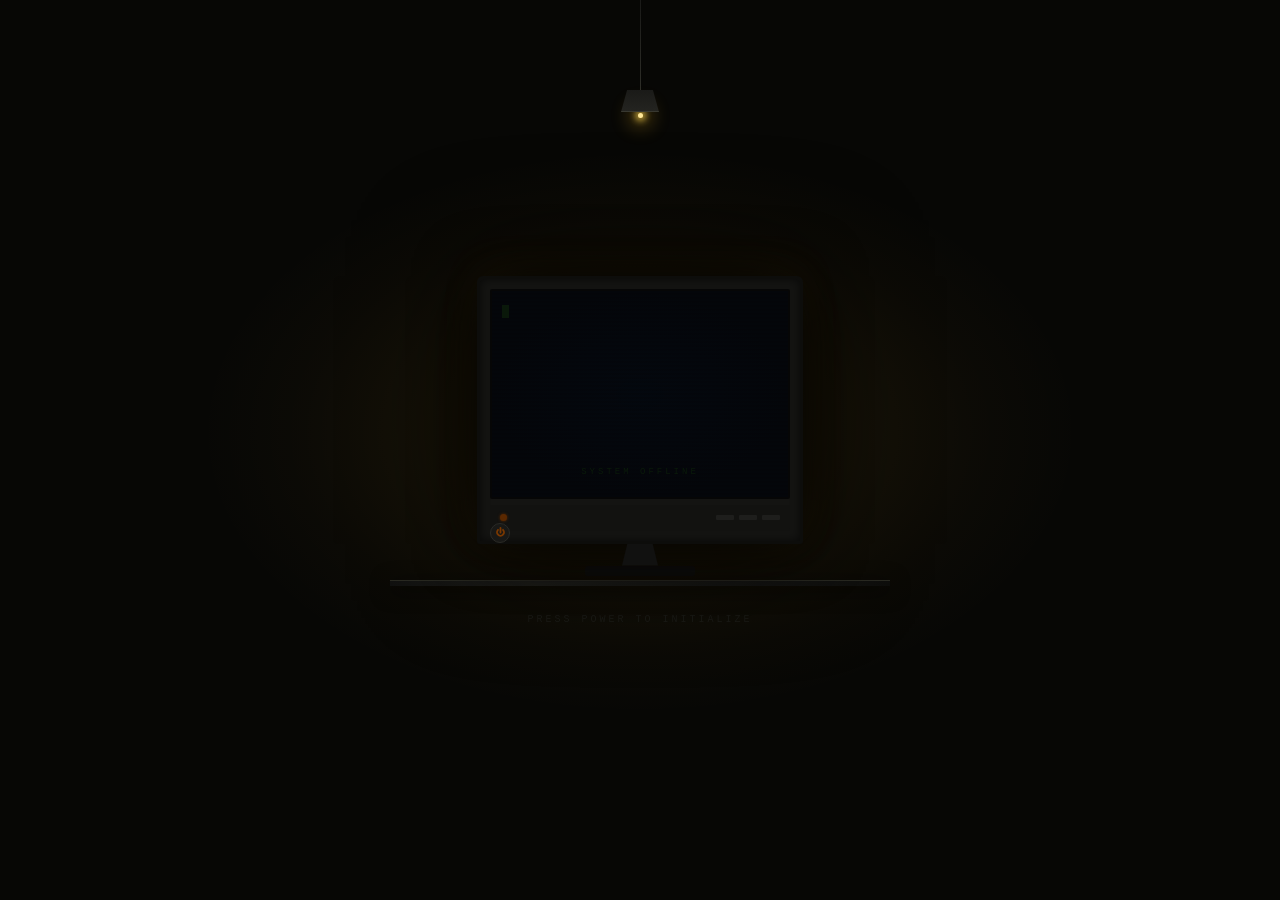
==== index.html @ 9268dcb9 "Redesign Clippy dock sign: Win98 button, hidden during boot Replace clunky blue road sign with a cle" ====
<!DOCTYPE html>
<html lang="en">
<head>
    <meta charset="UTF-8">
    <meta name="viewport" content="width=device-width, initial-scale=1.0">
    <title>Parsa Navidi — Portfolio</title>
    <link rel="icon" href="data:image/svg+xml,%3Csvg xmlns='http://www.w3.org/2000/svg' viewBox='0 0 16 16'%3E%3Crect fill='%231565c0' width='16' height='16' rx='3'/%3E%3Ctext x='8' y='12' text-anchor='middle' fill='white' font-size='11' font-weight='bold' font-family='Arial'%3EP%3C/text%3E%3C/svg%3E">
    <style>
        * {
            margin: 0;
            padding: 0;
            box-sizing: border-box;
        }

        body {
            font-family: Tahoma, Verdana, Segoe UI, sans-serif;
            font-size: 11px;
            overflow: hidden;
            user-select: none;
            height: 100vh;
            width: 100vw;
        }

        /* Desktop */
        .desktop {
            width: 100%;
            height: calc(100% - 38px);
            background: #1e6bc4;
            position: relative;
            padding: 10px;
        }

        /* Bliss Wallpaper */
        .wallpaper {
            position: absolute;
            top: 0; left: 0; right: 0; bottom: 0;
            background:
                /* Clouds */
                radial-gradient(ellipse 140px 58px at 17% 21%, rgba(255,255,255,0.93) 0%, transparent 70%),
                radial-gradient(ellipse 95px 48px at 22% 18%, rgba(255,255,255,0.85) 0%, transparent 70%),
                radial-gradient(ellipse 115px 52px at 57% 14%, rgba(255,255,255,0.90) 0%, transparent 70%),
                radial-gradient(ellipse 78px 40px at 62% 11%, rgba(255,255,255,0.80) 0%, transparent 70%),
                radial-gradient(ellipse 165px 68px at 80% 19%, rgba(255,255,255,0.88) 0%, transparent 70%),
                radial-gradient(ellipse 105px 47px at 84% 16%, rgba(255,255,255,0.72) 0%, transparent 70%),
                radial-gradient(ellipse 80px 38px at 42% 26%, rgba(255,255,255,0.55) 0%, transparent 70%),
                /* Sky */
                linear-gradient(180deg,
                    #1a55a0 0%,
                    #2870cc 12%,
                    #4a90e2 28%,
                    #6aaee8 45%,
                    #90c8f4 60%,
                    #b8dcf8 72%,
                    #d4eeff 82%,
                    #e4f4ff 100%
                );
            pointer-events: none;
            overflow: hidden;
        }
        .wallpaper-svg {
            position: absolute;
            bottom: 0; left: 0;
            width: 100%; height: 65%;
            pointer-events: none;
        }



        .branding-header-content {
            display: flex;
            align-items: center;
            gap: 16px;
        }

        .branding-logo {
            width: 40px;
            height: 40px;
            background: linear-gradient(135deg, #00a8e8 0%, #007ea7 100%);
            border-radius: 8px;
            display: flex;
            align-items: center;
            justify-content: center;
            font-family: 'Georgia', serif;
            font-style: italic;
            font-weight: bold;
            font-size: 20px;
            color: #fff;
            text-shadow: 1px 1px 2px rgba(0,0,0,0.3);
        }

        .branding-text h1 {
            font-family: 'Georgia', serif;
            font-size: 22px;
            color: #fff;
            text-shadow: 2px 2px 4px rgba(0,0,0,0.5);
            letter-spacing: 1px;
        }

        .branding-text p {
            font-family: 'Trebuchet MS', sans-serif;
            font-size: 12px;
            color: rgba(255,255,255,0.85);
            text-shadow: 1px 1px 2px rgba(0,0,0,0.5);
            margin-top: 2px;
        }

        .branding-header {
            position: absolute;
            top: 0;
            left: 0;
            right: 0;
            height: 60px;
            background: linear-gradient(180deg, rgba(0,0,0,0.7) 0%, rgba(0,0,0,0) 100%);
            display: flex;
            align-items: center;
            padding: 0 20px;
            pointer-events: none;
        }

        /* Desktop Icons */
        .desktop-icons {
            position: absolute;
            top: 10px;
            left: 10px;
            display: flex;
            flex-direction: column;
            gap: 8px;
        }

        .desktop-icon {
            display: flex;
            flex-direction: column;
            align-items: center;
            width: 75px;
            padding: 4px;
            cursor: pointer;
            border: 1px solid transparent;
        }

        .desktop-icon:hover, .desktop-icon.selected {
            background: rgba(0, 102, 204, 0.5);
            border: 1px dotted #fff;
        }

        .desktop-icon img {
            width: 48px;
            height: 48px;
            image-rendering: pixelated;
        }

        .desktop-icon span {
            color: #fff;
            text-align: center;
            margin-top: 2px;
            text-shadow: 1px 1px 1px rgba(0,0,0,0.8);
            font-size: 11px;
            word-wrap: break-word;
            max-width: 70px;
        }

        /* Taskbar — Windows XP style */
        .taskbar {
            position: fixed;
            bottom: 0;
            left: 0;
            right: 0;
            height: 38px;
            background: linear-gradient(180deg,
                #245edb 0%,
                #3b80f0 6%,
                #2e72e8 50%,
                #1c5ed4 51%,
                #1454c8 100%
            );
            display: flex;
            align-items: center;
            padding: 2px 4px;
            z-index: 9999;
            border-top: 2px solid #1040a8;
            box-shadow: inset 0 1px 0 rgba(255,255,255,0.25);
        }

        .start-button {
            display: flex;
            align-items: center;
            gap: 5px;
            padding: 3px 12px 3px 8px;
            background: linear-gradient(180deg,
                #5dba3d 0%,
                #4cac2c 40%,
                #3a9a1c 41%,
                #2d8810 100%
            );
            border: 1px solid #1a6010;
            border-radius: 0 14px 14px 0;
            box-shadow: inset 0 1px 0 rgba(255,255,255,0.35), 1px 0 3px rgba(0,0,0,0.4);
            cursor: pointer;
            font-weight: bold;
            font-size: 13px;
            height: 30px;
            margin-right: 6px;
            color: white;
            text-shadow: 1px 1px 2px rgba(0,0,0,0.6);
            letter-spacing: 0.5px;
        }

        .start-button:hover {
            background: linear-gradient(180deg,
                #72d450 0%,
                #5ec03c 40%,
                #4aae28 41%,
                #389a18 100%
            );
        }

        .start-button:active {
            background: linear-gradient(180deg,
                #2d8810 0%,
                #3a9a1c 59%,
                #4cac2c 60%,
                #5dba3d 100%
            );
            box-shadow: inset 0 2px 4px rgba(0,0,0,0.3);
        }

        .start-button img {
            width: 18px;
            height: 18px;
            filter: drop-shadow(0 1px 2px rgba(0,0,0,0.4));
        }

        .start-button span {
            color: white;
            font-weight: bold;
            -webkit-text-fill-color: white;
        }

        .taskbar-items {
            display: flex;
            align-items: center;
            gap: 2px;
            flex: 1;
        }

        .taskbar-item {
            display: flex;
            align-items: center;
            gap: 5px;
            padding: 2px 10px;
            height: 26px;
            min-width: 130px;
            max-width: 200px;
            background: linear-gradient(180deg,
                #4878d8 0%,
                #3868cc 50%,
                #2c5ac0 51%,
                #2050b4 100%
            );
            border: 1px solid;
            border-color: #7aaae8 #1a3d9a #1a3d9a #7aaae8;
            border-radius: 3px;
            cursor: pointer;
            font-size: 11px;
            color: white;
            text-shadow: 1px 1px 1px rgba(0,0,0,0.5);
            overflow: hidden;
            text-overflow: ellipsis;
            white-space: nowrap;
            box-shadow: inset 0 1px 0 rgba(255,255,255,0.18);
        }

        .taskbar-item:hover {
            background: linear-gradient(180deg,
                #5888e8 0%,
                #4878d8 50%,
                #3a68cc 51%,
                #2e5abf 100%
            );
        }

        .taskbar-item.active {
            background: linear-gradient(180deg,
                #1a50b8 0%,
                #2260c8 50%,
                #2c6cd4 51%,
                #3878e0 100%
            );
            border-color: #1a3d9a #7aaae8 #7aaae8 #1a3d9a;
            box-shadow: inset 0 2px 4px rgba(0,0,0,0.3);
        }

        .taskbar-item img {
            width: 16px;
            height: 16px;
            flex-shrink: 0;
        }

        .system-tray {
            display: flex;
            align-items: center;
            gap: 6px;
            padding: 2px 10px;
            height: 26px;
            background: linear-gradient(180deg,
                #1a52c0 0%,
                #1448b0 100%
            );
            border: 1px solid #1040a0;
            border-radius: 2px;
            box-shadow: inset 0 1px 0 rgba(255,255,255,0.12);
        }

        .system-tray img {
            width: 16px;
            height: 16px;
            filter: brightness(1.8) saturate(0.5);
        }

        .clock {
            font-size: 11px;
            color: white;
            text-shadow: 1px 1px 2px rgba(0,0,0,0.5);
            display: flex;
            align-items: center;
            gap: 6px;
            padding: 0 4px;
            font-weight: bold;
        }

        /* Start Menu */
        /* ── Start Menu (Windows XP two-column) ── */
        .start-menu {
            position: fixed;
            bottom: 38px;
            left: 0;
            width: 480px;
            background: #d4e4f7;
            border: 2px solid #3268b8;
            border-bottom: none;
            border-radius: 8px 8px 0 0;
            box-shadow: 4px -2px 12px rgba(0,0,0,0.5);
            display: none;
            z-index: 10000;
            overflow: hidden;
            font-family: 'MS Sans Serif', Arial, sans-serif;
        }
        .start-menu.open { display: block; }

        /* Header */
        .sm-header {
            background: linear-gradient(180deg, #2878d4 0%, #1c5ab8 40%, #1450a8 41%, #0d46a0 100%);
            padding: 8px 12px;
            display: flex;
            align-items: center;
            gap: 10px;
            border-bottom: 2px solid #0a3d91;
        }
        .sm-avatar {
            width: 48px; height: 48px;
            background: linear-gradient(135deg, #4a7ad4, #1a4a9c);
            border: 2px solid rgba(255,255,255,0.5);
            border-radius: 4px;
            font-size: 26px;
            display: flex; align-items: center; justify-content: center;
            flex-shrink: 0;
        }
        .sm-username {
            color: #fff;
            font-weight: bold;
            font-size: 13px;
            text-shadow: 1px 1px 2px rgba(0,0,0,0.6);
        }
        .sm-usertitle {
            color: rgba(255,255,255,0.75);
            font-size: 10px;
            margin-top: 2px;
        }

        /* Body */
        .sm-body {
            display: flex;
            min-height: 320px;
        }

        /* Left panel — white, programs */
        .sm-left {
            flex: 1;
            background: #fff;
            padding: 6px 0;
            border-right: 1px solid #a8c0e0;
        }
        .sm-left-label {
            font-size: 9px;
            color: #888;
            font-style: italic;
            padding: 2px 10px 4px;
            text-transform: uppercase;
            letter-spacing: 0.5px;
        }
        .sm-prog {
            display: flex;
            align-items: center;
            gap: 8px;
            padding: 6px 10px;
            cursor: pointer;
            font-size: 11px;
            color: #000;
        }
        .sm-prog:hover {
            background: #2368c4;
            color: #fff;
        }
        .sm-prog-icon {
            width: 32px; height: 32px;
            flex-shrink: 0;
            font-size: 20px;
            display: flex; align-items: center; justify-content: center;
        }
        .sm-prog-text { flex: 1; }
        .sm-prog-name { font-weight: bold; font-size: 11px; }
        .sm-prog-desc { font-size: 9px; color: #666; margin-top: 1px; }
        .sm-prog:hover .sm-prog-desc { color: rgba(255,255,255,0.8); }
        .sm-sep {
            height: 1px;
            background: linear-gradient(90deg, transparent, #ccc 20%, #ccc 80%, transparent);
            margin: 4px 8px;
        }
        .sm-all-progs {
            display: flex;
            align-items: center;
            gap: 6px;
            padding: 6px 10px;
            font-size: 11px;
            font-weight: bold;
            color: #000;
            cursor: pointer;
            border-top: 1px solid #ddd;
            margin-top: 4px;
        }
        .sm-all-progs:hover { background: #2368c4; color: #fff; }

        /* Right panel — light blue, nav */
        .sm-right {
            width: 170px;
            background: #d4e4f7;
            padding: 6px 0;
            flex-shrink: 0;
        }
        .sm-right-label {
            font-size: 9px;
            color: #555;
            font-style: italic;
            padding: 2px 10px 4px;
            text-transform: uppercase;
            letter-spacing: 0.5px;
        }
        .sm-nav {
            display: flex;
            align-items: center;
            gap: 8px;
            padding: 5px 10px;
            font-size: 11px;
            color: #000;
            cursor: pointer;
        }
        .sm-nav:hover { background: #2368c4; color: #fff; }
        .sm-nav-icon { font-size: 18px; width: 22px; text-align: center; flex-shrink: 0; }
        .sm-nav-sep {
            height: 1px;
            background: linear-gradient(90deg, transparent, #a8c0e0 20%, #a8c0e0 80%, transparent);
            margin: 4px 8px;
        }

        /* Footer */
        .sm-footer {
            background: linear-gradient(180deg, #1c5ab8 0%, #0d46a0 100%);
            border-top: 2px solid #0a3d91;
            padding: 6px 10px;
            display: flex;
            justify-content: flex-end;
            gap: 4px;
        }
        .sm-foot-btn {
            background: linear-gradient(180deg, #3a70c8 0%, #2258b0 100%);
            color: #fff;
            border: 1px solid #5588dd;
            padding: 4px 14px;
            font-size: 11px;
            font-family: 'MS Sans Serif', Arial, sans-serif;
            cursor: pointer;
            display: flex; align-items: center; gap: 5px;
        }
        .sm-foot-btn:hover { background: linear-gradient(180deg, #4a80d8, #3268c0); }

        /* legacy — keep for JS compat */
        .start-menu-item { display: none; }
        .start-menu-divider { display: none; }

        /* Windows */
        .window {
            position: absolute;
            background: #c0c0c0;
            border: 2px solid;
            border-color: #fff #606060 #606060 #fff;
            box-shadow: inset 1px 1px 0 #dfdfdf, inset -1px -1px 0 #808080;
            min-width: 200px;
            min-height: 120px;
            display: flex;
            flex-direction: column;
        }

        .window.minimized {
            display: none;
        }

        .window.maximized {
            top: 0 !important;
            left: 0 !important;
            width: 100% !important;
            height: calc(100% - 38px) !important;
        }

        .window-titlebar {
            display: flex;
            align-items: center;
            padding: 2px 4px;
            background: linear-gradient(180deg, #0a246a 0%, #a6caf0 100%);
            cursor: move;
        }

        .window-titlebar.inactive {
            background: linear-gradient(180deg, #808080 0%, #c0c0c0 100%);
        }

        .window-titlebar img {
            width: 16px;
            height: 16px;
            margin-right: 4px;
        }

        .window-titlebar span {
            flex: 1;
            color: #fff;
            font-weight: bold;
            font-size: 11px;
            text-shadow: 1px 1px 0 rgba(0,0,0,0.5);
            white-space: nowrap;
            overflow: hidden;
            text-overflow: ellipsis;
        }

        .window-titlebar.inactive span {
            color: #000;
            text-shadow: none;
        }

        .window-controls {
            display: flex;
            gap: 2px;
        }

        .window-btn {
            width: 16px;
            height: 14px;
            background: linear-gradient(180deg, #fff 0%, #d4d4d4 100%);
            border: 1px solid;
            border-color: #fff #606060 #606060 #fff;
            cursor: pointer;
            display: flex;
            align-items: center;
            justify-content: center;
            font-size: 9px;
            font-weight: bold;
            padding: 0;
            font-family: 'Marlett', sans-serif;
        }

        .window-btn:hover {
            background: linear-gradient(180deg, #e8e8e8 0%, #c0c0c0 100%);
        }

        .window-btn:active {
            background: linear-gradient(180deg, #a0a0a0 0%, #c0c0c0 100%);
            border-color: #606060 #fff #fff #606060;
        }

        .window-btn.close {
            background: linear-gradient(180deg, #ff6b6b 0%, #ee5a5a 100%);
            color: #fff;
            text-shadow: none;
        }

        .window-content {
            flex: 1;
            background: #fff;
            margin: 4px;
            border: 2px solid;
            border-color: #808080 #fff #fff #808080;
            overflow: auto;
            padding: 12px;
        }

        /* Window Styles */
        .about-window .window-content {
            display: flex;
            gap: 20px;
            background: #c0c0c0;
        }

        .about-left {
            width: 140px;
            display: flex;
            flex-direction: column;
            align-items: center;
            gap: 8px;
        }

        .about-left img {
            width: 96px;
            height: 96px;
            border: 2px solid;
            border-color: #808080 #fff #fff #808080;
            background: #fff;
            padding: 4px;
        }

        .about-right {
            flex: 1;
            padding-right: 20px;
        }

        .about-right h2 {
            font-size: 18px;
            color: #00004a;
            margin-bottom: 12px;
            border-bottom: 1px solid #808080;
            padding-bottom: 8px;
        }

        .about-right h3 {
            font-size: 12px;
            color: #000;
            margin: 16px 0 8px 0;
        }

        .about-right p {
            font-size: 11px;
            line-height: 1.5;
            margin-bottom: 8px;
        }

        .about-right ul {
            margin-left: 20px;
            font-size: 11px;
        }

        .about-right li {
            margin-bottom: 4px;
        }

        /* Projects Window */
        .projects-grid {
            display: grid;
            grid-template-columns: repeat(2, 1fr);
            gap: 12px;
        }

        .project-card {
            background: #fff;
            border: 2px solid;
            border-color: #808080 #fff #fff #808080;
            padding: 8px;
            display: flex;
            gap: 8px;
        }

        .project-icon {
            width: 48px;
            height: 48px;
            background: linear-gradient(135deg, #0055DF 0%, #003399 100%);
            display: flex;
            align-items: center;
            justify-content: center;
            font-size: 20px;
            flex-shrink: 0;
        }

        .project-info h4 {
            font-size: 11px;
            font-weight: bold;
            margin-bottom: 4px;
        }

        .project-info p {
            font-size: 10px;
            color: #444;
            line-height: 1.4;
        }

        .project-info a {
            font-size: 10px;
            color: #0000ff;
        }

        /* Skills Window */
        .skills-grid {
            display: grid;
            grid-template-columns: repeat(2, 1fr);
            gap: 8px;
        }

        .skill-item {
            background: #fff;
            border: 1px solid;
            border-color: #808080 #fff #fff #808080;
            padding: 6px 8px;
            display: flex;
            align-items: center;
            gap: 6px;
        }

        .skill-name {
            font-weight: bold;
            font-size: 11px;
        }

        .skill-bar {
            height: 8px;
            background: #fff;
            border: 1px solid;
            border-color: #808080 #fff #fff #808080;
            flex: 1;
        }

        .skill-fill {
            height: 100%;
            background: linear-gradient(180deg, #0055DF 0%, #003399 100%);
        }

        /* Contact Window */
        .contact-form {
            display: flex;
            flex-direction: column;
            gap: 8px;
        }

        .form-row {
            display: flex;
            align-items: center;
            gap: 8px;
        }

        .form-row label {
            width: 80px;
            font-weight: bold;
            font-size: 11px;
        }

        .form-row input, .form-row textarea {
            flex: 1;
            border: 2px solid;
            border-color: #808080 #fff #fff #808080;
            padding: 4px;
            font-family: inherit;
            font-size: 11px;
        }

        .form-row textarea {
            height: 80px;
            resize: none;
        }

        .btn {
            padding: 6px 16px;
            background: linear-gradient(180deg, #e8e8e8 0%, #c0c0c0 100%);
            border: 2px solid;
            border-color: #fff #606060 #606060 #fff;
            font-family: inherit;
            font-size: 11px;
            cursor: pointer;
        }

        .btn:hover {
            background: linear-gradient(180deg, #fff 0%, #d4d4d4 100%);
        }

        .btn:active {
            border-color: #606060 #fff #fff #606060;
        }

        .contact-info {
            margin-top: 16px;
            padding-top: 16px;
            border-top: 1px solid #808080;
        }

        .contact-info p {
            margin-bottom: 4px;
        }

        .contact-info a {
            color: #0000ff;
        }

        /* Recycle Bin file explorer */
        .bin-menubar {
            background: #c0c0c0; font-family: Tahoma, sans-serif; font-size: 11px;
            padding: 1px 6px; border-bottom: 1px solid #808080;
            display: flex; gap: 14px; flex-shrink: 0;
        }
        .bin-menubar span { cursor: default; padding: 1px 3px; }
        .bin-menubar span:hover { background: #000080; color: #fff; }
        .bin-toolbar {
            background: #c0c0c0; border-bottom: 1px solid #808080;
            padding: 2px 6px; display: flex; gap: 4px; align-items: center; flex-shrink: 0;
        }
        .bin-tb-btn {
            font-family: Tahoma, sans-serif; font-size: 10px;
            background: #c0c0c0; border: 1px solid #fff;
            border-right-color: #000; border-bottom-color: #000;
            padding: 1px 8px; cursor: pointer;
        }
        .bin-tb-btn:disabled { color: #808080; cursor: default; }
        .bin-tb-btn:not(:disabled):hover { background: #d4d0c8; }
        .bin-item {
            width: 72px; text-align: center; cursor: pointer; padding: 4px 2px;
            border: 1px solid transparent; user-select: none; font-family: Tahoma, sans-serif;
        }
        .bin-item:hover { background: rgba(0,0,128,0.12); border-color: #000080; }
        .bin-item.selected { background: #000080; border-color: #000080; }
        .bin-item.selected .bin-name { color: #fff; }
        .bin-icon { font-size: 26px; margin-bottom: 2px; line-height: 1; }
        .bin-name { font-size: 9px; color: #000; line-height: 1.2; word-break: break-all; }
        .bin-item-special .bin-name { color: #000080; font-weight: bold; }
        .bin-item-special.selected .bin-name { color: #fff; }

        /* Recycle Bin graveyard cards */
        .rip-card {
            background: #1a1a2e; color: #ccc; border: 1px solid #333;
            padding: 8px 10px; font-size: 10px; font-family: 'Courier New', monospace;
            line-height: 1.6; border-left: 3px solid #533483;
        }
        .rip-card b { color: #e0e0ff; }
        .rip-card span { color: #888; font-size: 9px; }
        .rip-card i { color: #aaa; font-size: 9px; }
        .alive-badge {
            background: #006600; color: #fff; font-size: 9px;
            font-family: 'Courier New', monospace; padding: 2px 8px;
            border: 1px solid #004400;
        }

        /* Bin File Viewer */
        /* Recycle Bin */
        .recycle-content {
            text-align: center;
            padding: 20px;
        }

        .recycle-content img {
            width: 64px;
            height: 64px;
            margin-bottom: 12px;
        }

        .recycle-content p {
            color: #666;
            font-style: italic;
        }

        /* My Documents */
        .documents-list {
            padding: 8px;
        }

        .document-item {
            display: flex;
            align-items: center;
            gap: 8px;
            padding: 4px 8px;
            cursor: pointer;
        }

        .document-item:hover {
            background: #0055DF;
            color: #fff;
        }

        .document-item img {
            width: 16px;
            height: 16px;
        }

        /* IE Browser */
        .browser-toolbar {
            display: flex;
            align-items: center;
            gap: 4px;
            padding: 2px 4px;
            background: #d4d4d4;
            border-bottom: 1px solid #808080;
        }

        .browser-toolbar button {
            padding: 2px 8px;
            background: #c0c0c0;
            border: 1px solid;
            border-color: #fff #606060 #606060 #fff;
            font-size: 11px;
            cursor: pointer;
        }

        .browser-toolbar button:hover {
            background: #d8d8d8;
        }

        .browser-toolbar button:active {
            border-color: #606060 #fff #fff #606060;
        }

        .browser-toolbar .address-bar {
            flex: 1;
            display: flex;
            align-items: center;
            gap: 4px;
        }

        .browser-toolbar .address-bar input {
            flex: 1;
            border: 2px solid;
            border-color: #808080 #fff #fff #808080;
            padding: 2px 4px;
            font-size: 11px;
        }

        .browser-content {
            background: #fff;
            padding: 16px;
            height: calc(100% - 30px);
            overflow: auto;
        }

        .browser-content h1 {
            font-size: 18px;
            color: #0055DF;
            margin-bottom: 12px;
        }

        .browser-content h2 {
            font-size: 14px;
            color: #333;
            margin: 16px 0 8px 0;
        }

        .browser-content p {
            font-size: 11px;
            line-height: 1.6;
            margin-bottom: 8px;
        }

        .browser-content ul {
            margin-left: 20px;
            font-size: 11px;
        }

        /* ─── PRE-BOOT INTRO ─── */
        #pre-boot {
            position: fixed; inset: 0; z-index: 10000;
            /* Spotlight from lamp above: brightest at center, fades to near-black */
            background:
                radial-gradient(ellipse 46% 42% at 50% 48%,
                    rgba(255,205,70,0.11) 0%,
                    rgba(255,190,50,0.06) 35%,
                    rgba(255,175,40,0.02) 58%,
                    transparent 75%),
                #070705;
            display: flex; align-items: center; justify-content: center;
            cursor: default;
        }
        #pre-boot.off { display: none; }
        .pb-room {
            position: relative;
            display: flex; flex-direction: column; align-items: center;
        }
        .pb-desk {
            width: 500px; height: 6px;
            background: linear-gradient(90deg, #111110 0%, #1e1e1a 30%, #161614 70%, #0e0e0c 100%);
            border-top: 1px solid #2a2a22;
            margin-top: 4px;
            box-shadow: 0 4px 20px rgba(0,0,0,0.8);
        }
        .pb-monitor {
            position: relative;
            background: #141412;
            border: 3px solid #0d0d0b;
            border-radius: 6px 6px 3px 3px;
            padding: 10px;
            box-shadow:
                0 0 60px rgba(0,0,0,0.95),
                inset 0 0 10px rgba(0,0,0,0.6),
                0 0 120px rgba(0,0,0,0.8),
                0 -8px 40px rgba(255,195,60,0.08),
                0 0 60px rgba(255,185,50,0.04);
        }
        .pb-screen {
            width: 300px; height: 210px;
            background: #04060a;
            border: 2px solid #060606;
            border-radius: 2px;
            position: relative; overflow: hidden;
        }
        .pb-scanlines {
            position: absolute; inset: 0; z-index: 2; pointer-events: none;
            background: repeating-linear-gradient(0deg, transparent, transparent 2px, rgba(0,0,0,0.12) 2px, rgba(0,0,0,0.12) 4px);
        }
        .pb-screen-glow {
            position: absolute; inset: 0; z-index: 1; pointer-events: none;
            background: radial-gradient(ellipse at 50% 50%, rgba(0,20,40,0.15) 0%, transparent 70%);
        }
        .pb-cursor {
            position: absolute; top: 14px; left: 10px; z-index: 3;
            width: 7px; height: 13px;
            background: #0a180a;
            animation: pbBlink 1.4s step-end infinite;
        }
        @keyframes pbBlink { 0%,100%{opacity:0.2} 50%{opacity:0} }
        .pb-ghost-text {
            position: absolute; bottom: 20px; left: 0; right: 0;
            text-align: center; z-index: 3;
            font-family: 'Courier New', monospace; font-size: 9px;
            color: #0a1a0a; letter-spacing: 3px;
            animation: pbGhost 6s ease-in-out infinite;
        }
        @keyframes pbGhost { 0%,100%{opacity:0.08} 50%{opacity:0.22} }
        .pb-front {
            background: #121210; height: 26px; margin-top: 6px;
            border-radius: 0 0 3px 3px;
            display: flex; align-items: center; padding: 0 10px; gap: 8px;
        }
        .pb-led {
            width: 7px; height: 7px; border-radius: 50%;
            background: #5a2800;
            box-shadow: 0 0 3px #5a2800;
            animation: pbLed 3.5s ease-in-out infinite;
            flex-shrink: 0;
        }
        @keyframes pbLed {
            0%,100%{ background:#3a1800; box-shadow:0 0 3px #3a1800; }
            50%{ background:#cc6600; box-shadow:0 0 8px #cc6600, 0 0 16px #ff880033; }
        }
        .pb-deco { display:flex; gap:5px; margin-left:auto; }
        .pb-btn-deco { width:18px;height:5px;background:#1e1e1c;border-radius:1px; }
        .pb-power-btn {
            position: absolute;
            bottom: -2px; left: 10px;
            width: 20px; height: 20px; border-radius: 50%;
            background: #181816;
            border: 1.5px solid #2a2a26;
            cursor: pointer;
            display: flex; align-items: center; justify-content: center;
            transition: border-color 0.3s, box-shadow 0.3s;
        }
        .pb-power-btn:hover { border-color: #cc6600; box-shadow: 0 0 10px #cc660044; }
        .pb-power-btn svg { pointer-events: none; }
        .pb-neck { width: 36px; height: 22px; background: #111110; margin: 0 auto; clip-path: polygon(15% 0%, 85% 0%, 100% 100%, 0% 100%); }
        .pb-base { width: 110px; height: 10px; background: #111110; border-radius: 3px; margin: 0 auto; }
        .pb-hint {
            margin-top: 28px; font-family: 'Courier New', monospace;
            font-size: 10px; letter-spacing: 3px; color: #1a1a16;
            animation: pbHint 5s ease-in-out infinite;
        }
        @keyframes pbHint { 0%,100%{opacity:0.04} 60%{opacity:0.18} }
        .pb-flash {
            position: fixed; inset: 0; background: #fff;
            opacity: 0; pointer-events: none; z-index: 10001;
            transition: opacity 0.15s;
        }

        /* ─── Hanging lamp ─── */
        .pb-lamp-wrap {
            position: absolute; top: 0; left: 50%; transform: translateX(-50%);
            display: flex; flex-direction: column; align-items: center;
            pointer-events: none; z-index: 2;
        }
        .pb-lamp-cord {
            width: 1px; height: 90px;
            background: linear-gradient(180deg, #1a1a18 0%, #2e2e28 100%);
        }
        .pb-lamp-shade {
            width: 38px; height: 22px;
            background: linear-gradient(180deg, #1a1a18, #242420);
            clip-path: polygon(16% 0%, 84% 0%, 100% 100%, 0% 100%);
            border-bottom: 1px solid #383830;
        }
        .pb-lamp-bulb {
            width: 5px; height: 5px; border-radius: 50%;
            background: #ffe898;
            box-shadow: 0 0 6px 3px rgba(255,215,80,0.65), 0 0 18px 10px rgba(255,190,40,0.22);
            margin-top: 1px;
        }

        /* ─── Win98 error dialog ─── */
        .win-error-overlay {
            position: fixed; inset: 0; z-index: 99999;
            display: none; align-items: center; justify-content: center;
        }
        .win-error-overlay.open { display: flex; }
        .win-error-box {
            background: #c0c0c0;
            border: 2px solid #fff; border-right-color: #000; border-bottom-color: #000;
            box-shadow: 2px 2px 0 #000;
            width: 320px; font-family: Tahoma, sans-serif;
        }
        .win-error-title {
            background: linear-gradient(90deg, #000080, #1084d0);
            color: #fff; font-size: 11px; font-weight: bold;
            padding: 3px 6px; display: flex; align-items: center; justify-content: space-between;
        }
        .win-error-title-left { display: flex; align-items: center; gap: 5px; }
        .win-error-close {
            width: 16px; height: 14px; background: #c0c0c0;
            border: 1px solid #fff; border-right-color: #000; border-bottom-color: #000;
            font-size: 9px; cursor: pointer;
            display: flex; align-items: center; justify-content: center;
            color: #000; font-weight: bold;
        }
        .win-error-body {
            padding: 14px 16px 10px; display: flex; gap: 14px; align-items: flex-start;
        }
        .win-error-icon { font-size: 28px; flex-shrink: 0; line-height: 1; }
        .win-error-msg {
            font-size: 11px; line-height: 1.6; color: #000;
            white-space: pre-line;
        }
        .win-error-footer {
            padding: 6px 12px 10px; display: flex; justify-content: center;
        }
        .win-error-ok {
            font-family: Tahoma, sans-serif; font-size: 11px;
            background: #c0c0c0; border: 1px solid #fff;
            border-right-color: #000; border-bottom-color: #000;
            padding: 3px 22px; cursor: pointer; min-width: 72px;
        }
        .win-error-ok:active {
            border-color: #000; border-right-color: #fff; border-bottom-color: #fff;
        }

        /* Boot Screen */
        .boot-screen {
            position: fixed;
            top: 0;
            left: 0;
            right: 0;
            bottom: 0;
            background: #000;
            z-index: 99999;
            display: flex;
            flex-direction: column;
            align-items: center;
            justify-content: center;
            font-family: 'Courier New', Courier, monospace;
            cursor: none;
        }

        .boot-screen.hidden {
            display: none;
        }

        .boot-logo {
            font-size: 48px;
            font-weight: bold;
            color: #aaa;
            text-shadow: 2px 2px 0 #555;
            margin-bottom: 40px;
            letter-spacing: 4px;
        }

        .boot-logo .version {
            font-size: 24px;
            color: #666;
            vertical-align: super;
        }

        .boot-logo .tm {
            font-size: 10px;
            vertical-align: super;
            margin-left: 2px;
        }

        .boot-cursor {
            display: inline-block;
            width: 10px;
            height: 18px;
            background: #aaa;
            animation: blink 1s step-end infinite;
        }

        @keyframes blink {
            50% { opacity: 0; }
        }

        .boot-progress {
            width: 300px;
            height: 20px;
            border: 2px solid #aaa;
            margin-top: 30px;
            position: relative;
            background: #000;
        }

        .boot-progress-bar {
            height: 100%;
            background: #aaa;
            width: 0%;
            transition: width 0.1s linear;
        }

        .boot-message {
            color: #aaa;
            font-size: 12px;
            margin-top: 20px;
            text-align: center;
            line-height: 1.8;
            min-height: 60px;
        }

        .boot-message .dots {
            display: inline-block;
            width: 20px;
            text-align: left;
        }

        @media (max-width: 768px) {
            .boot-logo {
                font-size: 32px;
            }
            .boot-progress {
                width: 80%;
            }
            .boot-message {
                font-size: 10px;
                padding: 0 20px;
            }
        }

        /* Mobile */
        @media (max-width: 768px) {
            .desktop {
                height: calc(100% - 40px);
            }

            .taskbar {
                height: 40px;
            }

            .start-menu {
                width: 100vw;
                border-radius: 0;
                border-left: none;
                border-right: none;
            }
            .sm-body { min-height: auto; }
            .sm-left { flex: 1; min-width: 0; }
            .sm-right { width: 140px; }
            .sm-prog-desc { display: none; }

            /* All open windows fill the viewport */
            .window:not(.minimized) {
                top: 8px !important;
                left: 8px !important;
                width: calc(100vw - 16px) !important;
                height: calc(100vh - 58px) !important;
            }

            /* Scrollable window content */
            .window-content {
                overflow-y: auto;
                -webkit-overflow-scrolling: touch;
            }

            /* Bigger touch targets for title bar buttons */
            .window-btn {
                width: 26px !important;
                height: 24px !important;
                font-size: 13px !important;
            }

            /* No drag cursor on mobile */
            .window-titlebar {
                cursor: default !important;
            }

            /* Desktop icon grid */
            .desktop-icons {
                position: absolute;
                display: grid;
                grid-template-columns: repeat(4, 1fr);
                gap: 4px;
                padding: 8px;
                width: calc(100% - 16px);
            }

            .desktop-icon {
                width: 100%;
                padding: 6px 4px;
            }

            .desktop-icon img {
                width: 40px !important;
                height: 40px !important;
            }

            /* Single-column content grids */
            .projects-grid {
                grid-template-columns: 1fr !important;
            }

            .skills-grid {
                grid-template-columns: 1fr;
            }

            /* Tools icon grid — more columns on mobile */
            .tools-icons-grid {
                grid-template-columns: repeat(auto-fill, minmax(64px, 1fr));
            }

            /* About window */
            .about-window .window-content {
                flex-direction: column !important;
            }

            .about-left {
                width: 100% !important;
                flex-direction: row;
                justify-content: center;
            }

            /* Skill chips wrap nicely */
            .skill-chips {
                gap: 6px;
            }

            .skill-chip {
                font-size: 11px;
                padding: 4px 10px;
            }
        }

        /* Right-click Context Menu */
        .context-menu {
            position: fixed;
            background: #c0c0c0;
            border: 2px solid;
            border-color: #ffffff #808080 #808080 #ffffff;
            box-shadow: inset 1px 1px 0 #e8e8e8, 2px 2px 6px rgba(0,0,0,0.45);
            min-width: 185px;
            z-index: 99998;
            display: none;
            padding: 2px;
            user-select: none;
            font-family: Tahoma, Verdana, sans-serif;
        }

        .context-menu.visible { display: block; }

        .context-menu-item {
            padding: 5px 20px 5px 28px;
            cursor: default;
            font-size: 11px;
            white-space: nowrap;
            color: #000;
        }

        .context-menu-item:hover:not(.disabled) {
            background: #0055df;
            color: #fff;
        }

        .context-menu-item.disabled {
            color: #888;
            pointer-events: none;
        }

        .context-menu-divider {
            height: 0;
            border-top: 1px solid #808080;
            border-bottom: 1px solid #fff;
            margin: 3px 4px;
        }

        /* ── Internet Explorer About Window ─────────────────── */
        .ie-window-content {
            padding: 0 !important;
            display: flex !important;
            flex-direction: column !important;
            background: #d4d4d4 !important;
            overflow: hidden !important;
            gap: 0 !important;
        }

        .ie-menubar {
            display: flex;
            background: #d4d4d4;
            border-bottom: 1px solid #a0a0a0;
            padding: 1px 4px;
            gap: 0;
            flex-shrink: 0;
        }
        .ie-menubar span {
            padding: 2px 8px;
            font-size: 11px;
            cursor: default;
            color: #000;
        }
        .ie-menubar span:hover {
            background: #0055df;
            color: #fff;
        }

        .ie-toolbar {
            display: flex;
            align-items: center;
            background: #d4d4d4;
            border-bottom: 1px solid #a0a0a0;
            padding: 2px 4px;
            gap: 2px;
            flex-shrink: 0;
        }
        .ie-btn {
            padding: 2px 7px;
            background: linear-gradient(180deg,#f0f0f0,#d4d4d4);
            border: 1px solid;
            border-color: #fff #808080 #808080 #fff;
            font-size: 10px;
            font-family: Tahoma, sans-serif;
            cursor: pointer;
            white-space: nowrap;
            height: 22px;
        }
        .ie-btn:disabled { color: #999; cursor: default; background: #d4d4d4; }
        .ie-btn:hover:not(:disabled) { background: linear-gradient(180deg,#fff,#e0e0e0); }
        .ie-btn:active:not(:disabled) { border-color: #808080 #fff #fff #808080; }
        .ie-sep { width: 1px; height: 18px; background: #808080; margin: 0 3px; border-right: 1px solid #fff; }
        .ie-throbber-wrap { margin-left: auto; padding-right: 4px; }
        .ie-throbber {
            width: 20px; height: 20px;
            border: 2px solid #1565c0;
            border-top-color: transparent;
            border-radius: 50%;
            display: none;
        }
        .ie-throbber.spinning { display: block; animation: ieSpin 0.7s linear infinite; }
        @keyframes ieSpin { to { transform: rotate(360deg); } }

        .ie-addressbar {
            display: flex;
            align-items: center;
            background: #d4d4d4;
            border-bottom: 2px solid #a0a0a0;
            padding: 2px 4px;
            gap: 4px;
            flex-shrink: 0;
        }
        .ie-addr-label { font-size: 11px; font-weight: bold; white-space: nowrap; }
        .ie-addr-input {
            flex: 1;
            border: 2px solid;
            border-color: #808080 #fff #fff #808080;
            padding: 1px 4px;
            font-size: 11px;
            background: #fff;
        }
        .ie-go-btn { font-size: 10px; }

        .ie-page {
            flex: 1;
            overflow-y: auto;
            background: #fff;
            -webkit-overflow-scrolling: touch;
            min-height: 0;
        }

        /* Page content styles */
        .ie-banner {
            background: linear-gradient(135deg, #000066 0%, #000099 50%, #000066 100%);
            padding: 10px 16px;
            text-align: center;
            border-bottom: 3px solid #ffd700;
        }
        .ie-banner-title {
            color: #ffd700;
            font-family: 'Comic Sans MS', 'Trebuchet MS', cursive;
            font-size: 15px;
            font-weight: bold;
            text-shadow: 1px 1px 3px rgba(0,0,0,0.6);
        }
        .ie-banner-sub {
            color: #87ceeb;
            font-size: 10px;
            margin-top: 3px;
            font-family: Tahoma, sans-serif;
        }
        .ie-counterbar {
            background: #000033;
            padding: 3px 10px;
            display: flex;
            justify-content: space-between;
            align-items: center;
            font-size: 10px;
            font-family: 'Courier New', monospace;
            flex-wrap: wrap;
            gap: 4px;
        }
        .ie-counter-green  { color: #00ff00; }
        .ie-counter-orange { color: #ff6600; }
        .ie-counter-cyan   { color: #00ffff; font-size: 9px; }

        .ie-layout-table { width: 100%; background: #eeeef8; border-collapse: separate; border-spacing: 4px; }
        .ie-sidebar {
            width: 140px;
            background: #e0e0f0;
            border-right: 2px solid #ccccdd;
            font-size: 11px;
            font-family: Tahoma, sans-serif;
            vertical-align: top;
        }
        .ie-profile-pic-wrap { text-align: center; }
        .ie-profile-pic {
            width: 100px; height: 100px;
            object-fit: cover;
            border: 3px ridge #9999cc;
            display: block;
            margin: 0 auto;
        }
        .ie-profile-name {
            font-family: 'Comic Sans MS', cursive;
            font-size: 10px;
            color: #333;
            margin-top: 4px;
            text-align: center;
        }
        .ie-online-badge {
            background: #000066;
            color: #00ff00;
            padding: 3px 6px;
            font-family: 'Courier New', monospace;
            font-size: 9px;
            text-align: center;
            margin: 4px 0;
        }
        .ie-sidebar-facts { font-size: 11px; line-height: 1.6; }
        .ie-construction {
            text-align: center;
            padding: 3px 4px;
            background: repeating-linear-gradient(45deg,#ff6600,#ff6600 5px,#ffcc00 5px,#ffcc00 10px);
            font-weight: bold;
            color: #000;
            font-size: 9px;
            border: 1px solid #333;
            font-family: Tahoma, sans-serif;
        }
        .ie-sidebar-btn {
            display: block;
            text-align: center;
            padding: 4px 8px;
            font-size: 10px;
            text-decoration: none;
            font-family: Tahoma, sans-serif;
            border: 1px outset #888;
            margin-bottom: 4px;
            color: #fff;
        }
        .ie-sidebar-btn-blue { background: #000066; }
        .ie-sidebar-btn-blue:hover { background: #0000aa; }
        .ie-sidebar-btn-red { background: #660000; }
        .ie-sidebar-btn-red:hover { background: #880000; }

        .ie-main { background: #fff; font-family: Tahoma, sans-serif; vertical-align: top; }
        .ie-main-h2 {
            font-family: 'Times New Roman', serif;
            color: #000066;
            border-bottom: 2px solid #9999cc;
            padding-bottom: 4px;
            margin-top: 0;
            font-size: 16px;
        }
        .ie-name-red { color: #cc0000; }
        .ie-main-h3 { font-family: 'Times New Roman', serif; color: #000066; font-size: 13px; margin-bottom: 6px; }
        .ie-main-p  { color: #333; line-height: 1.6; font-size: 11px; margin-bottom: 8px; }
        .ie-main-ul { color: #333; line-height: 1.9; font-size: 11px; padding-left: 20px; }
        .ie-link { color: #0000cc; }
        .ie-link:visited { color: #551a8b; }
        .ie-hr { border: none; border-top: 1px solid #9999cc; margin: 8px 0; }
        @keyframes ieBlink { 0%,49%{opacity:1} 50%,100%{opacity:0} }
        .ie-blink-text {
            text-align: center;
            margin-top: 10px;
            font-family: 'Courier New', monospace;
            font-size: 10px;
            color: #666;
            animation: ieBlink 1.2s step-end infinite;
        }

        .ie-footer {
            background: #000033;
            color: #888;
            text-align: center;
            padding: 6px;
            font-size: 9px;
            font-family: 'Courier New', monospace;
            line-height: 1.6;
        }

        .ie-statusbar {
            display: flex;
            justify-content: space-between;
            align-items: center;
            padding: 1px 6px;
            background: #d4d4d4;
            border-top: 1px solid #a0a0a0;
            font-size: 11px;
            font-family: Tahoma, sans-serif;
            flex-shrink: 0;
        }
        .ie-statusbar-right { display: flex; gap: 8px; align-items: center; }
        .ie-statusbar-right span {
            padding: 0 8px;
            border-left: 1px solid #a0a0a0;
            font-size: 10px;
        }

        /* Mobile: collapse sidebar */
        @media (max-width: 768px) {
            .ie-sidebar { display: none; }
            .ie-counterbar { flex-direction: column; align-items: flex-start; }
        }

        /* Skill Category Groups */
        /* Skills — Control Panel */
        .skills-window .window-content {
            padding: 0 !important;
            display: flex;
            flex-direction: column;
            overflow: hidden;
        }
        .cp-toolbar {
            background: #d4d0c8;
            border-bottom: 1px solid #aca899;
            padding: 2px 6px;
            display: flex;
            align-items: center;
            gap: 2px;
            font-size: 11px;
            flex-shrink: 0;
        }
        .cp-tbtn {
            background: transparent;
            border: 1px solid transparent;
            padding: 2px 8px;
            font-size: 11px;
            cursor: default;
            font-family: Tahoma, sans-serif;
        }
        .cp-tbtn:hover { border-color: #aca899; background: #e8e4d8; }
        .cp-address {
            background: #d4d0c8;
            border-bottom: 2px solid #808080;
            padding: 2px 6px;
            font-size: 11px;
            display: flex;
            align-items: center;
            gap: 6px;
            flex-shrink: 0;
        }
        .cp-addr-val {
            background: white;
            border: 2px inset #808080;
            padding: 1px 6px;
            font-size: 11px;
            flex: 1;
        }
        .cp-grid {
            flex: 1;
            display: flex;
            flex-wrap: wrap;
            gap: 4px;
            padding: 12px;
            align-content: flex-start;
            background: white;
            overflow-y: auto;
        }
        .cp-applet {
            width: 90px;
            display: flex;
            flex-direction: column;
            align-items: center;
            gap: 5px;
            padding: 8px 4px;
            border: 2px solid transparent;
            cursor: default;
            text-align: center;
        }
        .cp-applet:hover { background: #d6e4f7; border-color: #a8c4e8; }
        .cp-applet.selected { background: #316ac5; border-color: #316ac5; color: white; }
        .cp-applet-icon {
            font-size: 38px;
            line-height: 1;
            pointer-events: none;
        }
        .cp-applet-label {
            font-size: 10.5px;
            line-height: 1.3;
            pointer-events: none;
        }
        .cp-detail {
            border-top: 2px inset #808080;
            background: #d4d0c8;
            padding: 8px 12px;
            min-height: 80px;
            font-size: 11px;
            flex-shrink: 0;
        }
        .cp-detail-title {
            font-weight: bold;
            font-size: 12px;
            margin-bottom: 3px;
            color: #0a246a;
        }
        .cp-detail-desc {
            font-style: italic;
            color: #333;
            margin-bottom: 5px;
            font-size: 10.5px;
        }
        .cp-detail-tags {
            display: flex;
            flex-wrap: wrap;
            gap: 4px;
        }
        .cp-tag {
            background: white;
            border: 1px solid #aca899;
            padding: 1px 7px;
            font-size: 10px;
            color: #111;
        }
        .cp-statusbar {
            background: #d4d0c8;
            border-top: 1px solid #808080;
            padding: 2px 8px;
            font-size: 11px;
            flex-shrink: 0;
        }

        /* Tools Window */
        .explorer-address {
            padding: 3px 6px;
            background: #d4d4d4;
            border-bottom: 1px solid #808080;
            font-size: 11px;
            display: flex;
            align-items: center;
            gap: 4px;
            flex-shrink: 0;
        }

        .tools-window .window-content {
            display: flex;
            flex-direction: column;
            padding: 0;
            overflow: hidden;
        }

        .tools-icons-grid {
            display: grid;
            grid-template-columns: repeat(auto-fill, minmax(72px, 1fr));
            gap: 2px;
            padding: 8px;
            overflow-y: auto;
            flex: 1;
        }

        .tool-item {
            display: flex;
            flex-direction: column;
            align-items: center;
            padding: 8px 4px 6px;
            gap: 5px;
            cursor: default;
            border: 1px solid transparent;
        }

        .tool-item:hover {
            background: rgba(0, 85, 223, 0.12);
            border: 1px dotted #0055DF;
        }

        .tool-icon-wrap {
            width: 32px;
            height: 32px;
            display: flex;
            align-items: center;
            justify-content: center;
        }

        .tool-icon-wrap img {
            width: 32px;
            height: 32px;
            object-fit: contain;
        }

        .tool-item span {
            font-size: 10px;
            text-align: center;
            word-break: break-word;
            max-width: 68px;
            line-height: 1.2;
        }

        /* Window open animation */
        @keyframes windowOpen {
            from { transform: scale(0.9); opacity: 0; }
            to   { transform: scale(1);   opacity: 1; }
        }
        .window.opening {
            animation: windowOpen 0.14s ease-out forwards;
            transform-origin: center center;
        }

        /* Desktop icon hover lift */
        .desktop-icon {
            transition: transform 0.15s ease, filter 0.15s ease;
        }
        .desktop-icon:hover {
            transform: translateY(-3px) scale(1.08);
            filter: drop-shadow(0 4px 10px rgba(0,0,0,0.55));
        }

        /* ── Windows Explorer (Projects window) ── */
        .projects-window .window-content {
            padding: 0 !important;
            display: flex;
            flex-direction: column;
            overflow: hidden;
        }
        .exp-menubar {
            background: #d4d0c8;
            border-bottom: 1px solid #aca899;
            padding: 2px 4px;
            display: flex;
            gap: 0;
            font-size: 11px;
            flex-shrink: 0;
        }
        .exp-menubar span {
            padding: 2px 8px;
            cursor: default;
            border: 1px solid transparent;
        }
        .exp-menubar span:hover { background: #316ac5; color: white; }
        .exp-toolbar {
            background: #d4d0c8;
            border-bottom: 1px solid #aca899;
            padding: 3px 4px;
            display: flex;
            align-items: center;
            gap: 2px;
            flex-shrink: 0;
        }
        .exp-tbtn {
            background: transparent;
            border: 1px solid transparent;
            padding: 2px 7px;
            font-size: 11px;
            cursor: default;
            font-family: Tahoma, sans-serif;
            white-space: nowrap;
            display: flex;
            align-items: center;
            gap: 3px;
        }
        .exp-tbtn:not([disabled]):hover { border-color: #aca899; background: #e8e4d8; box-shadow: inset 1px 1px 0 #fff; }
        .exp-tbtn[disabled] { opacity: 0.45; cursor: default; }
        .exp-tsep { width: 1px; height: 22px; background: #aca899; margin: 0 3px; }
        .exp-addrbar {
            background: #d4d0c8;
            border-bottom: 2px solid #808080;
            padding: 3px 6px;
            display: flex;
            align-items: center;
            gap: 6px;
            font-size: 11px;
            flex-shrink: 0;
        }
        .exp-addr-label { font-size: 11px; min-width: 48px; }
        .exp-addr-input {
            flex: 1;
            background: white;
            border: 2px inset #808080;
            padding: 2px 6px;
            font-size: 11px;
            font-family: Tahoma, sans-serif;
        }
        .exp-body {
            display: flex;
            flex: 1;
            overflow: hidden;
            border-top: 0;
        }
        .exp-tree {
            width: 145px;
            min-width: 145px;
            border-right: 2px inset #808080;
            background: white;
            padding: 4px 0;
            overflow-y: auto;
            font-size: 11px;
            flex-shrink: 0;
        }
        .exp-tree-item {
            padding: 3px 8px;
            cursor: default;
            white-space: nowrap;
            display: flex;
            align-items: center;
            gap: 4px;
        }
        .exp-tree-item.indent { padding-left: 20px; }
        .exp-tree-item.active { background: #316ac5; color: white; }
        .exp-tree-item:not(.active):hover { background: #e8e8e8; }
        .exp-pane {
            flex: 1;
            display: flex;
            flex-direction: column;
            overflow-y: auto;
            background: white;
        }
        /* Project/Article cards */
        .exp-card {
            display: flex;
            align-items: center;
            gap: 12px;
            padding: 10px 14px;
            border-bottom: 1px solid #e8e4dc;
            cursor: pointer;
            text-decoration: none;
            color: inherit;
            transition: background 0.1s;
        }
        .exp-card:hover { background: #eef3ff; }
        .exp-card:last-child { border-bottom: none; }
        .exp-card-icon { font-size: 28px; flex-shrink: 0; line-height: 1; }
        .exp-card-body { flex: 1; min-width: 0; }
        .exp-card-title {
            font-weight: bold;
            font-size: 11px;
            color: #000;
            margin-bottom: 1px;
            white-space: nowrap;
            overflow: hidden;
            text-overflow: ellipsis;
        }
        .exp-card-meta {
            font-size: 10px;
            color: #666;
            font-style: italic;
            margin-bottom: 3px;
        }
        .exp-card-desc {
            font-size: 10px;
            color: #333;
            line-height: 1.5;
            display: -webkit-box;
            -webkit-line-clamp: 2;
            -webkit-box-orient: vertical;
            overflow: hidden;
        }
        .exp-card-link {
            flex-shrink: 0;
            background: linear-gradient(180deg, #1565c0 0%, #0d47a1 100%);
            color: white !important;
            font-size: 10px;
            font-family: Tahoma, sans-serif;
            font-weight: bold;
            padding: 5px 10px;
            text-decoration: none !important;
            border: 1px solid;
            border-color: #5590d8 #0a3d91 #0a3d91 #5590d8;
            white-space: nowrap;
            display: block;
            cursor: pointer;
        }
        .exp-card-link:hover { background: linear-gradient(180deg, #1976d2 0%, #1565c0 100%); }
        .exp-section-lbl { font-size: 10px; font-weight: bold; color: #888; text-transform: uppercase; letter-spacing: 1px; padding: 10px 4px 4px; border-top: 1px solid #d0d0d0; margin-top: 4px; }
        .exp-card-archived { opacity: 0.6; cursor: default; pointer-events: none; }
        .exp-card-offline { background: #888 !important; font-size: 10px; cursor: default; }
        @media (max-width: 768px) {
            .exp-tree { display: none !important; }
            .exp-card { padding: 12px 14px; gap: 10px; }
            .exp-card-icon { font-size: 24px; }
            .exp-card-desc { -webkit-line-clamp: 3; }
            .exp-card-link { padding: 8px 12px; font-size: 11px; }
            .exp-toolbar { display: none; }
        }
        .exp-statusbar {
            background: #d4d0c8;
            border-top: 1px solid #808080;
            padding: 2px 8px;
            font-size: 11px;
            display: flex;
            gap: 16px;
            flex-shrink: 0;
        }
        .exp-statusbar span { border-right: 1px solid #aca899; padding-right: 12px; }
        .exp-statusbar span:last-child { border-right: none; }

        /* ── Outlook Express (Contact window) ── */
        .contact-window .window-content {
            padding: 0 !important;
            display: flex;
            flex-direction: column;
            overflow: hidden;
        }
        .oe-menubar {
            background: #d4d0c8;
            border-bottom: 1px solid #aca899;
            padding: 2px 4px;
            display: flex;
            font-size: 11px;
            flex-shrink: 0;
        }
        .oe-menubar span {
            padding: 2px 8px;
            cursor: default;
            border: 1px solid transparent;
        }
        .oe-menubar span:hover { background: #316ac5; color: white; }
        .oe-toolbar {
            background: #d4d0c8;
            border-bottom: 1px solid #aca899;
            padding: 3px 4px;
            display: flex;
            align-items: center;
            gap: 2px;
            flex-shrink: 0;
        }
        .oe-tbtn {
            background: transparent;
            border: 1px solid transparent;
            padding: 3px 8px;
            font-size: 11px;
            cursor: default;
            font-family: Tahoma, sans-serif;
            white-space: nowrap;
        }
        .oe-tbtn:not([disabled]):hover { border-color: #aca899; background: #e8e4d8; box-shadow: inset 1px 1px 0 #fff; }
        .oe-tbtn[disabled] { opacity: 0.45; }
        .oe-tbtn.oe-send-btn { font-weight: bold; }
        .oe-tsep { width: 1px; height: 22px; background: #aca899; margin: 0 3px; }
        .oe-fields {
            background: white;
            border-bottom: 2px inset #808080;
            flex-shrink: 0;
        }
        .oe-field-row {
            display: flex;
            align-items: center;
            border-bottom: 1px solid #d4d0c8;
            min-height: 24px;
        }
        .oe-field-row:last-child { border-bottom: none; }
        .oe-field-label {
            width: 64px;
            padding: 3px 8px;
            font-size: 11px;
            background: #e8e4dc;
            border-right: 1px solid #aca899;
            color: #000;
            flex-shrink: 0;
            font-family: Tahoma, sans-serif;
        }
        .oe-field-val {
            flex: 1;
            padding: 3px 6px;
            font-size: 11px;
            font-family: Tahoma, sans-serif;
            color: #333;
        }
        .oe-field-input {
            flex: 1;
            border: none;
            padding: 3px 6px;
            font-size: 11px;
            font-family: Tahoma, sans-serif;
            outline: none;
            background: white;
        }
        .oe-fmtbar {
            background: #d4d0c8;
            border-bottom: 1px solid #aca899;
            padding: 2px 4px;
            display: flex;
            align-items: center;
            gap: 3px;
            flex-shrink: 0;
        }
        .oe-fmtbar select {
            font-size: 11px;
            font-family: Tahoma, sans-serif;
            border: 1px solid #808080;
            background: white;
            padding: 1px 2px;
        }
        .oe-fmt {
            background: transparent;
            border: 1px solid transparent;
            width: 22px;
            height: 20px;
            font-size: 11px;
            cursor: default;
            font-family: Tahoma, sans-serif;
        }
        .oe-fmt:hover { border-color: #aca899; background: #e8e4d8; }
        .oe-body-text {
            flex: 1;
            border: none;
            padding: 8px 10px;
            font-size: 13px;
            font-family: 'Times New Roman', serif;
            resize: none;
            outline: none;
            line-height: 1.5;
        }
        .oe-statusbar {
            background: #d4d0c8;
            border-top: 1px solid #808080;
            padding: 2px 8px;
            font-size: 11px;
            flex-shrink: 0;
        }

        /* ── Word 97 (Resume window) ── */
        .resume-window .window-content {
            padding: 0 !important;
            display: flex;
            flex-direction: column;
            overflow: hidden;
            background: #808080;
        }
        .word-menubar {
            background: #d4d0c8;
            border-bottom: 1px solid #aca899;
            padding: 2px 4px;
            display: flex;
            font-size: 11px;
            flex-shrink: 0;
        }
        .word-menubar span {
            padding: 2px 8px;
            cursor: default;
            border: 1px solid transparent;
        }
        .word-menubar span:hover { background: #316ac5; color: white; }
        .word-toolbar {
            background: #d4d0c8;
            border-bottom: 1px solid #aca899;
            padding: 2px 4px;
            display: flex;
            align-items: center;
            gap: 1px;
            flex-shrink: 0;
            flex-wrap: wrap;
        }
        .word-tbtn {
            background: transparent;
            border: 1px solid transparent;
            padding: 2px 5px;
            font-size: 11px;
            cursor: default;
            font-family: Tahoma, sans-serif;
            min-width: 22px;
            text-align: center;
        }
        .word-tbtn:hover { border-color: #aca899; background: #e8e4d8; }
        .word-tbtn[disabled] { opacity: 0.4; }
        .word-tsep { width: 1px; height: 18px; background: #aca899; margin: 0 2px; }
        .word-fmtbar {
            background: #d4d0c8;
            border-bottom: 2px solid #808080;
            padding: 2px 4px;
            display: flex;
            align-items: center;
            gap: 3px;
            flex-shrink: 0;
        }
        .word-fmtbar select {
            font-size: 11px;
            font-family: Tahoma, sans-serif;
            border: 1px solid #808080;
            background: white;
            padding: 1px 2px;
        }
        .word-fmtsel-style { width: 80px; }
        .word-fmtsel-font  { width: 110px; }
        .word-fmtsel-size  { width: 40px; }
        .word-fmt {
            background: transparent;
            border: 1px solid transparent;
            width: 22px;
            height: 20px;
            font-size: 12px;
            cursor: default;
            font-family: Tahoma, sans-serif;
        }
        .word-fmt:hover { border-color: #aca899; background: #e8e4d8; }
        .word-ruler {
            background: #d4d0c8;
            border-bottom: 1px solid #808080;
            height: 18px;
            display: flex;
            align-items: flex-end;
            padding: 0 6px;
            font-size: 9px;
            color: #444;
            letter-spacing: 2px;
            flex-shrink: 0;
            user-select: none;
            overflow: hidden;
        }
        .word-page-area {
            flex: 1;
            overflow-y: auto;
            background: #808080;
            padding: 14px 20px;
        }
        .word-page {
            background: white;
            width: 100%;
            max-width: 520px;
            padding: 36px 44px;
            box-shadow: 3px 3px 8px rgba(0,0,0,0.55);
            font-family: 'Times New Roman', Times, serif;
            font-size: 11.5px;
            line-height: 1.45;
            color: #000;
            margin: 0 auto;
            box-sizing: border-box;
        }
        .word-page h1 {
            font-size: 18px;
            font-family: 'Times New Roman', serif;
            text-align: center;
            margin: 0 0 3px;
            letter-spacing: 3px;
            text-transform: uppercase;
            color: #000;
        }
        .word-page .wd-subtitle {
            text-align: center;
            font-size: 11px;
            margin: 0 0 4px;
            color: #000;
            letter-spacing: 0.5px;
        }
        .word-page .wd-contact {
            text-align: center;
            font-size: 10.5px;
            color: #000;
            margin-bottom: 0;
            padding-bottom: 8px;
        }
        .word-page .wd-contact a { color: #000; text-decoration: none; }
        .word-page .wd-hr {
            border: none;
            border-top: 1.5px solid #000;
            margin: 6px 0 10px;
        }
        .word-page h2 {
            font-size: 11.5px;
            text-transform: uppercase;
            letter-spacing: 1.5px;
            border-bottom: 1px solid #000;
            padding-bottom: 2px;
            margin: 11px 0 5px;
            font-family: 'Times New Roman', serif;
            color: #000;
        }
        .word-page .wd-job-title {
            font-weight: bold;
            font-size: 11.5px;
            margin: 0;
            color: #000;
        }
        .word-page .wd-date {
            font-size: 10.5px;
            color: #000;
            font-style: italic;
            white-space: nowrap;
        }
        .word-page .wd-job-meta {
            font-style: italic;
            font-size: 10.5px;
            color: #000;
            margin: 1px 0 4px;
        }
        .word-page .wd-bullets {
            margin: 3px 0 7px 16px;
            padding: 0;
            font-size: 11px;
            line-height: 1.5;
            color: #000;
        }
        .word-page .wd-bullets li { margin-bottom: 2px; }
        .word-page .wd-skills {
            margin: 0;
            font-size: 11px;
            line-height: 1.6;
            color: #000;
        }
        .word-page .wd-skills-table {
            width: 100%;
            border-collapse: collapse;
            font-size: 11px;
            margin: 3px 0 0;
            color: #000;
        }
        .word-page .wd-skills-table td {
            padding: 1px 4px 1px 0;
            width: 33%;
        }
        .word-page .wd-skills-table td::before { content: "• "; }
        .word-page .wd-dl-row {
            display: flex;
            justify-content: space-between;
            align-items: baseline;
            margin-top: 6px;
        }
        .word-statusbar {
            background: #d4d0c8;
            border-top: 1px solid #808080;
            padding: 2px 8px;
            font-size: 11px;
            display: flex;
            gap: 16px;
            flex-shrink: 0;
        }
        .word-statusbar span { border-right: 1px solid #aca899; padding-right: 12px; }
        .word-statusbar span:last-child { border-right: none; }

        /* sticky-note CSS removed */

        /* ── Pre-boot mobile ── */
        @media (max-width: 500px) {
            .pb-room { transform: scale(0.72); transform-origin: center center; }
            .pb-desk { width: 100vw; }
        }

        /* ── Clippy mobile ── */
        @media (max-width: 768px) {
            .clippy-wrap {
                /* Pin to bottom-left corner above taskbar, no wandering */
                left: 10px !important;
                right: auto !important;
                bottom: 50px !important;
                transform: scale(0.78);
                transform-origin: bottom left;
                transition: opacity 0.5s;
            }
            .clippy-bubble {
                max-width: 170px;
                font-size: 10px;
                left: 0;
                right: auto;
            }
        }

        /* ── Taskbar Winamp Mini-Player (classic Winamp 2.x skin) ── */
        .tb-winamp {
            display: flex;
            align-items: center;
            gap: 5px;
            /* warm charcoal body matching real Winamp classic skin */
            background: linear-gradient(180deg, #2e2a26 0%, #231f1b 50%, #1c1814 100%);
            border: 1px solid #0c0a08;
            border-top-color: #524640;
            border-left-color: #3e3630;
            border-radius: 3px;
            padding: 0 6px 0 5px;
            height: 26px;
            width: 275px;
            flex-shrink: 0;
            margin-right: 6px;
            box-shadow: inset 0 1px 0 rgba(255,220,150,0.06), 0 1px 4px rgba(0,0,0,0.7);
            font-family: 'Arial Narrow', 'Arial', sans-serif;
            position: relative;
            overflow: hidden;
        }
        .tb-wa-logo {
            color: #c8922a;
            font-size: 8px;
            font-weight: bold;
            letter-spacing: 2px;
            flex-shrink: 0;
            text-shadow: 0 0 6px rgba(200,146,42,0.45);
            font-family: 'Arial Black', 'Arial', sans-serif;
            text-transform: uppercase;
            position: relative; z-index: 2;
        }
        .tb-wa-sep {
            width: 1px; height: 14px;
            background: linear-gradient(180deg, transparent, #4a3e30, transparent);
            flex-shrink: 0;
            position: relative; z-index: 2;
        }
        .tb-wa-track {
            flex: 1;
            overflow: hidden;
            position: relative;
            height: 100%;
            display: flex;
            align-items: center;
            mask-image: linear-gradient(90deg, transparent 0%, black 10%, black 90%, transparent 100%);
            -webkit-mask-image: linear-gradient(90deg, transparent 0%, black 10%, black 90%, transparent 100%);
            z-index: 2;
        }
        .tb-wa-ticker {
            /* amber LCD — authentic Winamp display colour */
            color: #d4a040;
            font-size: 10px;
            font-family: 'Courier New', monospace;
            white-space: nowrap;
            display: inline-block;
            animation: tbWaTick 20s linear infinite;
            text-shadow: 0 0 5px rgba(210,155,40,0.45);
            letter-spacing: 0.5px;
        }
        .tb-wa-ticker.paused { animation-play-state: paused; color: #7a5a18; text-shadow: none; }
        @keyframes tbWaTick {
            0%   { transform: translateX(200px); }
            100% { transform: translateX(-100%); }
        }
        .tb-wa-controls {
            display: flex;
            gap: 2px;
            flex-shrink: 0;
            position: relative; z-index: 2;
        }
        /* Win98-style silver beveled buttons — exactly like real Winamp */
        .tb-wa-btn {
            background: linear-gradient(180deg, #d8d4cc 0%, #c4c0b8 100%);
            border: 1px solid;
            border-color: #f0ece4 #6a6660 #6a6660 #f0ece4;
            color: #1a1610;
            font-size: 8px;
            padding: 0 5px;
            cursor: pointer;
            border-radius: 1px;
            height: 16px;
            line-height: 15px;
            font-family: monospace;
            transition: background 0.1s;
        }
        .tb-wa-btn:hover {
            background: linear-gradient(180deg, #e4e0d8 0%, #d0ccc4 100%);
            color: #000060;
        }
        .tb-wa-btn:active {
            background: #b8b4ac;
            border-color: #6a6660 #f0ece4 #f0ece4 #6a6660;
        }
        .tb-wa-btn.active { color: #8b4400; font-weight: bold; }
        .tb-wa-vol {
            width: 44px;
            height: 3px;
            accent-color: #c8922a;
            cursor: pointer;
            flex-shrink: 0;
            position: relative; z-index: 2;
            opacity: 0.75;
        }
        .tb-wa-vol:hover { opacity: 1; }
        .tb-wa-dot {
            width: 5px; height: 5px;
            border-radius: 50%;
            background: #3a3028;
            border: 1px solid #524640;
            flex-shrink: 0;
            transition: background 0.3s, box-shadow 0.3s;
            position: relative; z-index: 2;
        }
        .tb-wa-dot.playing { background: #d49020; box-shadow: 0 0 5px #d49020, 0 0 10px rgba(210,144,32,0.35); border-color: #a06010; }
        .tb-wa-dot.paused  { background: #786050; border-color: #5a4838; box-shadow: none; }
        @media (max-width: 900px) { .tb-winamp { display: none; } }

        /* ── OLD winamp (kept for z-index ref, hidden) ── */
        .winamp {
            position: absolute;
            left: 100px;
            bottom: 50px;
            width: 278px;
            background: #232323;
            border: 2px solid;
            border-color: #686868 #1a1a1a #1a1a1a #686868;
            box-shadow: 4px 4px 14px rgba(0,0,0,0.85), inset 1px 1px 0 #4a4a4a;
            display: none !important;
            z-index: 5;
            user-select: none;
            cursor: default;
        }
        .wa-titlebar {
            background: linear-gradient(180deg, #3e3e3e 0%, #1c1c1c 100%);
            padding: 3px 5px;
            display: flex;
            align-items: center;
            justify-content: space-between;
            cursor: move;
            border-bottom: 1px solid #000;
        }
        .wa-logo {
            font-family: Arial, sans-serif;
            font-size: 10px;
            font-weight: bold;
            letter-spacing: 3px;
            color: #75b2dd;
            text-shadow: 0 0 8px rgba(117,178,221,0.55);
        }
        .wa-winctrls { display: flex; gap: 3px; }
        .wa-winctrls button {
            background: linear-gradient(180deg, #555 0%, #333 100%);
            border: 1px solid;
            border-color: #888 #333 #333 #888;
            color: #ccc;
            font-size: 9px;
            width: 14px;
            height: 12px;
            cursor: pointer;
            padding: 0;
            line-height: 1;
            text-align: center;
            font-family: monospace;
        }
        .wa-winctrls button:hover { background: #666; color: #fff; }
        .wa-main { padding: 6px; }
        /* LCD */
        .wa-lcd {
            background: #000;
            border: 1px solid #0a4a0a;
            box-shadow: inset 0 0 10px rgba(11,255,11,0.07);
            padding: 5px 7px;
            margin-bottom: 5px;
        }
        .wa-lcd-row1 {
            display: flex;
            justify-content: space-between;
            align-items: center;
            margin-bottom: 3px;
        }
        .wa-lcd-status { display: flex; align-items: center; gap: 5px; }
        .wa-dot {
            width: 7px; height: 7px; border-radius: 50%;
            background: #444; box-shadow: none;
            display: inline-block; transition: background 0.2s, box-shadow 0.2s;
        }
        .wa-dot.playing  { background: #0bff0b; box-shadow: 0 0 5px #0bff0b; }
        .wa-dot.paused   { background: #ff9900; box-shadow: 0 0 5px #ff9900; }
        .wa-status-lbl {
            font-family: 'Courier New', monospace;
            font-size: 9px;
            color: #0bff0b;
            letter-spacing: 1px;
            opacity: 0.7;
        }
        .wa-time-disp {
            font-family: 'Courier New', monospace;
            font-size: 18px;
            font-weight: bold;
            color: #0bff0b;
            letter-spacing: 3px;
            text-shadow: 0 0 8px rgba(11,255,11,0.5);
        }
        .wa-track-row { overflow: hidden; white-space: nowrap; position: relative; }
        .wa-ticker {
            display: inline-block;
            font-family: 'Courier New', monospace;
            font-size: 10px;
            color: #0bff0b;
            text-shadow: 0 0 5px rgba(11,255,11,0.4);
            animation: waTick 16s linear infinite;
            animation-play-state: paused;
        }
        .wa-ticker.running { animation-play-state: running; }
        @keyframes waTick {
            0%   { transform: translateX(278px); }
            100% { transform: translateX(-100%); }
        }
        /* Visualizer */
        .wa-viz {
            background: #000;
            border: 1px solid #0a4a0a;
            height: 30px;
            display: flex;
            align-items: flex-end;
            padding: 2px 3px 1px;
            gap: 2px;
            margin-bottom: 5px;
            overflow: hidden;
        }
        .wa-bar {
            flex: 1;
            height: 2px;
            background: linear-gradient(180deg, #5fff5f 0%, #0bff0b 60%, #006600 100%);
            animation: waBar 0.45s ease-in-out infinite alternate;
            animation-play-state: paused;
        }
        .wa-bar.running { animation-play-state: running; }
        @keyframes waBar { 0%{height:2px} 100%{height:24px} }
        .wa-bar:nth-child(1)  { animation-duration:0.33s; animation-delay:0.00s; }
        .wa-bar:nth-child(2)  { animation-duration:0.41s; animation-delay:0.07s; }
        .wa-bar:nth-child(3)  { animation-duration:0.28s; animation-delay:0.14s; }
        .wa-bar:nth-child(4)  { animation-duration:0.52s; animation-delay:0.03s; }
        .wa-bar:nth-child(5)  { animation-duration:0.37s; animation-delay:0.11s; }
        .wa-bar:nth-child(6)  { animation-duration:0.45s; animation-delay:0.18s; }
        .wa-bar:nth-child(7)  { animation-duration:0.31s; animation-delay:0.05s; }
        .wa-bar:nth-child(8)  { animation-duration:0.48s; animation-delay:0.09s; }
        .wa-bar:nth-child(9)  { animation-duration:0.36s; animation-delay:0.16s; }
        .wa-bar:nth-child(10) { animation-duration:0.43s; animation-delay:0.02s; }
        .wa-bar:nth-child(11) { animation-duration:0.29s; animation-delay:0.13s; }
        .wa-bar:nth-child(12) { animation-duration:0.55s; animation-delay:0.08s; }
        .wa-bar:nth-child(13) { animation-duration:0.38s; animation-delay:0.19s; }
        .wa-bar:nth-child(14) { animation-duration:0.47s; animation-delay:0.04s; }
        .wa-bar:nth-child(15) { animation-duration:0.32s; animation-delay:0.12s; }
        .wa-bar:nth-child(16) { animation-duration:0.42s; animation-delay:0.17s; }
        /* Seekbar */
        .wa-seekbar {
            background: #000;
            border: 1px solid #0a4a0a;
            height: 8px;
            position: relative;
            margin-bottom: 5px;
            cursor: pointer;
            overflow: hidden;
        }
        .wa-seek-fill {
            position: absolute;
            top: 0; left: 0; height: 100%;
            background: linear-gradient(90deg, #0bff0b, #007700);
            width: 0%;
            transition: width 0.5s linear;
        }
        /* Controls */
        .wa-btns {
            display: flex;
            justify-content: center;
            gap: 3px;
            margin-bottom: 5px;
        }
        .wa-btn {
            background: linear-gradient(180deg, #4c4c4c 0%, #2c2c2c 100%);
            border: 1px solid;
            border-color: #7a7a7a #111 #111 #7a7a7a;
            color: #bbb;
            font-size: 11px;
            padding: 3px 7px;
            cursor: pointer;
            min-width: 30px;
            text-align: center;
            font-family: monospace;
            line-height: 1.4;
        }
        .wa-btn:hover { background: linear-gradient(180deg, #5c5c5c 0%, #3c3c3c 100%); color: #fff; }
        .wa-btn:active { border-color: #111 #7a7a7a #7a7a7a #111; }
        .wa-btn.wa-playbtn { color: #0bff0b; font-size: 13px; min-width: 36px; }
        /* Volume row */
        .wa-vol {
            display: flex;
            align-items: center;
            gap: 5px;
            margin-bottom: 4px;
        }
        .wa-vol-lbl {
            font-family: 'Courier New', monospace;
            font-size: 9px;
            color: #555;
            letter-spacing: 1px;
            min-width: 22px;
        }
        .wa-vol-track {
            flex: 1;
            height: 5px;
            background: #111;
            border: 1px inset #333;
            overflow: hidden;
        }
        .wa-vol-fill { height: 100%; background: linear-gradient(90deg, #0bff0b, #007700); }
        /* Badges */
        .wa-badges {
            display: flex;
            gap: 3px;
            justify-content: flex-end;
        }
        .wa-badge {
            font-family: 'Courier New', monospace;
            font-size: 8px;
            color: #444;
            border: 1px solid #2a2a2a;
            padding: 1px 5px;
            letter-spacing: 1px;
            cursor: pointer;
        }
        .wa-badge.active { color: #0bff0b; border-color: #0a5a0a; background: rgba(11,255,11,0.07); }
        @media (max-width: 768px) { .winamp { display: none; } }

        /* ── My Computer Window (removed) ── */
        .mycomp-toolbar {
            background: #d4d0c8;
            border-bottom: 1px solid #808080;
            padding: 2px 6px;
            display: flex;
            align-items: center;
            gap: 4px;
        }
        .mycomp-tb-btn {
            font-size: 10px; font-family: Tahoma, sans-serif;
            background: #d4d0c8; border: 1px solid; border-color: #fff #808080 #808080 #fff;
            padding: 1px 8px; cursor: pointer;
        }
        .mycomp-tb-btn:disabled { color: #808080; cursor: default; border-color: transparent; }
        .mycomp-addrbar {
            background: #d4d0c8;
            border-bottom: 1px solid #808080;
            padding: 2px 6px;
            display: flex;
            align-items: center;
            gap: 6px;
            font-size: 11px;
        }
        .mycomp-addr-label { font-size: 10px; color: #444; min-width: 48px; }
        .mycomp-addr-val {
            flex: 1; background: #fff;
            border: 2px solid; border-color: #808080 #fff #fff #808080;
            padding: 1px 4px; font-size: 11px;
        }
        .mycomp-drives {
            flex: 1;
            overflow-y: auto;
            padding: 8px;
            background: #fff;
        }
        .mycomp-drive {
            display: flex;
            align-items: center;
            gap: 10px;
            padding: 6px 8px;
            margin-bottom: 4px;
            cursor: pointer;
            border: 1px solid transparent;
        }
        .mycomp-drive:hover { background: #e0e8f8; border: 1px dotted #000080; }
        .mycomp-drive-icon { font-size: 28px; flex-shrink: 0; width: 36px; text-align: center; }
        .mycomp-drive-info { flex: 1; }
        .mycomp-drive-name { font-weight: bold; font-size: 12px; color: #000; }
        .mycomp-drive-sub { font-size: 10px; color: #666; margin-top: 1px; }
        .mycomp-drive-bar { height: 6px; background: #e0e0e0; border: 1px solid #aaa; margin-top: 3px; width: 120px; }
        .mycomp-drive-fill { height: 100%; background: #0055df; }
        .mycomp-statusbar {
            background: #d4d0c8;
            border-top: 1px solid #808080;
            padding: 2px 8px;
            font-size: 10px;
            color: #444;
        }

        /* ── Run Dialog ── */
        #run-dialog {
            position: fixed;
            top: 50%;
            left: 50%;
            transform: translate(-50%, -50%);
            width: 360px;
            background: #d4d0c8;
            border: 2px solid;
            border-color: #fff #808080 #808080 #fff;
            box-shadow: 3px 3px 10px rgba(0,0,0,0.4);
            z-index: 10001;
            display: none;
            font-family: Tahoma, Verdana, sans-serif;
            font-size: 11px;
        }
        #run-dialog.run-open { display: block; }
        .run-titlebar {
            background: linear-gradient(180deg, #0a246a 0%, #a6caf0 100%);
            padding: 3px 5px;
            display: flex;
            align-items: center;
            gap: 6px;
            cursor: move;
        }
        .run-titlebar span { color: #fff; font-weight: bold; font-size: 11px; flex: 1; }
        .run-titlebar-close {
            width: 16px; height: 14px;
            background: linear-gradient(180deg, #ff6b6b 0%, #ee5a5a 100%);
            border: 1px solid; border-color: #fff #606060 #606060 #fff;
            cursor: pointer; font-size: 9px; color: #fff;
            display: flex; align-items: center; justify-content: center; font-weight: bold;
        }
        .run-body { padding: 12px 14px; }
        .run-desc { margin-bottom: 10px; line-height: 1.4; }
        .run-row { display: flex; align-items: center; gap: 8px; margin-bottom: 12px; }
        .run-row label { width: 60px; font-size: 11px; }
        #run-input {
            flex: 1;
            border: 2px solid; border-color: #808080 #fff #fff #808080;
            padding: 2px 4px; font-family: Tahoma, sans-serif; font-size: 11px;
        }
        .run-btns { display: flex; justify-content: flex-end; gap: 6px; }
        .run-btn {
            padding: 4px 16px;
            background: linear-gradient(180deg, #e8e8e8 0%, #c0c0c0 100%);
            border: 2px solid; border-color: #fff #606060 #606060 #fff;
            font-family: Tahoma, sans-serif; font-size: 11px;
            cursor: pointer; min-width: 60px;
        }
        .run-btn:hover { background: linear-gradient(180deg, #fff 0%, #d4d4d4 100%); }
        .run-btn:active { border-color: #606060 #fff #fff #606060; }

        /* ── Calendar Popup ── */
        #cal-popup {
            position: fixed;
            bottom: 42px;
            right: 10px;
            width: 190px;
            background: #d4d0c8;
            border: 2px solid;
            border-color: #fff #808080 #808080 #fff;
            box-shadow: 2px 2px 8px rgba(0,0,0,0.4);
            font-family: Tahoma, Verdana, sans-serif;
            font-size: 11px;
            z-index: 99998;
            display: none;
            user-select: none;
        }
        #cal-popup.cal-open { display: block; }
        .cal-header {
            background: linear-gradient(180deg, #0a246a 0%, #a6caf0 100%);
            color: #fff;
            padding: 4px 6px;
            display: flex;
            align-items: center;
            justify-content: space-between;
            font-weight: bold;
            font-size: 11px;
        }
        .cal-nav-btn {
            background: none;
            border: none;
            color: #fff;
            cursor: pointer;
            font-size: 12px;
            padding: 0 4px;
            font-weight: bold;
            line-height: 1;
        }
        .cal-nav-btn:hover { background: rgba(255,255,255,0.2); }
        .cal-grid {
            padding: 4px 6px;
            background: #fff;
        }
        .cal-dow-row {
            display: grid;
            grid-template-columns: repeat(7, 1fr);
            margin-bottom: 2px;
        }
        .cal-dow {
            text-align: center;
            font-size: 10px;
            font-weight: bold;
            color: #444;
            padding: 2px 0;
        }
        .cal-days-grid {
            display: grid;
            grid-template-columns: repeat(7, 1fr);
        }
        .cal-day {
            text-align: center;
            padding: 2px 1px;
            font-size: 11px;
            cursor: default;
            min-height: 18px;
            line-height: 1.4;
            border: 1px solid transparent;
        }
        .cal-day.cal-other { color: #aaa; }
        .cal-day.cal-today {
            background: #000080;
            color: #fff;
            font-weight: bold;
            border-radius: 2px;
        }
        .cal-day:hover:not(.cal-today) { background: #e0e8f8; }
        .cal-footer {
            background: #d4d0c8;
            border-top: 1px solid #808080;
            padding: 3px 6px;
            text-align: center;
            font-size: 10px;
            color: #444;
        }
        .clock { cursor: pointer; }
        .clock:hover { text-decoration: underline; }

        /* ── BSOD Easter Egg ── */
        #bsod {
            position: fixed;
            inset: 0;
            z-index: 999999;
            background: #0000aa;
            color: #c0c0c0;
            font-family: 'Courier New', Courier, monospace;
            font-size: 13px;
            line-height: 1.7;
            padding: 60px 80px;
            display: none;
            opacity: 0;
            transition: opacity 0.3s ease;
            cursor: default;
            overflow: hidden;
        }
        #bsod.bsod-visible { display: block; }
        #bsod.bsod-fade-in { opacity: 1; }
        #bsod h2 {
            color: #c0c0c0;
            font-family: 'Courier New', monospace;
            font-size: 18px;
            margin-bottom: 20px;
            font-weight: normal;
        }
        #bsod .bsod-footer {
            position: absolute;
            bottom: 40px;
            left: 80px;
            right: 80px;
            border-top: 1px solid #8080ff;
            padding-top: 16px;
            font-size: 12px;
            color: #aaaaff;
        }

        /* ── MSN Messenger ── */
        #msn-window {
            position: fixed;
            top: 80px;
            right: 20px;
            width: 320px;
            height: 420px;
            background: #ece9d8;
            border: 2px solid;
            border-color: #fff #888 #888 #fff;
            box-shadow: 3px 3px 10px rgba(0,0,0,0.4);
            z-index: 8000;
            display: none;
            flex-direction: column;
            font-family: Tahoma, Verdana, sans-serif;
            font-size: 11px;
        }
        #msn-window.msn-open { display: flex; }
        .msn-titlebar {
            background: linear-gradient(180deg, #3c9e3c 0%, #1e6e1e 100%);
            padding: 3px 5px;
            display: flex;
            align-items: center;
            gap: 6px;
            cursor: move;
        }
        .msn-titlebar-icon { font-size: 14px; }
        .msn-titlebar-title { color: #fff; font-weight: bold; font-size: 11px; flex: 1; text-shadow: 1px 1px 1px rgba(0,0,0,0.5); }
        .msn-titlebar-btns { display: flex; gap: 2px; }
        .msn-titlebar-btn {
            width: 16px; height: 14px;
            background: linear-gradient(180deg, #fff 0%, #d4d4d4 100%);
            border: 1px solid; border-color: #fff #606060 #606060 #fff;
            cursor: pointer; font-size: 9px; font-weight: bold;
            display: flex; align-items: center; justify-content: center;
        }
        .msn-titlebar-btn.close-btn { background: linear-gradient(180deg, #ff6b6b 0%, #ee5a5a 100%); color: #fff; }
        .msn-contact-bar {
            background: linear-gradient(180deg, #d0f0d0 0%, #b0e0b0 100%);
            padding: 5px 8px;
            display: flex;
            align-items: center;
            gap: 8px;
            border-bottom: 1px solid #80c080;
        }
        .msn-online-dot { width: 9px; height: 9px; background: #00a000; border-radius: 50%; border: 1px solid #007000; flex-shrink: 0; }
        .msn-contact-name { font-weight: bold; color: #004000; font-size: 11px; }
        .msn-contact-status { color: #226022; font-size: 10px; }
        #msn-chat {
            flex: 1;
            background: #fff;
            overflow-y: auto;
            padding: 6px 8px;
            border: 1px inset #aaa;
            margin: 0;
        }
        .msn-msg { margin-bottom: 6px; line-height: 1.4; }
        .msn-msg-name { font-weight: bold; color: #00008b; font-size: 11px; }
        .msn-msg-name.msn-user-name { color: #8b0000; }
        .msn-msg-time { color: #888; font-size: 9px; margin-left: 4px; }
        .msn-msg-text { color: #222; font-size: 11px; margin-left: 2px; }
        .msn-msg-link { color: #0000ee; cursor: pointer; text-decoration: underline; font-size: 11px; }
        .msn-typing-bar {
            padding: 3px 8px;
            font-style: italic;
            color: #666;
            font-size: 10px;
            height: 18px;
            background: #f0f0f0;
            border-top: 1px solid #ccc;
        }
        .msn-input-area {
            display: flex;
            border-top: 2px solid #80c080;
            background: #ece9d8;
        }
        #msn-input {
            flex: 1;
            border: none;
            border-right: 1px solid #aaa;
            padding: 4px 6px;
            font-family: Tahoma, sans-serif;
            font-size: 11px;
            background: #fff;
            outline: none;
        }
        #msn-send {
            padding: 4px 10px;
            background: linear-gradient(180deg, #e8e8e8 0%, #c0c0c0 100%);
            border: none;
            border-left: 1px solid #fff;
            cursor: pointer;
            font-size: 11px;
            font-family: Tahoma, sans-serif;
            font-weight: bold;
        }
        #msn-send:hover { background: linear-gradient(180deg, #fff 0%, #d0d0d0 100%); }

        /* Toast notifications */
        .toast {
            position: fixed;
            bottom: 44px;
            right: 4px;
            width: 290px;
            background: #ffffe1;
            border: 1px solid #c8b400;
            box-shadow: 2px 2px 6px rgba(0,0,0,0.4);
            font-family: Tahoma, Verdana, sans-serif;
            font-size: 11px;
            z-index: 99990;
            cursor: pointer;
            animation: toastIn 0.25s ease;
            pointer-events: all;
        }
        .toast-title {
            background: linear-gradient(90deg, #0a246a 0%, #a6caf0 100%);
            color: white;
            font-weight: bold;
            padding: 3px 6px;
            display: flex;
            justify-content: space-between;
            align-items: center;
        }
        .toast-body { padding: 8px 10px; color: #000; line-height: 1.5; }
        .toast-x { cursor: pointer; font-weight: bold; opacity: 0.7; margin-left: 8px; }
        .toast-x:hover { opacity: 1; }
        @keyframes toastIn {
            from { opacity: 0; transform: translateX(20px); }
            to   { opacity: 1; transform: translateX(0); }
        }

        /* Screensaver */
        .screensaver {
            position: fixed;
            inset: 0;
            background: #000;
            z-index: 999999;
            display: none;
            cursor: none;
            overflow: hidden;
        }
        .screensaver.active { display: block; }
        .ss-text {
            position: absolute;
            font-family: 'Orbitron', 'Courier New', monospace;
            font-size: clamp(18px, 3vw, 28px);
            font-weight: 900;
            letter-spacing: 0.2em;
            white-space: nowrap;
            pointer-events: none;
            text-shadow: 0 0 20px currentColor;
        }

        /* ── Clippy ─────────────────────────────────────────── */
        .clippy-wrap {
            position: fixed;
            bottom: 50px;
            left: 30px;
            z-index: 99992;
            display: flex;
            flex-direction: column;
            align-items: center;
            gap: 4px;
            pointer-events: none;
            opacity: 0;
            transition: opacity 0.5s, left 1.8s cubic-bezier(0.45,0,0.55,1), bottom 1.8s cubic-bezier(0.45,0,0.55,1);
        }
        .clippy-wrap.visible {
            opacity: 1;
            pointer-events: all;
        }
        .clippy-bubble {
            background: #ffffe1;
            border: 1px solid #c8b400;
            box-shadow: 2px 2px 6px rgba(0,0,0,0.3);
            padding: 8px 12px 8px 10px;
            max-width: 210px;
            font-size: 11px;
            font-family: Tahoma, sans-serif;
            line-height: 1.5;
            position: relative;
            cursor: pointer;
            transition: opacity 0.3s;
            border-radius: 2px;
        }
        .clippy-bubble::after {
            content: '';
            position: absolute;
            bottom: -9px;
            left: 50%;
            transform: translateX(-50%);
            border: 5px solid transparent;
            border-top-color: #c8b400;
        }
        .clippy-bubble::before {
            content: '';
            position: absolute;
            bottom: -7px;
            left: 50%;
            transform: translateX(-50%);
            border: 4px solid transparent;
            border-top-color: #ffffe1;
            z-index: 1;
        }
        .clippy-svg {
            width: 72px;
            height: 90px;
            cursor: grab;
            filter: drop-shadow(2px 4px 4px rgba(0,0,0,0.3));
            transform-origin: bottom center;
        }
        /* Docked state — locked to top-right corner */
        .clippy-wrap.clippy-docked {
            left: auto !important;
            bottom: auto !important;
            top: 88px !important;
            right: 10px !important;
            transition: opacity 0.4s !important;
        }

        /* Mobile dismiss button */
        .clippy-close-btn {
            display: none;
            position: absolute;
            top: -8px;
            right: -8px;
            width: 18px;
            height: 18px;
            background: #c0c0c0;
            border: 1px solid;
            border-color: #fff #808080 #808080 #fff;
            font-size: 10px;
            font-weight: bold;
            cursor: pointer;
            align-items: center;
            justify-content: center;
            z-index: 2;
            color: #000;
            line-height: 1;
        }
        @media (max-width: 768px) {
            .clippy-close-btn { display: flex; }
        }

        /* Desktop dock sign — Win98 toolbar button style */
        .clippy-dock-sign {
            position: fixed;
            top: 38px;
            right: 10px;
            z-index: 9999;          /* below pre-boot (10000) so it's hidden during boot */
            width: 28px;
            height: 28px;
            background: linear-gradient(180deg, #d8d4cc 0%, #c4c0b8 100%);
            border: 2px solid;
            border-color: #f0ece4 #6a6660 #6a6660 #f0ece4;
            cursor: pointer;
            display: flex;
            align-items: center;
            justify-content: center;
            user-select: none;
            opacity: 0;
            pointer-events: none;
            transition: opacity 0.4s;
        }
        .clippy-dock-sign.ready {
            opacity: 1;
            pointer-events: all;
        }
        .clippy-dock-sign:hover {
            background: linear-gradient(180deg, #e0dcd4 0%, #ccc8c0 100%);
        }
        .clippy-dock-sign.occupied {
            border-color: #6a6660 #f0ece4 #f0ece4 #6a6660;
            background: linear-gradient(180deg, #b8b4ac 0%, #c8c4bc 100%);
        }
        @media (max-width: 768px) {
            .clippy-dock-sign { display: none; }
        }

        .clippy-wrap.clippy-dragging { cursor: grabbing; }
        .clippy-wrap.clippy-dragging .clippy-svg {
            animation: none !important;
            transform: rotate(-10deg) scale(1.08) !important;
            transition: transform 0.12s;
            filter: drop-shadow(4px 8px 10px rgba(0,0,0,0.45));
            cursor: grabbing;
        }

        /* Idle sway — gentle float with tilt */
        @keyframes clippyFloat {
            0%   { transform: translateY(0)     rotate(0deg); }
            18%  { transform: translateY(-5px)  rotate(2deg); }
            36%  { transform: translateY(-10px) rotate(0deg); }
            54%  { transform: translateY(-6px)  rotate(-2.5deg); }
            72%  { transform: translateY(-11px) rotate(1deg); }
            88%  { transform: translateY(-3px)  rotate(-1deg); }
            100% { transform: translateY(0)     rotate(0deg); }
        }
        /* Bounce with squish */
        @keyframes clippyBounce {
            0%   { transform: translateY(0)     scaleX(1)    scaleY(1); }
            18%  { transform: translateY(-22px) scaleX(0.87) scaleY(1.13); }
            35%  { transform: translateY(-32px) scaleX(0.84) scaleY(1.16); }
            50%  { transform: translateY(-18px) scaleX(1.07) scaleY(0.94); }
            62%  { transform: translateY(-26px) scaleX(0.91) scaleY(1.09); }
            73%  { transform: translateY(-10px) scaleX(1.04) scaleY(0.97); }
            83%  { transform: translateY(-16px) scaleX(0.97) scaleY(1.03); }
            92%  { transform: translateY(-4px)  scaleX(1.01) scaleY(0.99); }
            100% { transform: translateY(0)     scaleX(1)    scaleY(1); }
        }
        /* Wiggle — snappy with size pulse */
        @keyframes clippyWiggle {
            0%,100% { transform: rotate(0deg)   scale(1); }
            15%     { transform: rotate(-14deg)  scale(1.05); }
            30%     { transform: rotate(12deg)   scale(0.97); }
            45%     { transform: rotate(-10deg)  scale(1.04); }
            60%     { transform: rotate(8deg)    scale(0.98); }
            75%     { transform: rotate(-5deg)   scale(1.01); }
            88%     { transform: rotate(3deg)    scale(1); }
        }
        /* Wave */
        @keyframes clippyWave {
            0%,100% { transform: rotate(0deg)   translateY(0); }
            20%     { transform: rotate(-16deg)  translateY(-10px); }
            40%     { transform: rotate(14deg)   translateY(-6px); }
            60%     { transform: rotate(-12deg)  translateY(-12px); }
            80%     { transform: rotate(10deg)   translateY(-5px); }
        }
        /* Dance — full body groove */
        @keyframes clippyDance {
            0%   { transform: rotate(0deg)   translateY(0)     scaleX(1); }
            10%  { transform: rotate(-16deg) translateY(-8px)  scaleX(0.93); }
            22%  { transform: rotate(14deg)  translateY(-14px) scaleX(1.07); }
            34%  { transform: rotate(-12deg) translateY(-6px)  scaleX(0.96); }
            46%  { transform: rotate(18deg)  translateY(-16px) scaleX(1.06); }
            58%  { transform: rotate(-10deg) translateY(-4px)  scaleX(0.97); }
            70%  { transform: rotate(14deg)  translateY(-12px) scaleX(1.04); }
            82%  { transform: rotate(-8deg)  translateY(-6px)  scaleX(0.98); }
            92%  { transform: rotate(5deg)   translateY(-3px)  scaleX(1.01); }
            100% { transform: rotate(0deg)   translateY(0)     scaleX(1); }
        }
        /* Shock */
        @keyframes clippyShock {
            0%,100% { transform: scale(1)    rotate(0deg); }
            25%     { transform: scale(1.3)  rotate(-6deg); }
            50%     { transform: scale(0.88) rotate(4deg); }
            75%     { transform: scale(1.15) rotate(-3deg); }
        }

        .clippy-anim-float   { animation: clippyFloat   3.4s ease-in-out infinite; }
        .clippy-anim-bounce  { animation: clippyBounce  0.85s cubic-bezier(0.36,0,0.66,1.4); }
        .clippy-anim-wiggle  { animation: clippyWiggle  0.65s ease-in-out; }
        .clippy-anim-wave    { animation: clippyWave    0.95s ease-in-out; }
        .clippy-anim-dance   { animation: clippyDance   0.9s ease-in-out; }
        .clippy-anim-shock   { animation: clippyShock   0.5s ease-in-out; }

        /* CRT Mode */
        body.crt-mode .scanlines {
            background: repeating-linear-gradient(
                0deg,
                rgba(0,0,0,0.1) 0px,
                rgba(0,0,0,0.1) 1px,
                transparent 1px,
                transparent 3px
            );
        }
        body.crt-mode {
            animation: crtFlicker 0.12s infinite linear;
        }
        @keyframes crtFlicker {
            0%, 100% { filter: brightness(1); }
            50%       { filter: brightness(0.97); }
        }
        /* ── Mobile polish (comprehensive) ── */
        @media (max-width: 768px) {

            /* IE About window: drop chrome that wastes space */
            .ie-menubar, .ie-toolbar { display: none !important; }
            /* Full-width main column when sidebar is hidden */
            .ie-layout-table td.ie-main { display: block; width: 100%; box-sizing: border-box; }
            .ie-layout-table { display: block; }
            .ie-layout-table tr, .ie-layout-table tbody { display: block; }
            .ie-banner-title { font-size: 12px; }
            .ie-counterbar { display: none; } /* too cluttered on small screen */

            /* Explorer (Projects): hide address bar chrome too */
            .exp-addrbar { display: none; }
            .exp-menubar { display: none; }

            /* Contact (OE): hide toolbar chrome */
            .oe-toolbar, .oe-menubar { display: none !important; }

            /* Recycle Bin toolbar: wrap on small screens */
            .bin-toolbar { flex-wrap: wrap; gap: 2px; }
            .bin-menubar { font-size: 10px; }

            /* MSN Messenger: center + nearly full-width */
            #msn-window {
                right: 8px !important;
                left: 8px !important;
                width: calc(100vw - 16px) !important;
                top: 60px !important;
                bottom: 50px !important;
                height: auto !important;
            }

            /* Run dialog: fit narrow screens */
            #run-dialog { width: calc(100vw - 24px) !important; }

            /* System Properties: fit narrow screens */
            #sys-prop-dialog { width: calc(100vw - 24px) !important; }
            #sys-prop-dialog [style*="grid-template-columns"] {
                grid-template-columns: 100px 1fr !important;
            }

            /* Time Capsule overlay (Recycle Bin easter egg) */
            #timecapsule-overlay .window { width: calc(100vw - 16px) !important; max-width: none !important; }

            /* Calendar popup: full-width above taskbar */
            #cal-popup {
                right: 0 !important;
                left: 0 !important;
                width: 100vw !important;
                border-left: none !important;
                border-right: none !important;
                border-radius: 0 !important;
            }

            /* Taskbar: tighten up */
            .start-button span { display: none; } /* just the logo on tiny screens */
            .start-button { padding: 3px 8px !important; }
            .clock { font-size: 10px; padding: 0 4px; }

            /* Desktop icons: 3 cols on small phones, 4 on tablets */
            .desktop-icons {
                grid-template-columns: repeat(3, 1fr) !important;
            }
            .desktop-icon span { font-size: 9px; }
        }

        @media (max-width: 380px) {
            .desktop-icons { grid-template-columns: repeat(2, 1fr) !important; }
        }

        @media (max-width: 500px) {
            /* Start menu: single column on very small phones */
            .sm-right { display: none; }
            .sm-body { flex-direction: column; }
        }
    </style>
</head>
<body>
    <!-- Pre-Boot Intro -->
    <div id="pre-boot">
      <!-- Hanging lamp -->
      <div class="pb-lamp-wrap" aria-hidden="true">
        <div class="pb-lamp-cord"></div>
        <div class="pb-lamp-shade"></div>
        <div class="pb-lamp-bulb"></div>
      </div>
      <div class="pb-room">
        <div class="pb-monitor">
          <div class="pb-screen">
            <div class="pb-scanlines"></div>
            <div class="pb-screen-glow"></div>
            <div class="pb-cursor"></div>
            <div class="pb-ghost-text">SYSTEM OFFLINE</div>
          </div>
          <div class="pb-front">
            <div class="pb-led"></div>
            <div class="pb-deco"><div class="pb-btn-deco"></div><div class="pb-btn-deco"></div><div class="pb-btn-deco"></div></div>
          </div>
          <div class="pb-power-btn" id="pbPowerBtn" onclick="pbPowerOn()">
            <svg width="11" height="11" viewBox="0 0 11 11" fill="none" xmlns="http://www.w3.org/2000/svg">
              <path d="M5.5 1 L5.5 5.5" stroke="#7a3800" stroke-width="1.8" stroke-linecap="round"/>
              <path d="M3 2.8 A3.5 3.5 0 1 0 8 2.8" stroke="#7a3800" stroke-width="1.8" fill="none" stroke-linecap="round"/>
            </svg>
          </div>
        </div>
        <div class="pb-neck"></div>
        <div class="pb-base"></div>
        <div class="pb-desk"></div>
        <div class="pb-hint">PRESS POWER TO INITIALIZE</div>
      </div>
      <div class="pb-flash" id="pbFlash"></div>
    </div>

    <!-- Win98 error dialog (shared, used by Recycle Bin files) -->
    <div class="win-error-overlay" id="win-error-overlay" onclick="if(event.target===this)closeWinError()">
      <div class="win-error-box">
        <div class="win-error-title">
          <div class="win-error-title-left"><span id="win-error-app-icon">&#9888;</span> <span id="win-error-app-name">Error</span></div>
          <div class="win-error-close" onclick="closeWinError()">&#10005;</div>
        </div>
        <div class="win-error-body">
          <div class="win-error-icon" id="win-error-icon">&#10060;</div>
          <div class="win-error-msg" id="win-error-msg"></div>
        </div>
        <div class="win-error-footer">
          <button class="win-error-ok" onclick="closeWinError()">OK</button>
        </div>
      </div>
    </div>

    <!-- Boot Screen -->
    <div class="boot-screen hidden" id="boot-screen">
        <div class="boot-logo">
            PARSA<span class="version">97</span><span class="tm">™</span>
        </div>
        <div class="boot-progress">
            <div class="boot-progress-bar" id="boot-progress-bar"></div>
        </div>
        <div class="boot-message" id="boot-message">
            Parsa Navidi Systems<br>
            Copyright (c) 1997 Parsa Navidi Corp.<span class="dots">...</span>
        </div>
        <div class="boot-cursor"></div>
    </div>

    <div class="desktop">
        <div class="wallpaper">
            <svg class="wallpaper-svg" viewBox="0 0 1440 480" preserveAspectRatio="xMidYMax slice" xmlns="http://www.w3.org/2000/svg">
                <!-- Distant lighter hills -->
                <path fill="#5aaf36" opacity="0.55" d="M0 480 C200 340 420 370 660 330 C900 290 1100 350 1440 310 L1440 480 Z"/>
                <!-- Main dark green base -->
                <path fill="#3a8c1e" d="M-10 480 C150 370 350 310 640 345 C930 380 1140 305 1450 330 L1450 480 Z"/>
                <!-- Mid bright green hill -->
                <path fill="#52aa2a" d="M-10 480 C140 385 340 325 620 355 C900 385 1130 315 1450 340 L1450 480 Z"/>
                <!-- Bright highlight sweep — the Bliss signature -->
                <path fill="#74d040" opacity="0.75" d="M80 480 C260 400 460 360 700 368 C940 376 1120 340 1340 358 L1440 370 L1440 480 Z"/>
                <!-- Very bright top highlight -->
                <path fill="#96e84a" opacity="0.45" d="M280 480 C420 428 560 400 720 402 C880 404 1020 428 1200 418 L1200 480 Z"/>
                <!-- Subtle shadow at very bottom -->
                <path fill="#2a7010" opacity="0.5" d="M0 480 L1440 480 L1440 465 C1100 472 800 478 400 475 Z"/>
            </svg>
        </div>

        <!-- Desktop Icons -->
        <div class="desktop-icons">
            <div class="desktop-icon" data-window="about">
                <img src="data:image/svg+xml,%3Csvg xmlns='http://www.w3.org/2000/svg' viewBox='0 0 48 48'%3E%3Crect fill='%23c0c0c0' width='48' height='48'/%3E%3Crect fill='%23fff' x='4' y='4' width='40' height='40'/%3E%3Crect fill='%230055df' x='8' y='8' width='32' height='24'/%3E%3Ccircle fill='%230055df' cx='24' cy='28' r='8'/%3E%3C/svg%3E" alt="My Info">
                <span>My Info</span>
            </div>
            <div class="desktop-icon" data-window="projects">
                <img src="data:image/svg+xml,%3Csvg xmlns='http://www.w3.org/2000/svg' viewBox='0 0 48 48'%3E%3Crect fill='%23c0c0c0' width='48' height='48'/%3E%3Crect fill='%23ffeb3b' x='4' y='8' width='18' height='14'/%3E%3Crect fill='%234caf50' x='26' y='8' width='18' height='14'/%3E%3Crect fill='%23f44336' x='4' y='26' width='18' height='14'/%3E%3Crect fill='%232196f3' x='26' y='26' width='18' height='14'/%3E%3C/svg%3E" alt="Projects">
                <span>Projects</span>
            </div>
            <div class="desktop-icon" data-window="skills">
                <img src="data:image/svg+xml,%3Csvg xmlns='http://www.w3.org/2000/svg' viewBox='0 0 48 48'%3E%3Crect fill='%23c0c0c0' width='48' height='48'/%3E%3Crect fill='%23e91e63' x='8' y='8' width='32' height='32' rx='4'/%3E%3Ctext x='24' y='30' text-anchor='middle' fill='%23fff' font-size='16' font-weight='bold'%3ES%3C/text%3E%3C/svg%3E" alt="Skills">
                <span>Skills</span>
            </div>
            <div class="desktop-icon" data-window="contact">
                <img src="data:image/svg+xml,%3Csvg xmlns='http://www.w3.org/2000/svg' viewBox='0 0 48 48'%3E%3Crect fill='%23c0c0c0' width='48' height='48'/%3E%3Crect fill='%230055df' x='4' y='12' width='40' height='28' rx='2'/%3E%3Cpolygon fill='%23fff' points='24,24 8,36 40,36'/%3E%3C/svg%3E" alt="Contact">
                <span>Contact</span>
            </div>
            <div class="desktop-icon" data-window="resume">
                <img src="data:image/svg+xml,%3Csvg xmlns='http://www.w3.org/2000/svg' viewBox='0 0 48 48'%3E%3Crect fill='%23c0c0c0' width='48' height='48'/%3E%3Crect fill='%23fff' x='8' y='4' width='32' height='40' rx='1'/%3E%3Crect fill='%23f44336' x='12' y='4' width='8' height='4'/%3E%3Cline x1='12' y1='14' x2='36' y2='14' stroke='%23ccc' stroke-width='2'/%3E%3Cline x1='12' y1='20' x2='36' y2='20' stroke='%23ccc' stroke-width='2'/%3E%3Cline x1='12' y1='26' x2='28' y2='26' stroke='%23ccc' stroke-width='2'/%3E%3C/svg%3E" alt="Resume">
                <span>Resume</span>
            </div>
            <div class="desktop-icon" data-window="tools">
                <img src="data:image/svg+xml,%3Csvg xmlns='http://www.w3.org/2000/svg' viewBox='0 0 48 48'%3E%3Crect fill='%23c0c0c0' width='48' height='48'/%3E%3Crect fill='%230055df' x='6' y='6' width='16' height='16'/%3E%3Crect fill='%23e91e63' x='26' y='6' width='16' height='16'/%3E%3Crect fill='%23ff9800' x='6' y='26' width='16' height='16'/%3E%3Crect fill='%234caf50' x='26' y='26' width='16' height='16'/%3E%3C/svg%3E" alt="My Tools">
                <span>My Tools</span>
            </div>
            <div class="desktop-icon" data-window="recycle">
                <img src="data:image/svg+xml,%3Csvg xmlns='http://www.w3.org/2000/svg' viewBox='0 0 48 48'%3E%3Crect fill='%23c0c0c0' width='48' height='48'/%3E%3Cpath fill='%23708090' d='M12,16 L14,40 L34,40 L36,16 Z M18,16 L18,12 L30,12 L30,16 M16,12 L32,12 L32,8 L16,8 Z'/%3E%3C/svg%3E" alt="Recycle Bin">
                <span>Recycle Bin</span>
            </div>
        </div>

        <!-- Hidden YouTube player for Winamp taskbar (off-screen) -->
        <div id="yt-player-container" style="position:fixed;bottom:-200px;right:0;width:1px;height:1px;opacity:0;pointer-events:none;z-index:-1;">
            <div id="yt-player"></div>
        </div>

        <!-- MSN Messenger Window -->
        <div id="msn-window">
            <div class="msn-titlebar" id="msn-titlebar">
                <span class="msn-titlebar-icon">💬</span>
                <span class="msn-titlebar-title">Parsa Navidi — Conversation</span>
                <div class="msn-titlebar-btns">
                    <button class="msn-titlebar-btn" onclick="toggleMSN()">_</button>
                    <button class="msn-titlebar-btn close-btn" onclick="toggleMSN()">×</button>
                </div>
            </div>
            <div class="msn-contact-bar">
                <div class="msn-online-dot"></div>
                <div>
                    <div class="msn-contact-name">parsa_writes</div>
                    <div class="msn-contact-status">Online</div>
                </div>
            </div>
            <div id="msn-chat"></div>
            <div class="msn-typing-bar" id="msn-typing"></div>
            <div class="msn-input-area">
                <input type="text" id="msn-input" placeholder="Type a message..." maxlength="200">
                <button id="msn-send">Send</button>
            </div>
        </div>

        <!-- Windows -->
        <div class="window about-window minimized" id="window-about" style="top: 50px; left: 120px; width: 660px; height: 520px;">
            <div class="window-titlebar" data-window="about">
                <img src="data:image/svg+xml,%3Csvg xmlns='http://www.w3.org/2000/svg' viewBox='0 0 16 16'%3E%3Ccircle fill='%231a73e8' cx='8' cy='8' r='7'/%3E%3Cpath fill='white' d='M11 7H7.5C7.2 7 7 7.2 7 7.5S7.2 8 7.5 8H10.8C10.5 9.1 9.5 10 8 10c-1.7 0-3-1.3-3-3s1.3-3 3-3c.9 0 1.7.4 2.2 1l1.1-1.1C10.5 3.3 9.3 3 8 3 5.2 3 3 5.2 3 8s2.2 5 5 5 5-2.2 5-5v-.5c0-.3-.2-.5-.5-.5H11z'/%3E%3C/svg%3E">
                <span>Parsa Navidi — Personal Homepage - Microsoft Internet Explorer</span>
                <div class="window-controls">
                    <button class="window-btn minimize-btn" data-window="about">_</button>
                    <button class="window-btn maximize-btn" data-window="about">▢</button>
                    <button class="window-btn close-btn" data-window="about">×</button>
                </div>
            </div>
            <div class="window-content ie-window-content">
                <!-- IE Menu bar -->
                <div class="ie-menubar">
                    <span>File</span><span>Edit</span><span>View</span><span>Favorites</span><span>Tools</span><span>Help</span>
                </div>
                <!-- IE Button toolbar -->
                <div class="ie-toolbar">
                    <button class="ie-btn" disabled>&#9664; Back</button>
                    <button class="ie-btn" disabled>Fwd &#9654;</button>
                    <button class="ie-btn" onclick="document.getElementById('ie-page').scrollTop=0">&#10006; Stop</button>
                    <button class="ie-btn" onclick="document.getElementById('ie-page').scrollTop=0">&#8635; Refresh</button>
                    <div class="ie-sep"></div>
                    <button class="ie-btn">&#127968; Home</button>
                    <div class="ie-throbber-wrap">
                        <div class="ie-throbber" id="ie-throbber"></div>
                    </div>
                </div>
                <!-- IE Address bar -->
                <div class="ie-addressbar">
                    <span class="ie-addr-label">Address</span>
                    <input class="ie-addr-input" id="ie-addr" value="http://www.parsanavidi.com/about-me.html" readonly>
                    <button class="ie-btn ie-go-btn">Go &#9654;</button>
                </div>
                <!-- IE Page area -->
                <div class="ie-page" id="ie-page">
                    <!-- Banner -->
                    <div class="ie-banner">
                        <div class="ie-banner-title">&#10022;&#9733;&#10022; Parsa's Corner of the Internet &#10022;&#9733;&#10022;</div>
                        <div class="ie-banner-sub">Est. 2021 &nbsp;&bull;&nbsp; Toronto, Canada &nbsp;&bull;&nbsp; Best viewed in 800&times;600</div>
                    </div>
                    <!-- Counter bar -->
                    <div class="ie-counterbar">
                        <span class="ie-counter-green">VISITORS: <b>001,338</b></span>
                        <span class="ie-counter-orange">&#128293; You are visitor #1,339!</span>
                        <span class="ie-counter-cyan">&#9608;&#9608;&#9608;&#9608;&#9608;&#9608;&#9608;&#9608;&#9617;&#9617; 80%&nbsp;loaded</span>
                    </div>
                    <!-- Two-column table layout (classic old web) -->
                    <table class="ie-layout-table" cellpadding="8" cellspacing="4">
                        <tr valign="top">
                            <!-- Sidebar -->
                            <td class="ie-sidebar">
                                <div class="ie-profile-pic-wrap">
                                    <img src="images/portrait1.png" class="ie-profile-pic" onerror="this.style.display='none'">
                                    <div class="ie-profile-name">~*~ Parsa ~*~</div>
                                </div>
                                <hr class="ie-hr">
                                <div class="ie-online-badge">&#9679; STATUS: ONLINE</div>
                                <div class="ie-sidebar-facts">
                                    <b>&#127758; Location:</b><br>Toronto, Canada<br><br>
                                    <b>&#128188; Status:</b><br><span style="color:#006600;font-weight:bold">Open to freelance</span><br><br>
                                    <b>&#127891; School:</b><br>Cinema &amp; Media Arts<br>York University
                                </div>
                                <hr class="ie-hr">
                                <div class="ie-construction">
                                    &#128679; ALWAYS BUILDING &#128679;
                                </div>
                                <hr class="ie-hr">
                                <a href="#" class="ie-sidebar-btn ie-sidebar-btn-blue" onclick="openWindow('contact');return false;">&#128231; Get in Touch</a>
                                <a href="#" class="ie-sidebar-btn ie-sidebar-btn-red" onclick="openWindow('projects');return false;">&#128193; See the Work</a>
                            </td>
                            <!-- Main content -->
                            <td class="ie-main">
                                <h2 class="ie-main-h2">Hi, I'm <span class="ie-name-red">Parsa</span>.</h2>
                                <p class="ie-main-p">I'm a writer and content strategist based in Toronto. I studied Cinema and Media Arts at York University, which turned out to be surprisingly useful — good storytelling follows the same rules whether it's a screenplay or a product page.</p>
                                <p class="ie-main-p">I currently write full-time at <b><a href="https://www.yardi.com/blog/" target="_blank" class="ie-link">Yardi</a></b> and take on freelance projects on the side. The freelance work is mostly copywriting, content strategy, and helping brands get clear on what they're actually trying to say.</p>
                                <p class="ie-main-p">I'm at my best working with people who have something real to communicate and need it done well.</p>
                                <hr class="ie-hr">
                                <h3 class="ie-main-h3">// currently</h3>
                                <ul class="ie-main-ul">
                                    <li>Writer at <b>Yardi</b> (full-time)</li>
                                    <li>Freelance copywriting &amp; content strategy</li>
                                    <li>Side projects — this site being one of them</li>
                                </ul>
                                <hr class="ie-hr">
                                <h3 class="ie-main-h3">// published work</h3>
                                <ul class="ie-main-ul">
                                    <li>Yardi Breeze blog &amp; Yardi corporate editorial</li>
                                    <li>Shoplazza merchant resources</li>
                                    <li>REC Canada editorial</li>
                                </ul>
                                <div class="ie-blink-text">&#9733; Thanks for stopping by. &#9733;</div>
                            </td>
                        </tr>
                    </table>
                    <!-- Footer -->
                    <div class="ie-footer">
                        &copy; 2025 Parsa Navidi &nbsp;|&nbsp; Best viewed in Internet Explorer 4.0+ &nbsp;|&nbsp; 800&times;600 resolution<br>
                        <span style="color:#00ff88">&#128154; Real humans only since 2021 &#128154;</span>
                    </div>
                </div>
                <!-- IE Status bar -->
                <div class="ie-statusbar">
                    <span id="ie-status">Done</span>
                    <div class="ie-statusbar-right">
                        <span>&#127760; Internet</span>
                    </div>
                </div>
            </div>
        </div>

        <div class="window projects-window minimized" id="window-projects" style="top: 100px; left: 150px; width: 660px; height: 480px;">
            <div class="window-titlebar inactive" data-window="projects">
                <img src="data:image/svg+xml,%3Csvg xmlns='http://www.w3.org/2000/svg' viewBox='0 0 16 16'%3E%3Crect fill='%23ffeb3b' x='1' y='1' width='6' height='6'/%3E%3Crect fill='%234caf50' x='9' y='1' width='6' height='6'/%3E%3Crect fill='%23f44336' x='1' y='9' width='6' height='6'/%3E%3Crect fill='%232196f3' x='9' y='9' width='6' height='6'/%3E%3C/svg%3E">
                <span>My Projects — Windows Explorer</span>
                <div class="window-controls">
                    <button class="window-btn minimize-btn" data-window="projects">_</button>
                    <button class="window-btn maximize-btn" data-window="projects">▢</button>
                    <button class="window-btn close-btn" data-window="projects">×</button>
                </div>
            </div>
            <div class="window-content">
                <!-- Menu bar -->
                <div class="exp-menubar">
                    <span>File</span><span>Edit</span><span>View</span><span>Go</span><span>Favorites</span><span>Help</span>
                </div>
                <!-- Toolbar -->
                <div class="exp-toolbar">
                    <button class="exp-tbtn" disabled>◄ Back</button>
                    <button class="exp-tbtn" disabled>Forward ►</button>
                    <button class="exp-tbtn" disabled>↑ Up</button>
                    <div class="exp-tsep"></div>
                    <button class="exp-tbtn" disabled>✂ Cut</button>
                    <button class="exp-tbtn" disabled>📋 Copy</button>
                    <button class="exp-tbtn" disabled>📌 Paste</button>
                    <div class="exp-tsep"></div>
                    <button class="exp-tbtn" disabled>🔍 Search</button>
                    <button class="exp-tbtn" disabled>📁 Folders</button>
                </div>
                <!-- Address bar -->
                <div class="exp-addrbar">
                    <span class="exp-addr-label">Address</span>
                    <div class="exp-addr-input">📁 C:\My Portfolio\Projects</div>
                </div>
                <!-- Body: tree + content pane -->
                <div class="exp-body">
                    <!-- Folder tree -->
                    <div class="exp-tree">
                        <div class="exp-tree-item" style="font-weight:bold;">🖥️ My Portfolio</div>
                        <div class="exp-tree-item indent active" id="exp-tree-projects" onclick="expShowSection('projects')">📂 Projects</div>
                        <div class="exp-tree-item indent" id="exp-tree-articles" onclick="expShowSection('articles')">📄 Articles</div>
                    </div>
                    <!-- Card list pane (populated by JS) -->
                    <div class="exp-pane" id="exp-pane"></div>
                </div>
                <!-- Status bar -->
                <div class="exp-statusbar" id="exp-status">
                    <span>4 object(s)</span>
                    <span>My Portfolio</span>
                </div>
            </div>
        </div>

        <div class="window skills-window minimized" id="window-skills" style="top: 120px; left: 230px; width: 460px; height: 440px;">
            <div class="window-titlebar inactive" data-window="skills">
                <img src="" alt="">
                <span>Skills &amp; Expertise — Control Panel</span>
                <div class="window-controls">
                    <button class="window-btn minimize-btn" data-window="skills">_</button>
                    <button class="window-btn maximize-btn" data-window="skills">▢</button>
                    <button class="window-btn close-btn" data-window="skills">×</button>
                </div>
            </div>
            <div class="window-content">
                <div class="cp-toolbar">
                    <span style="margin-right:4px;">File</span>
                    <span style="margin-right:4px;">Edit</span>
                    <span style="margin-right:4px;">View</span>
                    <span>Help</span>
                </div>
                <div class="cp-address">
                    <span style="min-width:48px;">Address</span>
                    <div class="cp-addr-val">⚙️ Control Panel\Skills &amp; Expertise</div>
                </div>
                <div class="cp-grid" id="cp-grid">
                    <div class="cp-applet" onclick="cpSelect(this,0)">
                        <div class="cp-applet-icon">✍️</div>
                        <div class="cp-applet-label">Writing &amp; Content</div>
                    </div>
                    <div class="cp-applet" onclick="cpSelect(this,1)">
                        <div class="cp-applet-icon">🗂️</div>
                        <div class="cp-applet-label">Content Strategy</div>
                    </div>
                    <div class="cp-applet" onclick="cpSelect(this,2)">
                        <div class="cp-applet-icon">🎨</div>
                        <div class="cp-applet-label">Creative Direction</div>
                    </div>
                    <div class="cp-applet" onclick="cpSelect(this,3)">
                        <div class="cp-applet-icon">📣</div>
                        <div class="cp-applet-label">Digital Marketing</div>
                    </div>
                    <div class="cp-applet" onclick="cpSelect(this,4)">
                        <div class="cp-applet-icon">🎬</div>
                        <div class="cp-applet-label">Video &amp; Storytelling</div>
                    </div>
                    <div class="cp-applet" onclick="cpSelect(this,5)">
                        <div class="cp-applet-icon">📊</div>
                        <div class="cp-applet-label">Analytics &amp; Reporting</div>
                    </div>
                    <div class="cp-applet" onclick="cpSelect(this,6)">
                        <div class="cp-applet-icon">🤖</div>
                        <div class="cp-applet-label">AI &amp; New Media</div>
                    </div>
                    <div class="cp-applet" onclick="cpSelect(this,7)">
                        <div class="cp-applet-icon">🔍</div>
                        <div class="cp-applet-label">Research &amp; Insights</div>
                    </div>
                </div>
                <div class="cp-detail" id="cp-detail">
                    <div class="cp-detail-title">4 applet(s)</div>
                    <div class="cp-detail-desc">Click a skill area to view capabilities</div>
                </div>
                <div class="cp-statusbar" id="cp-status">8 object(s)</div>
            </div>
        </div>

        <div class="window contact-window minimized" id="window-contact" style="top: 160px; left: 220px; width: 560px; height: 460px;">
            <div class="window-titlebar inactive" data-window="contact">
                <img src="data:image/svg+xml,%3Csvg xmlns='http://www.w3.org/2000/svg' viewBox='0 0 16 16'%3E%3Crect fill='%23d4d0c8' x='1' y='3' width='14' height='11' rx='1' stroke='%23808080' stroke-width='0.5'/%3E%3Cpolyline fill='%230a3dac' points='1,3 8,9 15,3'/%3E%3C/svg%3E">
                <span>New Message — Outlook Express</span>
                <div class="window-controls">
                    <button class="window-btn minimize-btn" data-window="contact">_</button>
                    <button class="window-btn maximize-btn" data-window="contact">▢</button>
                    <button class="window-btn close-btn" data-window="contact">×</button>
                </div>
            </div>
            <div class="window-content">
                <div class="oe-menubar">
                    <span>File</span><span>Edit</span><span>View</span><span>Insert</span><span>Format</span><span>Tools</span><span>Message</span><span>Help</span>
                </div>
                <div class="oe-toolbar">
                    <button class="oe-tbtn oe-send-btn" id="oe-send">📤 Send</button>
                    <div class="oe-tsep"></div>
                    <button class="oe-tbtn" disabled>✂ Cut</button>
                    <button class="oe-tbtn" disabled>📋 Copy</button>
                    <button class="oe-tbtn" disabled>📌 Paste</button>
                    <div class="oe-tsep"></div>
                    <button class="oe-tbtn" disabled>↩ Undo</button>
                    <div class="oe-tsep"></div>
                    <button class="oe-tbtn" disabled>📎 Attach</button>
                    <button class="oe-tbtn" disabled>🔏 Sign</button>
                    <div class="oe-tsep"></div>
                    <button class="oe-tbtn" disabled>🔌 Offline</button>
                </div>
                <div class="oe-fields">
                    <div class="oe-field-row">
                        <div class="oe-field-label">From:</div>
                        <input class="oe-field-input" id="oe-from" type="email" placeholder="your@email.com">
                    </div>
                    <div class="oe-field-row">
                        <div class="oe-field-label">To:</div>
                        <div class="oe-field-val">parsanavidi@hotmail.ca</div>
                    </div>
                    <div class="oe-field-row">
                        <div class="oe-field-label">Subject:</div>
                        <input class="oe-field-input" id="oe-subject" type="text" placeholder="Reaching out from your portfolio!">
                    </div>
                </div>
                <div class="oe-fmtbar">
                    <select class="oe-font-sel"><option>Arial</option><option>Times New Roman</option><option>Courier New</option></select>
                    <select class="oe-size-sel"><option>10</option><option>12</option><option selected>14</option></select>
                    <div class="oe-tsep"></div>
                    <button class="oe-fmt" disabled><b>B</b></button>
                    <button class="oe-fmt" disabled><i>I</i></button>
                    <button class="oe-fmt" disabled><u>U</u></button>
                    <div class="oe-tsep"></div>
                    <button class="oe-fmt" disabled>≡</button>
                    <button class="oe-fmt" disabled>≡</button>
                </div>
                <textarea class="oe-body-text" id="oe-body" placeholder="Write your message here...&#10;&#10;Parsa loves hearing about new projects, collaborations, or just a friendly hello!"></textarea>
                <div class="oe-statusbar" id="oe-status">Ready</div>
            </div>
        </div>

        <div class="window resume-window minimized" id="window-resume" style="top: 60px; left: 130px; width: 600px; height: 560px;">
            <div class="window-titlebar inactive" data-window="resume">
                <img src="data:image/svg+xml,%3Csvg xmlns='http://www.w3.org/2000/svg' viewBox='0 0 16 16'%3E%3Crect fill='%231565c0' x='1' y='1' width='14' height='14' rx='1'/%3E%3Ctext x='8' y='12' text-anchor='middle' fill='white' font-size='11' font-weight='bold' font-family='serif'%3EW%3C/text%3E%3C/svg%3E">
                <span>Parsa Navidi - Resume.doc — Microsoft Word</span>
                <div class="window-controls">
                    <button class="window-btn minimize-btn" data-window="resume">_</button>
                    <button class="window-btn maximize-btn" data-window="resume">▢</button>
                    <button class="window-btn close-btn" data-window="resume">×</button>
                </div>
            </div>
            <div class="window-content">
                <!-- Menu bar -->
                <div class="word-menubar">
                    <span>File</span><span>Edit</span><span>View</span><span>Insert</span><span>Format</span><span>Tools</span><span>Table</span><span>Window</span><span>Help</span>
                </div>
                <!-- Standard toolbar — text labels, no emoji -->
                <div class="word-toolbar">
                    <button class="word-tbtn" disabled>New</button>
                    <button class="word-tbtn" disabled>Open</button>
                    <button class="word-tbtn" disabled>Save</button>
                    <div class="word-tsep"></div>
                    <button class="word-tbtn" disabled>Print</button>
                    <button class="word-tbtn" disabled>Preview</button>
                    <div class="word-tsep"></div>
                    <button class="word-tbtn" disabled>Cut</button>
                    <button class="word-tbtn" disabled>Copy</button>
                    <button class="word-tbtn" disabled>Paste</button>
                    <div class="word-tsep"></div>
                    <button class="word-tbtn" disabled>Undo</button>
                    <button class="word-tbtn" disabled>Redo</button>
                    <div class="word-tsep"></div>
                    <button class="word-tbtn" disabled>Spelling</button>
                    <div class="word-tsep"></div>
                    <button class="word-tbtn" disabled>100%</button>
                </div>
                <!-- Formatting toolbar -->
                <div class="word-fmtbar">
                    <select class="word-fmtsel-style"><option>Normal</option><option>Heading 1</option><option>Heading 2</option></select>
                    <select class="word-fmtsel-font"><option>Times New Roman</option><option>Arial</option><option>Courier New</option></select>
                    <select class="word-fmtsel-size"><option>10</option><option selected>12</option><option>14</option></select>
                    <div class="word-tsep"></div>
                    <button class="word-fmt" disabled><b>B</b></button>
                    <button class="word-fmt" disabled><i>I</i></button>
                    <button class="word-fmt" disabled><u>U</u></button>
                    <div class="word-tsep"></div>
                    <button class="word-fmt" disabled style="font-size:10px;">≡</button>
                    <button class="word-fmt" disabled style="font-size:10px;">≡</button>
                    <button class="word-fmt" disabled style="font-size:10px;">≡</button>
                    <div class="word-tsep"></div>
                    <button class="word-fmt" disabled style="font-size:10px;">☰</button>
                </div>
                <!-- Ruler -->
                <div class="word-ruler" aria-hidden="true">
                    &nbsp;&nbsp;▐&nbsp;&nbsp;&nbsp;&nbsp;&nbsp;&nbsp;&nbsp;1&nbsp;&nbsp;&nbsp;&nbsp;&nbsp;&nbsp;&nbsp;2&nbsp;&nbsp;&nbsp;&nbsp;&nbsp;&nbsp;&nbsp;3&nbsp;&nbsp;&nbsp;&nbsp;&nbsp;&nbsp;&nbsp;4&nbsp;&nbsp;&nbsp;&nbsp;&nbsp;&nbsp;&nbsp;5&nbsp;&nbsp;&nbsp;&nbsp;&nbsp;&nbsp;&nbsp;6&nbsp;&nbsp;&nbsp;&nbsp;&nbsp;▌
                </div>
                <!-- Page area -->
                <div class="word-page-area">
                    <div class="word-page">
                        <h1>Parsa Navidi</h1>
                        <div class="wd-subtitle">Creative Strategist &nbsp;&nbsp;·&nbsp;&nbsp; Content Designer &nbsp;&nbsp;·&nbsp;&nbsp; Copywriter</div>
                        <div class="wd-contact">
                            Toronto, Canada &nbsp;|&nbsp; parsanavidi@hotmail.ca &nbsp;|&nbsp; <a href="https://ca.linkedin.com/in/parsanavidi" target="_blank">linkedin.com/in/parsanavidi</a>
                        </div>
                        <hr class="wd-hr">

                        <h2>Experience</h2>

                        <div class="wd-dl-row">
                            <p class="wd-job-title">Writer — Yardi</p>
                            <span class="wd-date">2024 – Present</span>
                        </div>
                        <ul class="wd-bullets">
                            <li>Produce long-form content, market reports, and thought leadership articles for North American property management audiences</li>
                            <li>Write campaign copy, blog posts, and event coverage to drive brand awareness and reader engagement</li>
                            <li>Featured in Yardi Breeze Women in Tech series; authored YASC Canada 2025 conference recap</li>
                        </ul>

                        <div class="wd-dl-row">
                            <p class="wd-job-title">Freelance Copywriter &amp; Creative Strategist</p>
                            <span class="wd-date">2021 – Present</span>
                        </div>
                        <ul class="wd-bullets">
                            <li>Develop brand voice, web copy, and content strategy for clients across real estate, energy, and home services</li>
                            <li>Produced podcast scripts and thought leadership content for Jas Takhar, a leading Canadian real estate figure</li>
                            <li>Wrote conversion-focused service pages for Plumb Wize and brand storytelling copy for My Solar Group</li>
                        </ul>

                        <div class="wd-dl-row">
                            <p class="wd-job-title">Digital Marketing Specialist — Shoplazza</p>
                            <span class="wd-date">2022</span>
                        </div>
                        <ul class="wd-bullets">
                            <li>Developed and executed digital marketing content for a global e-commerce platform serving merchants worldwide</li>
                            <li>Authored in-depth guide on buyer psychology and persona development to support merchant acquisition and education</li>
                        </ul>

                        <h2>Education</h2>
                        <div class="wd-dl-row">
                            <p class="wd-job-title">Bachelor of Fine Arts — Film &amp; Media Arts</p>
                            <span class="wd-date">2017 – 2021</span>
                        </div>
                        <p class="wd-job-meta">York University &nbsp;·&nbsp; Toronto, Canada</p>

                        <h2>Core Skills</h2>
                        <table class="wd-skills-table">
                            <tr>
                                <td>Copywriting</td>
                                <td>Brand Storytelling</td>
                                <td>Content Strategy</td>
                            </tr>
                            <tr>
                                <td>Creative Direction</td>
                                <td>SEO Writing</td>
                                <td>Email Marketing</td>
                            </tr>
                            <tr>
                                <td>Social Media</td>
                                <td>Market Research</td>
                                <td>Campaign Development</td>
                            </tr>
                        </table>

                        <h2>Tools &amp; Platforms</h2>
                        <p class="wd-skills">Figma &nbsp;·&nbsp; Canva &nbsp;·&nbsp; Adobe Creative Suite &nbsp;·&nbsp; WordPress &nbsp;·&nbsp; Webflow &nbsp;·&nbsp; HubSpot &nbsp;·&nbsp; Google Analytics &nbsp;·&nbsp; Google Search Console &nbsp;·&nbsp; Notion &nbsp;·&nbsp; Confluence &nbsp;·&nbsp; Claude AI &nbsp;·&nbsp; ChatGPT &nbsp;·&nbsp; Perplexity &nbsp;·&nbsp; Midjourney &nbsp;·&nbsp; Google Workspace &nbsp;·&nbsp; MS Office</p>

                        <h2>Selected Publications</h2>
                        <ul class="wd-bullets">
                            <li>Yardi Blog — YASC Canada 2025 Conference Coverage</li>
                            <li>Yardi Breeze — Women in Tech Feature</li>
                            <li>Shoplazza Blog — What Is a Buyer Persona?</li>
                            <li>REC Canada — 28 Doors Investment Story</li>
                        </ul>
                    </div>
                </div>
                <!-- Status bar -->
                <div class="word-statusbar">
                    <span>Page 1</span><span>Sec 1</span><span>1/1</span><span>At 1"</span><span>Ln 1  Col 1</span><span>REC &nbsp; TRK &nbsp; EXT &nbsp; OVR</span>
                </div>
            </div>
        </div>

        <div class="window minimized" id="window-recycle" style="top:60px;left:180px;width:360px;height:280px;">
            <div class="window-titlebar inactive" data-window="recycle">
                <img src="data:image/svg+xml,%3Csvg xmlns='http://www.w3.org/2000/svg' viewBox='0 0 16 16'%3E%3Cpath fill='%23708090' d='M3,5 L4,13 L12,13 L13,5 Z M6,5 L6,3 L10,3 L10,5 M4,3 L4,2 L12,2 L12,3'/%3E%3C/svg%3E">
                <span>Recycle Bin</span>
                <div class="window-controls">
                    <button class="window-btn minimize-btn" data-window="recycle">_</button>
                    <button class="window-btn maximize-btn" data-window="recycle">▢</button>
                    <button class="window-btn close-btn" data-window="recycle">×</button>
                </div>
            </div>
            <div class="window-content" style="padding:0;display:flex;flex-direction:column;height:100%">
                <div class="bin-menubar">
                    <span>File</span><span>Edit</span><span>View</span><span>Help</span>
                </div>
                <div class="bin-toolbar">
                    <button class="bin-tb-btn" disabled>&#9664; Back</button>
                    <button class="bin-tb-btn" disabled>Forward &#9654;</button>
                    <div style="flex:1"></div>
                    <button class="bin-tb-btn" onclick="alert('Recycle Bin cannot be emptied.\nimposter_syndrome.exe is still running.')">Empty Recycle Bin</button>
                </div>
                <div id="bin-files" style="flex:1;overflow-y:auto;padding:8px;display:flex;flex-wrap:wrap;gap:4px;align-content:flex-start;background:#fff">
                    <div class="bin-item" onclick="binClick(this)" ondblclick="showWinError('Notepad','📄','Cannot open file.\n\nThis document contains levels of\ncringe that exceed safe display limits.\n\nConsider leaving it in the bin.')">
                        <div class="bin-icon">📄</div><div class="bin-name">bio_draft_v1.txt</div>
                    </div>
                    <div class="bin-item" onclick="binClick(this)" ondblclick="showWinError('WordPad','📝','File protected by dignity.exe\n\ndiginity.exe was not found.\n\nThis file cannot be opened.')">
                        <div class="bin-icon">📝</div><div class="bin-name">cover_letter_<br>desperate.doc</div>
                    </div>
                    <div class="bin-item" onclick="binClick(this)" ondblclick="showWinError('Windows','⚙️','This program is already running.\n\nIt has been running since 2018.\nTask Manager cannot end this process.\n\nThis is fine.')">
                        <div class="bin-icon">⚙️</div><div class="bin-name">imposter_<br>syndrome.exe</div>
                    </div>
                    <div class="bin-item" onclick="binClick(this)" ondblclick="showWinError('Internet Explorer','🌐','Internet Explorer is required\nto open this file.\n\nInternet Explorer is no longer available.\nInternet Explorer has been discontinued.\nInternet Explorer is gone.')">
                        <div class="bin-icon">🌐</div><div class="bin-name">portfolio_<br>2019_v1.html</div>
                    </div>
                    <div class="bin-item" onclick="binClick(this)" ondblclick="showWinError('Notepad','📋','File is empty.\n\nThis file has always been empty.\nThis file will always be empty.\n\n[0 bytes] [847 attempts]')">
                        <div class="bin-icon">📋</div><div class="bin-name">writers_<br>block.log</div>
                    </div>
                    <div class="bin-item" onclick="binClick(this)" ondblclick="showWinError('Final Draft','🎬','Act 3 not found.\n\nThis error has persisted since 2021.\nWould you like to continue without Act 3?\n\n(You always continue without Act 3.)')">
                        <div class="bin-icon">🎬</div><div class="bin-name">unfinished_<br>screenplay.fdx</div>
                    </div>
                    <div class="bin-item" onclick="binClick(this)" ondblclick="showWinError('Notepad','🐦','Access denied.\n\nThese were deleted for a reason.\nSome things are better left unsent.')">
                        <div class="bin-icon">🐦</div><div class="bin-name">deleted_tweet_<br>drafts.txt</div>
                    </div>
                    <div class="bin-item bin-item-special" onclick="binClick(this)" ondblclick="openTimeCapsule()" title="double-click to open">
                        <div class="bin-icon">📓</div><div class="bin-name">time_capsule<br>.txt</div>
                    </div>
                </div>
                <div id="bin-statusbar" style="background:#c0c0c0;border-top:1px solid #808080;padding:2px 8px;font-size:10px;font-family:Tahoma,sans-serif;flex-shrink:0">
                    8 object(s) &nbsp;&nbsp; <span style="color:#555">Double-click time_capsule.txt to open</span>
                </div>
            </div>
        </div>

        <!-- Time Capsule overlay (IE-style story window) -->
        <div id="timecapsule-overlay" style="display:none;position:fixed;inset:0;z-index:99997;align-items:center;justify-content:center;background:rgba(0,0,0,0.45)">
            <div class="window" style="position:relative;width:680px;max-width:calc(100vw - 24px);height:540px;max-height:calc(100vh - 40px)">
                <div class="window-titlebar" style="background:linear-gradient(90deg,#000080,#1084d0)">
                    <img src="data:image/svg+xml,%3Csvg xmlns='http://www.w3.org/2000/svg' viewBox='0 0 16 16'%3E%3Crect fill='%23c8a000' x='1' y='4' width='14' height='10' rx='1'/%3E%3Cpath fill='%23a07800' d='M1 7h14v2H1z'/%3E%3C/svg%3E">
                    <span>time_capsule.txt — Notepad</span>
                    <div class="window-controls">
                        <button class="window-btn" onclick="closeTimeCapsule()">×</button>
                    </div>
                </div>
                <div class="window-content ie-window-content" style="height:calc(100% - 28px)">
                    <div class="ie-menubar"><span>File</span><span>Edit</span><span>Format</span><span>View</span><span>Help</span></div>
                    <div class="ie-addressbar">
                        <span class="ie-addr-label">Path</span>
                        <input class="ie-addr-input" value="C:\RECYCLER\time_capsule.txt" readonly>
                    </div>
                    <div class="ie-page" style="height:calc(100% - 52px);overflow-y:auto">
                        <div class="ie-banner">
                            <div class="ie-banner-title">* * * why does this look like 1999? * * *</div>
                            <div class="ie-banner-sub">a note from parsa &nbsp;&bull;&nbsp; you found it &nbsp;&bull;&nbsp; best viewed with the sound on</div>
                        </div>
                        <div class="ie-counterbar">
                            <span class="ie-counter-green">READERS: <b>001,994</b></span>
                            <span class="ie-counter-orange">:-) you found the easter egg!</span>
                            <span class="ie-counter-cyan">[*] dial-up recommended</span>
                        </div>
                        <table class="ie-layout-table" cellpadding="8" cellspacing="4">
                            <tr valign="top">
                                <td class="ie-sidebar">
                                    <div class="ie-profile-pic-wrap">
                                        <div style="font-size:36px;text-align:center;line-height:1.4">&#128421;</div>
                                        <div class="ie-profile-name">~*~ the old web ~*~</div>
                                    </div>
                                    <hr class="ie-hr">
                                    <div class="ie-sidebar-facts" style="font-size:10px">
                                        <b>soundtrack:</b><br>some MIDI autoplay-ing<br><br>
                                        <b>grew up on:</b><br>Newgrounds<br>MapleStory<br>RuneScape<br>Neopets<br>GeoCities<br>MSN Messenger<br><br>
                                        <b>first website:</b><br>Microsoft FrontPage<br>tiled flames GIF bg<br>font: Comic Sans
                                    </div>
                                    <hr class="ie-hr">
                                    <div class="ie-construction">[*] ALWAYS BUILDING [*]</div>
                                    <hr class="ie-hr">
                                    <div style="font-size:9px;color:#666;text-align:center;font-family:'Courier New',monospace;line-height:1.7">
                                        [##########]<br>nostalgia: 100%<br><br>
                                        [#####.....]<br>cringe: 50% (rising)
                                    </div>
                                </td>
                                <td class="ie-main">
                                    <h2 class="ie-main-h2">I grew up on the internet when it still felt <span class="ie-name-red">personal.</span></h2>
                                    <p class="ie-main-p">I'm talking about GeoCities pages with tiled backgrounds and a MIDI file playing whether you wanted it or not. Newgrounds Flash games that took four minutes to load and crashed your browser half the time. MSN Messenger nudges. AIM away messages that were basically diary entries for anyone who cared to look.</p>
                                    <p class="ie-main-p">Every page looked like a real person made it. Sometimes badly. But that was kind of the point. You could tell there was a kid behind it who really cared about something, even if that something was just having the coolest "about me" section on their profile.</p>
                                    <hr class="ie-hr">
                                    <h3 class="ie-main-h3">that internet taught me how to write.</h3>
                                    <p class="ie-main-p">Not in school, not from a book. I learned by watching what worked. Which Newgrounds submissions got frontpaged. Which RuneScape forum posts got replies. Which GeoCities profiles got bookmarked. It was always the ones with a real voice. The ones that sounded like a person, not a page.</p>
                                    <p class="ie-main-p">That stuck with me. It's basically the whole reason I ended up doing what I do now.</p>
                                    <hr class="ie-hr">
                                    <h3 class="ie-main-h3">so why does this portfolio look like Windows 98?</h3>
                                    <p class="ie-main-p">Honestly, I got tired of looking at the same Notion-style portfolio over and over. Clean grid, neutral colors, three bullet points under each job. They all look fine. None of them look like anyone in particular.</p>
                                    <p class="ie-main-p">I wanted mine to feel like something. And the thing that has always felt like something to me is that era of the internet, before everything got smoothed out and optimized. This is just my version of a GeoCities page. It takes itself seriously in the exact same way those did, which is to say, not that seriously at all.</p>
                                    <p class="ie-main-p">The fact that you clicked the Recycle Bin and then opened this file tells me you're the kind of person who actually looks around. That's the kind of person I like working with. :)</p>
                                    <div class="ie-blink-text">* thanks for poking around. hope it was worth the click. *</div>
                                    <hr class="ie-hr">
                                    <h3 class="ie-main-h3">// guestbook</h3>
                                    <div style="font-size:10px;font-family:'Courier New',monospace;background:#fff;border:1px inset #ccc;padding:8px;line-height:2">
                                        <b style="color:#000080">xX_WebMaster_Xx</b> <span style="color:#888">(2004)</span>: this site is so cool!! bookmarked!! tell ur friends!!<br>
                                        <b style="color:#800000">MapleStory_grl</b> <span style="color:#888">(2007)</span>: omg i miss newgrounds so much... henrystickmin was everything<br>
                                        <b style="color:#006600">RuneScape_legend</b> <span style="color:#888">(2009)</span>: woodcutting to 99 while reading this. respect.<br>
                                        <b style="color:#884400">h2o_grl</b> <span style="color:#888">(2011)</span>: honestly the best advice i ever got was just drink more <span onclick="location.href='secret1.html'" style="color:#888;cursor:default;text-decoration:none">water</span>. anyway. cool site.<br>
                                        <b style="color:#660066">parsa</b> <span style="color:#888">(today)</span>: still building. always will be.
                                    </div>
                                </td>
                            </tr>
                        </table>
                        <div class="ie-footer">
                            &copy; 2025 Parsa Navidi &nbsp;|&nbsp; built by hand &nbsp;|&nbsp; best viewed in Internet Explorer 4.0+<br>
                            <span style="color:#00ff88">this file was in the Recycle Bin. you opened it anyway. good.</span>
                        </div>
                    </div>
                </div>
            </div>
        </div>
    </div>

        <div class="window tools-window minimized" id="window-tools" style="top: 80px; left: 170px; width: 560px; height: 400px;">
            <div class="window-titlebar inactive" data-window="tools">
                <img src="data:image/svg+xml,%3Csvg xmlns='http://www.w3.org/2000/svg' viewBox='0 0 16 16'%3E%3Crect fill='%230055df' x='1' y='1' width='6' height='6'/%3E%3Crect fill='%23e91e63' x='9' y='1' width='6' height='6'/%3E%3Crect fill='%23ff9800' x='1' y='9' width='6' height='6'/%3E%3Crect fill='%234caf50' x='9' y='9' width='6' height='6'/%3E%3C/svg%3E">
                <span>My Tools — C:\Parsa\Tools &amp; Platforms\</span>
                <div class="window-controls">
                    <button class="window-btn minimize-btn" data-window="tools">_</button>
                    <button class="window-btn maximize-btn" data-window="tools">▢</button>
                    <button class="window-btn close-btn" data-window="tools">×</button>
                </div>
            </div>
            <div class="window-content">
                <div class="explorer-address">
                    <strong>Address:</strong> C:\Parsa\Tools &amp; Platforms\
                </div>
                <div class="tools-icons-grid">
                    <div class="tool-item">
                        <div class="tool-icon-wrap">
                            <img src="https://cdn.simpleicons.org/figma" alt="Figma" onerror="toolImgErr(this,'F','#F24E1E')">
                        </div>
                        <span>Figma</span>
                    </div>
                    <div class="tool-item">
                        <div class="tool-icon-wrap">
                            <img src="https://cdn.simpleicons.org/webflow" alt="Webflow" onerror="toolImgErr(this,'Wf','#4353FF')">
                        </div>
                        <span>Webflow</span>
                    </div>
                    <div class="tool-item">
                        <div class="tool-icon-wrap">
                            <img src="https://cdn.simpleicons.org/hubspot" alt="HubSpot" onerror="toolImgErr(this,'H','#FF7A59')">
                        </div>
                        <span>HubSpot</span>
                    </div>
                    <div class="tool-item">
                        <div class="tool-icon-wrap">
                            <img src="https://cdn.simpleicons.org/googleanalytics" alt="GA4" onerror="toolImgErr(this,'GA','#E37400')">
                        </div>
                        <span>GA4</span>
                    </div>
                    <div class="tool-item">
                        <div class="tool-icon-wrap">
                            <img src="https://cdn.simpleicons.org/googlesearchconsole" alt="Search Console" onerror="toolImgErr(this,'SC','#4285F4')">
                        </div>
                        <span>Search Console</span>
                    </div>
                    <div class="tool-item">
                        <div class="tool-icon-wrap">
                            <img src="https://cdn.simpleicons.org/wordpress" alt="WordPress" onerror="toolImgErr(this,'Wp','#21759B')">
                        </div>
                        <span>WordPress</span>
                    </div>
                    <div class="tool-item">
                        <div class="tool-icon-wrap">
                            <img src="https://cdn.simpleicons.org/canva" alt="Canva" onerror="toolImgErr(this,'C','#00C4CC')">
                        </div>
                        <span>Canva</span>
                    </div>
                    <div class="tool-item">
                        <div class="tool-icon-wrap">
                            <img src="https://cdn.simpleicons.org/notion" alt="Notion" onerror="toolImgErr(this,'N','#000000')">
                        </div>
                        <span>Notion</span>
                    </div>
                    <div class="tool-item">
                        <div class="tool-icon-wrap">
                            <img src="https://cdn.simpleicons.org/openai" alt="ChatGPT" onerror="toolImgErr(this,'AI','#000000')">
                        </div>
                        <span>ChatGPT</span>
                    </div>
                    <div class="tool-item">
                        <div class="tool-icon-wrap">
                            <img src="https://cdn.simpleicons.org/anthropic" alt="Claude" onerror="toolImgErr(this,'Cl','#CC785C')">
                        </div>
                        <span>Claude</span>
                    </div>
                    <div class="tool-item">
                        <div class="tool-icon-wrap">
                            <img src="https://cdn.simpleicons.org/perplexity" alt="Perplexity" onerror="toolImgErr(this,'Px','#1FB8CD')">
                        </div>
                        <span>Perplexity</span>
                    </div>
                    <div class="tool-item">
                        <div class="tool-icon-wrap">
                            <img src="https://cdn.simpleicons.org/midjourney" alt="Midjourney" onerror="toolImgErr(this,'MJ','#000000')">
                        </div>
                        <span>Midjourney</span>
                    </div>
                    <div class="tool-item">
                        <div class="tool-icon-wrap">
                            <div style="width:32px;height:32px;background:#111111;display:flex;align-items:center;justify-content:center;color:#fff;font-weight:bold;font-size:11px;font-family:Arial">Rw</div>
                        </div>
                        <span>Runway</span>
                    </div>
                    <div class="tool-item">
                        <div class="tool-icon-wrap">
                            <div style="width:32px;height:32px;background:#0073C6;display:flex;align-items:center;justify-content:center;color:#fff;font-weight:bold;font-size:11px;font-family:Arial">Cv</div>
                        </div>
                        <span>Cvent</span>
                    </div>
                    <div class="tool-item">
                        <div class="tool-icon-wrap">
                            <img src="https://cdn.simpleicons.org/confluence" alt="Confluence" onerror="toolImgErr(this,'Cf','#172B4D')">
                        </div>
                        <span>Confluence</span>
                    </div>
                    <div class="tool-item">
                        <div class="tool-icon-wrap">
                            <img src="https://cdn.simpleicons.org/vercel" alt="Vercel" onerror="toolImgErr(this,'▲','#000000')">
                        </div>
                        <span>Vercel</span>
                    </div>
                    <div class="tool-item">
                        <div class="tool-icon-wrap">
                            <img src="https://cdn.simpleicons.org/adobecreativecloud" alt="Adobe CC" onerror="toolImgErr(this,'Ac','#DA1F26')">
                        </div>
                        <span>Adobe CC</span>
                    </div>
                    <div class="tool-item">
                        <div class="tool-icon-wrap">
                            <img src="https://cdn.simpleicons.org/googleworkspace" alt="Google WS" onerror="toolImgErr(this,'GW','#4285F4')">
                        </div>
                        <span>Google WS</span>
                    </div>
                    <div class="tool-item">
                        <div class="tool-icon-wrap">
                            <img src="https://cdn.simpleicons.org/microsoftoffice" alt="MS Office" onerror="toolImgErr(this,'Ms','#D83B01')">
                        </div>
                        <span>MS Office</span>
                    </div>
                </div>
            </div>
        </div>


    <!-- System Properties Dialog -->
    <div id="sys-prop-overlay" style="display:none;position:fixed;inset:0;z-index:99998;background:rgba(0,0,0,0.25);display:none;align-items:center;justify-content:center;" onclick="if(event.target===this)closeSysProp()">
        <div id="sys-prop-dialog" style="width:420px;background:#d4d0c8;border:2px solid;border-color:#ffffff #808080 #808080 #ffffff;box-shadow:2px 2px 0 #000;font-family:Tahoma,Arial,sans-serif;font-size:11px;">
            <!-- Title bar -->
            <div style="background:linear-gradient(90deg,#0a246a,#3a6ea5);padding:3px 5px;display:flex;align-items:center;justify-content:space-between;">
                <div style="display:flex;align-items:center;gap:6px;color:#fff;font-size:12px;font-weight:bold;">
                    <svg width="16" height="16" viewBox="0 0 16 16"><rect fill="#c0c0c0" x="1" y="2" width="14" height="10" rx="1"/><rect fill="#1a5fa8" x="3" y="4" width="10" height="6"/><rect fill="#d4d0c8" x="3" y="12" width="10" height="2"/></svg>
                    System Properties
                </div>
                <button onclick="closeSysProp()" style="background:linear-gradient(180deg,#d4d0c8,#b8b4ac);border:1px solid;border-color:#fff #808080 #808080 #fff;width:16px;height:14px;font-size:9px;cursor:pointer;display:flex;align-items:center;justify-content:center;line-height:1;padding:0;">×</button>
            </div>
            <!-- Fake tab row -->
            <div style="display:flex;border-bottom:2px solid #808080;padding:4px 6px 0;gap:2px;background:#d4d0c8;">
                <div style="background:#d4d0c8;border:1px solid;border-color:#fff #808080 #d4d0c8 #fff;padding:2px 10px;font-size:11px;position:relative;top:2px;z-index:1;">General</div>
                <div style="background:#b8b4ac;border:1px solid;border-color:#fff #808080 #808080 #fff;padding:2px 10px;font-size:11px;color:#666;">Hardware</div>
                <div style="background:#b8b4ac;border:1px solid;border-color:#fff #808080 #808080 #fff;padding:2px 10px;font-size:11px;color:#666;">Advanced</div>
            </div>
            <!-- Content panel -->
            <div style="padding:14px 16px;background:#d4d0c8;">
                <!-- Top row: logo + system name -->
                <div style="display:flex;gap:14px;align-items:flex-start;margin-bottom:12px;">
                    <svg width="56" height="56" viewBox="0 0 56 56"><rect fill="#c0c0c0" x="4" y="8" width="48" height="32" rx="2"/><rect fill="#1a5fa8" x="8" y="12" width="40" height="24"/><rect fill="#d4d0c8" x="12" y="40" width="32" height="5"/><rect fill="#808080" x="12" y="48" width="32" height="3"/><rect fill="#90b8e0" x="10" y="14" width="36" height="20" opacity="0.3"/></svg>
                    <div>
                        <div style="font-weight:bold;font-size:13px;margin-bottom:3px;">DesktopCore OS</div>
                        <div style="color:#444;font-size:10px;">Version 98.parsa.2</div>
                        <div style="color:#444;font-size:10px;margin-top:2px;">Registered to: Parsa Navidi</div>
                        <div style="color:#444;font-size:10px;">Toronto, Canada</div>
                    </div>
                </div>
                <hr style="border:none;border-top:1px solid #808080;border-bottom:1px solid #fff;margin:0 0 10px;">
                <!-- Computer specs -->
                <div style="font-weight:bold;margin-bottom:6px;">Computer:</div>
                <div style="display:grid;grid-template-columns:120px 1fr;row-gap:5px;padding-left:10px;color:#222;">
                    <span style="color:#555;">Processor:</span>
                    <span>One overworked creative brain @ variable GHz</span>
                    <span style="color:#555;">RAM:</span>
                    <span>8 years of experience installed</span>
                    <span style="color:#555;">Storage:</span>
                    <span>Unlimited ideas, limited time</span>
                    <span style="color:#555;">OS:</span>
                    <span>DesktopCore 98 (built in one .html file)</span>
                    <span style="color:#555;">Location:</span>
                    <span>Toronto, Canada</span>
                    <span style="color:#555;">Status:</span>
                    <span style="color:#006600;font-weight:bold;">Open to freelance work</span>
                </div>
                <hr style="border:none;border-top:1px solid #808080;border-bottom:1px solid #fff;margin:10px 0;">
                <!-- Buttons row -->
                <div style="display:flex;justify-content:flex-end;gap:6px;margin-top:4px;">
                    <button onclick="openWindow('contact');closeSysProp();" style="padding:3px 16px;background:linear-gradient(180deg,#d4d0c8,#b8b4ac);border:1px solid;border-color:#fff #808080 #808080 #fff;cursor:pointer;font-size:11px;min-width:72px;">Hire Me</button>
                    <button onclick="closeSysProp()" style="padding:3px 16px;background:linear-gradient(180deg,#d4d0c8,#b8b4ac);border:1px solid;border-color:#fff #808080 #808080 #fff;cursor:pointer;font-size:11px;min-width:72px;">OK</button>
                </div>
            </div>
        </div>
    </div>

    <!-- Right-click Context Menu -->
    <div class="context-menu" id="context-menu">
        <div class="context-menu-item disabled">View</div>
        <div class="context-menu-item disabled">Sort Icons By</div>
        <div class="context-menu-divider"></div>
        <div class="context-menu-item" id="ctx-refresh">Refresh</div>
        <div class="context-menu-divider"></div>
        <div class="context-menu-item" id="ctx-about">About Parsa...</div>
        <div class="context-menu-item" id="ctx-contact">Get in Touch</div>
        <div class="context-menu-divider"></div>
        <div class="context-menu-item" id="ctx-properties">System Properties</div>
        <div class="context-menu-divider"></div>
        <div class="context-menu-item" id="ctx-crt">Enable CRT Mode</div>
    </div>

    <!-- Clippy dock sign (desktop only) -->
    <div class="clippy-dock-sign" id="clippy-dock-sign" title="Park Clippy here" onclick="clippyToggleDock()">
        <svg width="16" height="16" viewBox="0 0 16 16" xmlns="http://www.w3.org/2000/svg">
            <!-- pin head -->
            <rect x="4" y="1" width="8" height="7" rx="2" fill="#1a56cc"/>
            <rect x="5" y="2" width="6" height="5" rx="1.5" fill="#3a76ec"/>
            <!-- pin shaft -->
            <rect x="7" y="8" width="2" height="4" fill="#444"/>
            <!-- pin point -->
            <polygon points="8,12 6.5,16 9.5,16" fill="#444"/>
        </svg>
    </div>

    <!-- Clippy -->
    <div class="clippy-wrap" id="clippy-wrap">
        <button class="clippy-close-btn" id="clippy-close-btn" onclick="document.getElementById('clippy-wrap').style.display='none'" title="Close Clippy">✕</button>
        <div class="clippy-bubble" id="clippy-bubble">It looks like you're viewing a portfolio. Would you like help finding the right section?</div>
        <svg class="clippy-svg" id="clippy-svg" viewBox="0 0 80 110" xmlns="http://www.w3.org/2000/svg">
            <defs>
                <linearGradient id="cg" x1="0" y1="0" x2="1" y2="0">
                    <stop offset="0"   stop-color="#e6b800"/>
                    <stop offset="0.4" stop-color="#ffe55c"/>
                    <stop offset="1"   stop-color="#c09800"/>
                </linearGradient>
            </defs>
            <!-- Shadow -->
            <ellipse fill="rgba(0,0,0,0.18)" cx="40" cy="108" rx="22" ry="4"/>
            <!-- Paperclip body outer (darker) -->
            <path id="clip-outer"
                  d="M40 32 C26 32 17 40 17 52 L17 80 C17 94 26 102 40 102 C54 102 63 94 63 80 L63 48 C63 39 57 32 49 32 C41 32 35 39 35 48 L35 80 C35 85 37 88 40 88 C43 88 45 85 45 80 L45 52"
                  fill="none" stroke="#b8930a" stroke-width="11" stroke-linecap="round"/>
            <!-- Paperclip body inner (bright) -->
            <path id="clip-inner"
                  d="M40 32 C26 32 17 40 17 52 L17 80 C17 94 26 102 40 102 C54 102 63 94 63 80 L63 48 C63 39 57 32 49 32 C41 32 35 39 35 48 L35 80 C35 85 37 88 40 88 C43 88 45 85 45 80 L45 52"
                  fill="none" stroke="url(#cg)" stroke-width="7" stroke-linecap="round"/>
            <!-- Highlight streak -->
            <path d="M40 32 C26 32 17 40 17 52 L17 70"
                  fill="none" stroke="rgba(255,255,255,0.45)" stroke-width="3" stroke-linecap="round"/>

            <!-- Left eye white -->
            <circle id="eye-l-white" fill="white" cx="28" cy="16" r="10" stroke="#555" stroke-width="1.5"/>
            <!-- Right eye white -->
            <circle id="eye-r-white" fill="white" cx="52" cy="16" r="10" stroke="#555" stroke-width="1.5"/>
            <!-- Left pupil -->
            <circle id="pupil-l" fill="#1a237e" cx="28" cy="16" r="5"/>
            <circle fill="white" cx="29.5" cy="14.5" r="2"/>
            <!-- Right pupil -->
            <circle id="pupil-r" fill="#1a237e" cx="52" cy="16" r="5"/>
            <circle fill="white" cx="53.5" cy="14.5" r="2"/>
            <!-- Eyebrows -->
            <path id="brow-l" d="M20 7 Q28 4 36 7" fill="none" stroke="#333" stroke-width="2.2" stroke-linecap="round"/>
            <path id="brow-r" d="M44 7 Q52 4 60 7" fill="none" stroke="#333" stroke-width="2.2" stroke-linecap="round"/>
            <!-- Eyelids (for blinking — start height 0, JS animates) -->
            <rect id="lid-l" fill="white" x="18" y="6"  width="20" height="0" rx="9" stroke="#555" stroke-width="1"/>
            <rect id="lid-r" fill="white" x="42" y="6"  width="20" height="0" rx="9" stroke="#555" stroke-width="1"/>
            <!-- Mouth -->
            <path id="mouth" d="M31 26 Q40 31 49 26" fill="none" stroke="#9a7800" stroke-width="2.5" stroke-linecap="round"/>
            <!-- Rosy cheeks -->
            <circle fill="rgba(255,100,100,0.25)" cx="20" cy="22" r="5"/>
            <circle fill="rgba(255,100,100,0.25)" cx="60" cy="22" r="5"/>
        </svg>
    </div>

    <!-- BSOD Easter Egg -->
    <div id="bsod">
        <h2>Windows</h2>
        <p>A fatal exception 0E has occurred at 0028:C0011E36 in VXD VMM(01) +<br>
        00010E36. The current application will be terminated.</p>
        <br>
        <p>&nbsp;* imposter_syndrome.exe has caused a fatal exception.</p>
        <p>&nbsp;* Process has been running since 2018. Cannot terminate.</p>
        <p>&nbsp;* Confidence levels critically low.</p>
        <p>&nbsp;* Attempting recovery... recovery.exe not found.</p>
        <br>
        <p>Press any key to continue, or wait for the universe to sort itself out.</p>
        <br>
        <p>Restart and select proper career path from the Boot Menu, or<br>
        insert a Portfolio disk to boot from disk.</p>
        <br>
        <p>If this is the first time you've seen this Stop error screen,<br>
        just know that Parsa is, in fact, doing fine. Probably.</p>
        <div class="bsod-footer">
            Press SPACE to restart &nbsp;&nbsp;&nbsp;|&nbsp;&nbsp;&nbsp; ESC to stay in denial
        </div>
    </div>

    <!-- Run Dialog -->
    <div id="run-dialog">
        <div class="run-titlebar" id="run-titlebar">
            <span>🏃 Run</span>
            <div class="run-titlebar-close" onclick="closeRunDialog()">×</div>
        </div>
        <div class="run-body">
            <div class="run-desc">Type the name of a program, folder, document, or Internet resource:</div>
            <div class="run-row">
                <label>Open:</label>
                <input type="text" id="run-input" placeholder="">
            </div>
            <div class="run-btns">
                <button class="run-btn" id="run-ok">OK</button>
                <button class="run-btn" onclick="closeRunDialog()">Cancel</button>
                <button class="run-btn" onclick="alert('Browse... not available. Try typing a command instead.')">Browse...</button>
            </div>
        </div>
    </div>

    <!-- Calendar Popup -->
    <div id="cal-popup">
        <div class="cal-header">
            <button class="cal-nav-btn" id="cal-prev">◀</button>
            <span id="cal-month-label">March 2026</span>
            <button class="cal-nav-btn" id="cal-next">▶</button>
        </div>
        <div class="cal-grid">
            <div class="cal-dow-row">
                <div class="cal-dow">Su</div><div class="cal-dow">Mo</div><div class="cal-dow">Tu</div>
                <div class="cal-dow">We</div><div class="cal-dow">Th</div><div class="cal-dow">Fr</div><div class="cal-dow">Sa</div>
            </div>
            <div class="cal-days-grid" id="cal-days"></div>
        </div>
        <div class="cal-footer" id="cal-today-label"></div>
    </div>

    <!-- Screensaver -->
    <div class="screensaver" id="screensaver">
        <div class="ss-text" id="ss-text">PARSA NAVIDI</div>
    </div>

    <!-- Taskbar -->
    <div class="taskbar">
        <button class="start-button" id="start-button">
            <img src="data:image/svg+xml,%3Csvg xmlns='http://www.w3.org/2000/svg' viewBox='0 0 16 16'%3E%3Crect fill='%23ff0000' x='1' y='1' width='6' height='6'/%3E%3Crect fill='%2300ff00' x='9' y='1' width='6' height='6'/%3E%3Crect fill='%230000ff' x='1' y='9' width='6' height='6'/%3E%3Crect fill='%23ffff00' x='9' y='9' width='6' height='6'/%3E%3C/svg%3E">
            <span>Start</span>
        </button>
        <div class="taskbar-items" id="taskbar-items"></div>

        <!-- Winamp taskbar mini-player -->
        <div class="tb-winamp" id="tb-winamp">
            <span class="tb-wa-logo">WINAMP</span>
            <div class="tb-wa-sep"></div>
            <div class="tb-wa-track">
                <span class="tb-wa-ticker paused" id="tb-wa-ticker">─── click ▶ to play ───</span>
            </div>
            <span class="tb-wa-dot" id="tb-wa-dot"></span>
            <div class="tb-wa-controls">
                <button class="tb-wa-btn" id="tb-wa-prev" title="Previous">◀◀</button>
                <button class="tb-wa-btn" id="tb-wa-playpause" title="Play">▶</button>
                <button class="tb-wa-btn" id="tb-wa-next" title="Next">▶▶</button>
            </div>
            <input type="range" class="tb-wa-vol" id="tb-wa-vol" min="0" max="100" value="70" title="Volume">
        </div>

        <div class="system-tray">
            <span id="msn-tray-btn" onclick="toggleMSN()" title="MSN Messenger" style="cursor:pointer;font-size:14px;padding:0 2px;">💬</span>
            <img src="data:image/svg+xml,%3Csvg xmlns='http://www.w3.org/2000/svg' viewBox='0 0 16 16'%3E%3Cpath fill='%23808080' d='M2,14 L14,14 L14,12 L2,12 Z M3,11 L13,11 L13,8 L3,8 Z M4,7 L12,7 L12,5 L4,5 Z'/%3E%3C/svg%3E" alt="Volume">
            <img src="data:image/svg+xml,%3Csvg xmlns='http://www.w3.org/2000/svg' viewBox='0 0 16 16'%3E%3Cpath fill='%23000' d='M1,8 L1,7 L4,4 L4,11 Z M5,6 L8,2 L8,13 Z M9,7 L15,3 L15,12 Z'/%3E%3C/svg%3E" alt="Network">
        </div>
        <div class="clock" id="clock" onclick="toggleCalendar()" title="Click to show calendar">12:00 PM</div>
    </div>

    <!-- Start Menu -->
    <div class="start-menu" id="start-menu">
        <!-- Header -->
        <div class="sm-header">
            <div class="sm-avatar">✍️</div>
            <div>
                <div class="sm-username">Parsa Navidi</div>
                <div class="sm-usertitle">Content Strategist · Copywriter</div>
            </div>
        </div>

        <!-- Two-column body -->
        <div class="sm-body">
            <!-- Left: Programs -->
            <div class="sm-left">
                <div class="sm-left-label">Programs</div>

                <div class="sm-prog" onclick="window.open('snake.html','_blank')">
                    <div class="sm-prog-icon">🐍</div>
                    <div class="sm-prog-text">
                        <div class="sm-prog-name">Snake</div>
                        <div class="sm-prog-desc">Classic Nokia vibes</div>
                    </div>
                </div>
                <div class="sm-prog" onclick="window.open('minesweeper.html','_blank')">
                    <div class="sm-prog-icon">💣</div>
                    <div class="sm-prog-text">
                        <div class="sm-prog-name">Minesweeper</div>
                        <div class="sm-prog-desc">Don't hit the mines</div>
                    </div>
                </div>
                <div class="sm-prog" onclick="window.open('reelmaker.html','_blank')">
                    <div class="sm-prog-icon">🎬</div>
                    <div class="sm-prog-text">
                        <div class="sm-prog-name">Reel Maker 2000</div>
                        <div class="sm-prog-desc">Windows Movie Maker, basically</div>
                    </div>
                </div>
                <div class="sm-prog" onclick="window.open('runescape.html','_blank')">
                    <div class="sm-prog-icon">⚔️</div>
                    <div class="sm-prog-text">
                        <div class="sm-prog-name">Skills Cape</div>
                        <div class="sm-prog-desc">RuneScape stats, IRL</div>
                    </div>
                </div>
                <div class="sm-sep"></div>
                <div class="sm-all-progs">
                    <span>📂</span> All Programs &rsaquo;
                </div>
            </div>

            <!-- Right: Portfolio nav -->
            <div class="sm-right">
                <div class="sm-right-label">My Portfolio</div>
                <div class="sm-nav" data-window="about">
                    <span class="sm-nav-icon">👤</span> About Me
                </div>
                <div class="sm-nav" data-window="projects">
                    <span class="sm-nav-icon">📂</span> Projects
                </div>
                <div class="sm-nav" data-window="skills">
                    <span class="sm-nav-icon">🛠️</span> Skills
                </div>
                <div class="sm-nav" data-window="tools">
                    <span class="sm-nav-icon">🔧</span> My Tools
                </div>
                <div class="sm-nav-sep"></div>
                <div class="sm-nav" data-window="contact">
                    <span class="sm-nav-icon">📧</span> Contact
                </div>
                <div class="sm-nav" data-window="resume">
                    <span class="sm-nav-icon">📄</span> Resume
                </div>
            </div>
        </div>

        <!-- Footer -->
        <div class="sm-footer">
            <button class="sm-foot-btn" onclick="openRunDialog()">▶ Run...</button>
            <button class="sm-foot-btn" onclick="window.close()">🔴 Log Off</button>
        </div>
    </div>

    <script>
        // Tool logo fallback
        function toolImgErr(img, letter, bg) {
            const wrap = img.parentElement;
            img.remove();
            const tile = document.createElement('div');
            tile.style.cssText = `width:32px;height:32px;background:${bg};display:flex;align-items:center;justify-content:center;color:#fff;font-weight:bold;font-size:11px;font-family:Arial`;
            tile.textContent = letter;
            wrap.appendChild(tile);
        }

        // Shared icon SVG strings (use literal # colours)
        const ICONS = {
            about: `<svg xmlns="http://www.w3.org/2000/svg" viewBox="0 0 48 48">
                <rect fill="#1565c0" width="48" height="48" rx="7"/>
                <circle fill="white" cx="24" cy="18" r="9"/>
                <path fill="white" d="M8 44 Q8 30 24 30 Q40 30 40 44Z"/>
                <rect fill="rgba(255,255,255,0.18)" x="2" y="2" width="44" height="16" rx="6"/>
            </svg>`,

            projects: `<svg xmlns="http://www.w3.org/2000/svg" viewBox="0 0 48 48">
                <path fill="#e6a817" d="M4 17 L4 40 L44 40 L44 20 L22 20 L17 14 L4 14 Z"/>
                <rect fill="#ffcc2a" x="4" y="20" width="40" height="20"/>
                <rect fill="rgba(255,255,255,0.28)" x="4" y="20" width="40" height="6"/>
                <rect fill="#1565c0" x="9" y="28" width="8" height="8" rx="1"/>
                <rect fill="#c62828" x="21" y="28" width="8" height="8" rx="1"/>
                <rect fill="#2e7d32" x="33" y="28" width="8" height="8" rx="1"/>
            </svg>`,

            skills: `<svg xmlns="http://www.w3.org/2000/svg" viewBox="0 0 48 48">
                <rect fill="#6a1b9a" width="48" height="48" rx="7"/>
                <polygon fill="#ffd600" points="24,7 27.6,18 39,18 30,25.2 33.6,36.2 24,29 14.4,36.2 18,25.2 9,18 20.4,18"/>
                <rect fill="rgba(255,255,255,0.15)" x="2" y="2" width="44" height="16" rx="6"/>
            </svg>`,

            contact: `<svg xmlns="http://www.w3.org/2000/svg" viewBox="0 0 48 48">
                <rect fill="#0d47a1" x="4" y="12" width="40" height="28" rx="3"/>
                <polygon fill="#1565c0" points="4,12 24,27 44,12"/>
                <polygon fill="#0a3d8f" points="4,40 19,27 4,12"/>
                <polygon fill="#0a3d8f" points="44,40 29,27 44,12"/>
                <rect fill="rgba(255,255,255,0.12)" x="4" y="12" width="40" height="10"/>
            </svg>`,

            resume: `<svg xmlns="http://www.w3.org/2000/svg" viewBox="0 0 48 48">
                <path fill="white" d="M7 4 L35 4 L42 11 L42 44 L7 44 Z"/>
                <path fill="#d0d0d0" d="M35 4 L35 11 L42 11 Z"/>
                <rect fill="#e53935" x="7" y="4" width="28" height="7"/>
                <circle fill="#bdbdbd" cx="20" cy="18" r="5"/>
                <rect fill="#e0e0e0" x="11" y="26" width="26" height="2.5" rx="1"/>
                <rect fill="#e0e0e0" x="11" y="31" width="26" height="2.5" rx="1"/>
                <rect fill="#e0e0e0" x="11" y="36" width="18" height="2.5" rx="1"/>
            </svg>`,

            tools: `<svg xmlns="http://www.w3.org/2000/svg" viewBox="0 0 48 48">
                <rect fill="#1a1a2e" width="48" height="48" rx="7"/>
                <rect fill="#1565c0" x="5" y="5" width="17" height="17" rx="3"/>
                <rect fill="#c62828" x="26" y="5" width="17" height="17" rx="3"/>
                <rect fill="#e65100" x="5" y="26" width="17" height="17" rx="3"/>
                <rect fill="#2e7d32" x="26" y="26" width="17" height="17" rx="3"/>
                <rect fill="rgba(255,255,255,0.08)" x="2" y="2" width="44" height="18" rx="6"/>
            </svg>`,

            recycle: `<svg xmlns="http://www.w3.org/2000/svg" viewBox="0 0 48 48">
                <path fill="#78909c" d="M11 17 L14 42 L34 42 L37 17 Z"/>
                <rect fill="#546e7a" x="8" y="13" width="32" height="5" rx="1"/>
                <rect fill="#546e7a" x="16" y="9" width="16" height="5" rx="1"/>
                <line x1="19" y1="21" x2="17" y2="38" stroke="#90a4ae" stroke-width="1.5"/>
                <line x1="24" y1="21" x2="24" y2="38" stroke="#90a4ae" stroke-width="1.5"/>
                <line x1="29" y1="21" x2="31" y2="38" stroke="#90a4ae" stroke-width="1.5"/>
            </svg>`,

            computer: `<svg xmlns="http://www.w3.org/2000/svg" viewBox="0 0 48 48">
                <rect fill="#c0c0c0" x="4" y="6" width="40" height="28" rx="2"/>
                <rect fill="#1a5fa8" x="7" y="9" width="34" height="22"/>
                <rect fill="#d4d0c8" x="10" y="34" width="28" height="4"/>
                <rect fill="#b0aca4" x="14" y="38" width="20" height="3"/>
                <rect fill="#808080" x="10" y="41" width="28" height="2"/>
                <rect fill="#a0c0e8" x="9" y="11" width="30" height="18" opacity="0.3"/>
            </svg>`
        };

        // Window management
        let activeWindow = null;
        let dragOffset = { x: 0, y: 0 };
        let isDragging = false;
        let windowZIndex = 100;
        const openWindows = new Set();
        const positionedWindows = new Set();
        let cascadeIndex = 0;
        const isTouchDevice = 'ontouchstart' in window || navigator.maxTouchPoints > 0;

        // Clock
        function updateClock() {
            const now = new Date();
            let hours = now.getHours();
            const minutes = now.getMinutes().toString().padStart(2, '0');
            const ampm = hours >= 12 ? 'PM' : 'AM';
            hours = hours % 12 || 12;
            document.getElementById('clock').textContent = `${hours}:${minutes} ${ampm}`;
        }
        updateClock();
        setInterval(updateClock, 1000);

        // Start menu
        const startButton = document.getElementById('start-button');
        const startMenu = document.getElementById('start-menu');

        startButton.addEventListener('click', (e) => {
            e.stopPropagation();
            startMenu.classList.toggle('open');
        });

        document.addEventListener('click', (e) => {
            if (!startMenu.contains(e.target) && !startButton.contains(e.target)) {
                startMenu.classList.remove('open');
            }
        });

        // Open window
        function openWindow(windowId) {
            const win = document.getElementById('window-' + windowId);
            if (!win) return;

            win.classList.remove('minimized');
            win.classList.add('opening');
            win.addEventListener('animationend', () => win.classList.remove('opening'), { once: true });
            win.style.zIndex = ++windowZIndex;
            startMenu.classList.remove('open');
            document.body.style.cursor = 'wait';
            setTimeout(() => { document.body.style.cursor = ''; }, 450);
            SFX.open();

            // On desktop: center + cascade windows on first open
            if (!isTouchDevice && window.innerWidth > 768 && !positionedWindows.has(windowId)) {
                positionedWindows.add(windowId);
                const offset = (cascadeIndex % 7) * 26;
                cascadeIndex++;
                const desktop = document.querySelector('.desktop');
                const dW = desktop.offsetWidth;
                const dH = desktop.offsetHeight;
                const wW = win.offsetWidth || 500;
                const wH = win.offsetHeight || 400;
                // Keep clear of the icon column (~110px) and center in remaining space
                const x = Math.max(110, Math.round((dW - wW) / 2 + offset));
                const y = Math.max(10, Math.round((dH - wH) / 2 - 20 + offset));
                win.style.left = x + 'px';
                win.style.top = y + 'px';
            }

            openWindows.add(windowId);
            updateTaskbar();
            updateTitleBarState(windowId, true);
            if (typeof window.clippyReact === 'function') window.clippyReact(windowId);
        }

        // Close window
        function closeWindow(windowId) {
            const window = document.getElementById('window-' + windowId);
            if (!window) return;

            window.classList.add('minimized');
            openWindows.delete(windowId);
            updateTaskbar();
            SFX.close();
        }

        // Minimize window
        function minimizeWindow(windowId) {
            const window = document.getElementById('window-' + windowId);
            if (!window) return;

            window.classList.add('minimized');
            SFX.minimize();
        }

        // Maximize window
        function maximizeWindow(windowId) {
            const window = document.getElementById('window-' + windowId);
            if (!window) return;

            window.classList.toggle('maximized');
        }

        // Update taskbar
        function updateTaskbar() {
            const taskbarItems = document.getElementById('taskbar-items');
            taskbarItems.innerHTML = '';

            const windowTitles = {
                'about': 'About Me',
                'projects': 'Projects',
                'skills': 'Skills',
                'contact': 'Contact',
                'resume': 'Resume.pdf',
                'recycle': 'Recycle Bin',
                'tools': 'My Tools'
            };

            openWindows.forEach(windowId => {
                const item = document.createElement('div');
                item.className = 'taskbar-item active';
                item.dataset.window = windowId;
                const iconSvg = (ICONS[windowId] || '')
                    .replace('<svg ', '<svg width="16" height="16" ');
                item.innerHTML = iconSvg + `<span>${windowTitles[windowId]}</span>`;
                item.addEventListener('click', () => {
                    const win = document.getElementById('window-' + windowId);
                    if (win.classList.contains('minimized')) {
                        win.classList.remove('minimized');
                        win.style.zIndex = ++windowZIndex;
                        SFX.restore();
                    } else if (activeWindow === windowId) {
                        minimizeWindow(windowId);
                    } else {
                        win.style.zIndex = ++windowZIndex;
                        SFX.click();
                    }
                    updateTitleBarState(windowId, true);
                });
                taskbarItems.appendChild(item);
            });
        }

        // Update title bar state
        function updateTitleBarState(windowId, active) {
            const titlebar = document.querySelector(`.window-titlebar[data-window="${windowId}"]`);
            if (titlebar) {
                titlebar.classList.toggle('inactive', !active);
            }
        }

        // Desktop icons — single tap on touch devices, double-click on desktop
        document.querySelectorAll('.desktop-icon').forEach(icon => {
            icon.addEventListener(isTouchDevice ? 'click' : 'dblclick', () => {
                const windowId = icon.dataset.window;
                if (windowId) {
                    openWindow(windowId);
                }
            });
        });

        // Start menu nav items click handler
        document.querySelectorAll('.sm-nav[data-window]').forEach(item => {
            item.addEventListener('click', () => {
                const windowId = item.dataset.window;
                if (windowId) {
                    openWindow(windowId);
                    document.getElementById('start-menu').classList.remove('open');
                }
            });
        });

        // Window control buttons
        document.querySelectorAll('.minimize-btn').forEach(btn => {
            btn.addEventListener('click', () => {
                minimizeWindow(btn.dataset.window);
            });
        });

        document.querySelectorAll('.maximize-btn').forEach(btn => {
            btn.addEventListener('click', () => {
                maximizeWindow(btn.dataset.window);
            });
        });

        document.querySelectorAll('.close-btn').forEach(btn => {
            btn.addEventListener('click', () => {
                closeWindow(btn.dataset.window);
            });
        });

        // Window dragging
        document.querySelectorAll('.window-titlebar').forEach(titlebar => {
            titlebar.addEventListener('mousedown', (e) => {
                if (e.target.classList.contains('window-btn')) return;
                
                const windowId = titlebar.dataset.window;
                const window = document.getElementById('window-' + windowId);
                if (!window || window.classList.contains('maximized')) return;

                isDragging = true;
                activeWindow = windowId;
                window.style.zIndex = ++windowZIndex;

                const rect = window.getBoundingClientRect();
                dragOffset.x = e.clientX - rect.left;
                dragOffset.y = e.clientY - rect.top;

                updateTitleBarState(windowId, true);
                openWindows.forEach(id => {
                    if (id !== windowId) updateTitleBarState(id, false);
                });
            });
        });

        document.addEventListener('mousemove', (e) => {
            if (!isDragging || !activeWindow) return;

            const window = document.getElementById('window-' + activeWindow);
            if (!window) return;

            const desktop = document.querySelector('.desktop');
            const desktopRect = desktop.getBoundingClientRect();

            let newX = e.clientX - dragOffset.x;
            let newY = e.clientY - dragOffset.y;

            newX = Math.max(0, Math.min(newX, desktopRect.width - window.offsetWidth));
            newY = Math.max(0, Math.min(newY, desktopRect.height - window.offsetHeight));

            window.style.left = newX + 'px';
            window.style.top = newY + 'px';
        });

        document.addEventListener('mouseup', () => {
            isDragging = false;
        });

        // Desktop icon selection
        document.querySelectorAll('.desktop-icon').forEach(icon => {
            icon.addEventListener('click', () => {
                document.querySelectorAll('.desktop-icon').forEach(i => i.classList.remove('selected'));
                icon.classList.add('selected');
            });
        });

        // Deselect on desktop click
        document.querySelector('.desktop').addEventListener('click', (e) => {
            if (e.target.classList.contains('desktop') || e.target.classList.contains('wallpaper')) {
                document.querySelectorAll('.desktop-icon').forEach(i => i.classList.remove('selected'));
            }
        });

        // Click to focus window
        document.querySelectorAll('.window').forEach(window => {
            window.addEventListener('mousedown', () => {
                const windowId = window.id.replace('window-', '');
                window.style.zIndex = ++windowZIndex;
                activeWindow = windowId;
                updateTitleBarState(windowId, true);
                openWindows.forEach(id => {
                    if (id !== windowId) updateTitleBarState(id, false);
                });
            });
        });

        // ── Stylish desktop icons + titlebar icons ────────────────────
        function applyStylishIcons() {
            // Desktop icons
            document.querySelectorAll('.desktop-icon').forEach(icon => {
                const id = icon.dataset.window || icon.dataset.action;
                if (id && ICONS[id]) {
                    const img = icon.querySelector('img');
                    if (img) img.src = 'data:image/svg+xml,' + encodeURIComponent(ICONS[id]);
                }
            });
            // Window titlebar icons — sync with same ICONS const
            document.querySelectorAll('.window-titlebar[data-window]').forEach(tb => {
                const id = tb.dataset.window;
                if (id && ICONS[id]) {
                    const img = tb.querySelector('img');
                    const small = ICONS[id].replace('<svg ', '<svg width="16" height="16" ');
                    if (img) img.src = 'data:image/svg+xml,' + encodeURIComponent(small);
                }
            });
        }
        applyStylishIcons();

        // ── Right-click context menu ──────────────────────────────────
        (function () {
            const menu = document.getElementById('context-menu');

            document.querySelector('.desktop').addEventListener('contextmenu', e => {
                // Don't show on windows themselves
                if (e.target.closest('.window')) return;
                e.preventDefault();
                const x = Math.min(e.clientX, window.innerWidth - 195);
                const y = Math.min(e.clientY, window.innerHeight - 175);
                menu.style.left = x + 'px';
                menu.style.top = y + 'px';
                menu.classList.add('visible');
            });

            document.addEventListener('click', () => menu.classList.remove('visible'));

            document.getElementById('ctx-refresh').addEventListener('click', () => location.reload());

            document.getElementById('ctx-about').addEventListener('click', () => {
                menu.classList.remove('visible');
                openWindow('about');
            });

            document.getElementById('ctx-contact').addEventListener('click', () => {
                menu.classList.remove('visible');
                openWindow('contact');
            });

            document.getElementById('ctx-properties').addEventListener('click', () => {
                menu.classList.remove('visible');
                document.getElementById('sys-prop-overlay').style.display = 'flex';
            });
            window.closeSysProp = function() {
                document.getElementById('sys-prop-overlay').style.display = 'none';
            };
        })();

        // ── IE loading effect when About window opens ────────────
        const _origOpen = openWindow;
        // (hook already exists via clippyReact; add status bar logic)
        document.getElementById('window-about').addEventListener('mousedown', () => {
            // bring throbber/status alive for a moment on any interaction
        });
        // Patch: trigger IE loading bar when about window is opened
        (function patchIELoad() {
            const aboutWin = document.getElementById('window-about');
            if (!aboutWin) return;
            const observer = new MutationObserver(() => {
                if (!aboutWin.classList.contains('minimized')) {
                    const throbber = document.getElementById('ie-throbber');
                    const status   = document.getElementById('ie-status');
                    if (!throbber || !status) return;
                    throbber.classList.add('spinning');
                    status.textContent = 'Opening http://www.parsanavidi.com/about-me.html ...';
                    setTimeout(() => {
                        throbber.classList.remove('spinning');
                        status.textContent = 'Done';
                    }, 1600);
                }
            });
            observer.observe(aboutWin, { attributes: true, attributeFilter: ['class'] });
        })();


        // ── Sound effects (Web Audio API) ─────────────────────────────
        const SFX = (function () {
            let ctx = null;
            function ac() {
                if (!ctx) ctx = new (window.AudioContext || window.webkitAudioContext)();
                return ctx;
            }
            function tone(freq, dur, type = 'sine', vol = 0.22, delay = 0) {
                try {
                    const c = ac();
                    const osc = c.createOscillator();
                    const g   = c.createGain();
                    osc.connect(g); g.connect(c.destination);
                    osc.type = type;
                    osc.frequency.setValueAtTime(freq, c.currentTime + delay);
                    g.gain.setValueAtTime(vol, c.currentTime + delay);
                    g.gain.exponentialRampToValueAtTime(0.001, c.currentTime + delay + dur);
                    osc.start(c.currentTime + delay);
                    osc.stop(c.currentTime + delay + dur);
                } catch(e) {}
            }
            return {
                startup() {
                    [[523,0],[659,0.14],[784,0.28],[1047,0.44],[880,0.62]].forEach(([f,d]) => tone(f, 0.45, 'sine', 0.18, d));
                },
                open() {
                    tone(880, 0.07, 'sine', 0.18);
                    tone(1200, 0.1, 'sine', 0.13, 0.06);
                },
                close() {
                    tone(800, 0.07, 'sine', 0.18);
                    tone(500, 0.13, 'sine', 0.13, 0.06);
                },
                minimize() {
                    tone(660, 0.07, 'sine', 0.15);
                    tone(440, 0.1,  'sine', 0.10, 0.06);
                },
                restore() {
                    tone(440, 0.07, 'sine', 0.15);
                    tone(660, 0.1,  'sine', 0.10, 0.06);
                },
                error() {
                    tone(220, 0.22, 'square', 0.20);
                    tone(185, 0.30, 'square', 0.20, 0.20);
                },
                notify() {
                    tone(1047, 0.13, 'sine', 0.18);
                    tone(1319, 0.22, 'sine', 0.14, 0.11);
                },
                clippy() {
                    try {
                        const c = ac();
                        const osc = c.createOscillator();
                        const g   = c.createGain();
                        osc.connect(g); g.connect(c.destination);
                        osc.type = 'sine';
                        osc.frequency.setValueAtTime(550, c.currentTime);
                        osc.frequency.exponentialRampToValueAtTime(1100, c.currentTime + 0.14);
                        osc.frequency.exponentialRampToValueAtTime(880,  c.currentTime + 0.28);
                        g.gain.setValueAtTime(0.18, c.currentTime);
                        g.gain.exponentialRampToValueAtTime(0.001, c.currentTime + 0.38);
                        osc.start(c.currentTime);
                        osc.stop(c.currentTime + 0.40);
                    } catch(e) {}
                },
                click() { tone(900, 0.04, 'sine', 0.10); }
            };
        })();

        // Pre-Boot Power On
        function pbPowerOn() {
            const btn = document.getElementById('pbPowerBtn');
            const led = document.querySelector('.pb-led');
            const flash = document.getElementById('pbFlash');
            const preBoot = document.getElementById('pre-boot');
            const screen = document.querySelector('.pb-screen');
            btn.style.pointerEvents = 'none';
            // Reveal boot screen behind pre-boot now so desktop never flashes through
            document.getElementById('boot-screen').classList.remove('hidden');
            // LED goes bright green
            led.style.animation = 'none';
            led.style.background = '#00cc44';
            led.style.boxShadow = '0 0 10px #00cc44, 0 0 20px #00cc4466';
            // Power icon brightens
            btn.querySelectorAll('svg path').forEach(p => p.setAttribute('stroke','#00cc44'));
            // Screen flickers on
            setTimeout(() => { screen.style.background = '#e8f0ff'; screen.style.transition='background 0.08s'; }, 120);
            setTimeout(() => { screen.style.background = '#c0d4ff'; }, 200);
            setTimeout(() => { screen.style.background = '#d8e8ff'; }, 260);
            setTimeout(() => { screen.style.background = '#b0c8ff'; }, 310);
            // White flash
            setTimeout(() => { flash.style.opacity = '1'; }, 380);
            setTimeout(() => {
                preBoot.style.transition = 'opacity 0.5s';
                preBoot.style.opacity = '0';
                preBoot.style.pointerEvents = 'none';
            }, 600);
            setTimeout(() => { preBoot.classList.add('off'); startBoot(); }, 1100);
        }

        // Boot Animation
        function startBoot() {
            const bootScreen = document.getElementById('boot-screen');
            const progressBar = document.getElementById('boot-progress-bar');
            const bootMessage = document.getElementById('boot-message');

            const messages = [
                'Detecting hardware...',
                'Loading memory manager...',
                'Initializing display drivers...',
                'Starting Windows subsystem...',
                'Loading system configuration...',
                'Building desktop environment...',
                'Starting system services...',
                'Loading user preferences...',
                'Launching applications...'
            ];

            let progress = 0;
            let messageIndex = 0;
            let dots = 0;

            const bootInterval = setInterval(() => {
                progress += Math.random() * 8 + 2;
                if (progress > 100) progress = 100;

                progressBar.style.width = progress + '%';

                if (progress > (messageIndex + 1) * 10 && messageIndex < messages.length) {
                    dots = 0;
                    bootMessage.innerHTML = messages[messageIndex] + '<span class="dots">...</span>';
                    messageIndex++;
                }

                if (progress >= 100) {
                    clearInterval(bootInterval);
                    setTimeout(() => {
                        // Fade boot screen out instead of instant hide
                        bootScreen.style.transition = 'opacity 0.8s';
                        bootScreen.style.opacity = '0';
                        setTimeout(() => {
                            bootScreen.classList.add('hidden');
                            bootScreen.style.opacity = '';
                            bootScreen.style.transition = '';
                            // Fade desktop in
                            const desk = document.querySelector('.desktop');
                            desk.style.opacity = '0';
                            desk.style.transition = 'opacity 1s';
                            requestAnimationFrame(() => requestAnimationFrame(() => { desk.style.opacity = '1'; }));
                            setTimeout(() => { desk.style.opacity = ''; desk.style.transition = ''; }, 1200);
                            SFX.startup();
                            setTimeout(() => showToast('Parsa Navidi\u2122', '\uD83D\uDC4B Welcome! Double-click any icon to explore.'), 3500);
                            setTimeout(() => showToast('\uD83D\uDCBC Available for Work', 'Open for freelance copywriting & creative strategy projects.'), 7000);
                            setTimeout(() => showToast('\uD83D\uDCEC New Message', 'Parsa recently published on Yardi & REC Canada. Check Projects!'), 13000);
                            // Signal Clippy it can appear now
                            window._desktopReady = true;
                            if (window._showClippy) setTimeout(window._showClippy, 5000);
                        }, 900);
                    }, 2000);
                }
            }, 150);
        }

        // ── Toast notifications ───────────────────────────────────────
        let activeToast = null;
        function showToast(title, body, duration = 6000) {
            if (activeToast) activeToast.remove();
            const t = document.createElement('div');
            t.className = 'toast';
            t.innerHTML = `<div class="toast-title"><span>🔔 ${title}</span><span class="toast-x">✕</span></div><div class="toast-body">${body}</div>`;
            document.body.appendChild(t);
            activeToast = t;
            SFX.notify();
            t.querySelector('.toast-x').addEventListener('click', e => { e.stopPropagation(); t.remove(); });
            t.addEventListener('click', () => t.remove());
            setTimeout(() => { if (t.parentNode) t.remove(); }, duration);
        }

        // ── Screensaver ───────────────────────────────────────────────
        (function () {
            const ss = document.getElementById('screensaver');
            const txt = document.getElementById('ss-text');
            const IDLE_MS = 45000;
            const colors = ['#d4af37','#4fc3f7','#e91e63','#4caf50','#ff9800','#ce93d8'];
            let idleTimer, animFrame;
            let x, y, vx, vy, colorIdx = 0;

            function startSS() {
                ss.classList.add('active');
                const w = window.innerWidth, h = window.innerHeight;
                x = Math.random() * (w * 0.6);
                y = Math.random() * (h * 0.6);
                vx = 1.8; vy = 1.4;
                colorIdx = 0;
                tick();
            }

            function stopSS() {
                ss.classList.remove('active');
                cancelAnimationFrame(animFrame);
                resetIdle();
            }

            function tick() {
                const tw = txt.offsetWidth, th = txt.offsetHeight;
                const mw = window.innerWidth - tw, mh = window.innerHeight - th;
                x += vx; y += vy;
                if (x <= 0 || x >= mw) { vx *= -1; x = Math.max(0, Math.min(x, mw)); colorIdx = (colorIdx + 1) % colors.length; txt.style.color = colors[colorIdx]; }
                if (y <= 0 || y >= mh) { vy *= -1; y = Math.max(0, Math.min(y, mh)); colorIdx = (colorIdx + 1) % colors.length; txt.style.color = colors[colorIdx]; }
                txt.style.left = x + 'px';
                txt.style.top = y + 'px';
                animFrame = requestAnimationFrame(tick);
            }

            function resetIdle() {
                clearTimeout(idleTimer);
                idleTimer = setTimeout(startSS, IDLE_MS);
            }

            ['mousemove','keydown','click','touchstart'].forEach(ev =>
                document.addEventListener(ev, () => { if (ss.classList.contains('active')) stopSS(); else resetIdle(); }, { passive: true })
            );

            ss.addEventListener('click', stopSS);
            resetIdle();
        })();

        // ── Clippy ────────────────────────────────────────────────────
        (function () {
            const wrap      = document.getElementById('clippy-wrap');
            const bubble    = document.getElementById('clippy-bubble');
            const svg       = document.getElementById('clippy-svg');
            const pupilL    = document.getElementById('pupil-l');
            const pupilR    = document.getElementById('pupil-r');
            const lidL      = document.getElementById('lid-l');
            const lidR      = document.getElementById('lid-r');
            const mouth     = document.getElementById('mouth');
            const browL     = document.getElementById('brow-l');
            const browR     = document.getElementById('brow-r');

            /* ── Messages per window ── */
            const windowMsgs = {
                about:    "It looks like you're reading about Parsa. Good call.",
                projects: "These are the projects. Some shipped, some still living rent-free in his head.",
                skills:   "Copywriting, brand voice, content strategy... he's been at this a while.",
                contact:  "Oh — reaching out? He's pretty responsive. Usually.",
                resume:   "Classic move. The resume. It holds up.",
                tools:    "Figma, Notion, Claude... the usual suspects.",
                recycle:  "The Recycle Bin. Nothing to see here. Please move along.",
            };

            const idleMsgs = [
                "It looks like you're exploring someone's portfolio. Need help?",
                "Parsa writes for Yardi, Shoplazza, and REC Canada. In case you were wondering.",
                "Tip: right-click the desktop. There's stuff there.",
                "He's open for freelance. Just saying.",
                "This whole site is one HTML file. Don't tell anyone.",
                "Try the Konami code. I'm not going to tell you what it does.",
            ];
            let idleIdx = 0;

            /* ── Helpers ── */
            function setMsg(text) {
                bubble.style.opacity = '0';
                setTimeout(() => { bubble.textContent = text; bubble.style.opacity = '1'; }, 250);
            }

            function playAnim(name) {
                svg.classList.remove('clippy-anim-float','clippy-anim-bounce','clippy-anim-wiggle','clippy-anim-wave','clippy-anim-shock','clippy-anim-dance');
                void svg.offsetWidth;
                svg.classList.add('clippy-anim-' + name);
                if (name !== 'float') {
                    svg.addEventListener('animationend', () => {
                        svg.classList.remove('clippy-anim-' + name);
                        svg.classList.add('clippy-anim-float');
                    }, { once: true });
                }
            }

            function setExpression(expr) {
                // mouth
                const mouths = { happy: 'M31 26 Q40 31 49 26', sad: 'M31 30 Q40 26 49 30', surprised: 'M34 26 Q40 33 46 26', neutral: 'M33 28 Q40 28 47 28' };
                if (mouths[expr]) mouth.setAttribute('d', mouths[expr]);
                // brows
                if (expr === 'surprised') {
                    browL.setAttribute('d', 'M20 5 Q28 1 36 5');
                    browR.setAttribute('d', 'M44 5 Q52 1 60 5');
                } else if (expr === 'sad') {
                    browL.setAttribute('d', 'M20 9 Q28 6 36 9');
                    browR.setAttribute('d', 'M44 9 Q52 6 60 9');
                } else {
                    browL.setAttribute('d', 'M20 7 Q28 4 36 7');
                    browR.setAttribute('d', 'M44 7 Q52 4 60 7');
                }
            }

            /* ── Drag ── */
            let dragging = false, dragOffX = 0, dragOffY = 0, dragMoved = false;

            function startDrag(clientX, clientY) {
                dragging = true; dragMoved = false;
                const r = wrap.getBoundingClientRect();
                dragOffX = clientX - r.left;
                dragOffY = clientY - r.top;
                wrap.classList.add('clippy-dragging');
                wrap.style.transition = 'opacity 0.5s'; // drop position transitions while dragging
            }
            function moveDrag(clientX, clientY) {
                if (!dragging) return;
                dragMoved = true;
                const newL = Math.max(0, Math.min(window.innerWidth  - wrap.offsetWidth,  clientX - dragOffX));
                const newB = Math.max(0, Math.min(window.innerHeight - wrap.offsetHeight, window.innerHeight - clientY - (wrap.offsetHeight - dragOffY)));
                wrap.style.left   = newL + 'px';
                wrap.style.bottom = newB + 'px';
            }
            function endDrag() {
                if (!dragging) return;
                dragging = false;
                wrap.classList.remove('clippy-dragging');
                wrap.style.transition = ''; // restore
            }

            wrap.addEventListener('mousedown',  e => { if (e.button === 0) { startDrag(e.clientX, e.clientY); e.preventDefault(); } });
            document.addEventListener('mousemove', e => { moveDrag(e.clientX, e.clientY); });
            document.addEventListener('mouseup',   endDrag);
            wrap.addEventListener('touchstart', e => { const t = e.touches[0]; startDrag(t.clientX, t.clientY); }, { passive: true });
            document.addEventListener('touchmove', e => { const t = e.touches[0]; moveDrag(t.clientX, t.clientY); }, { passive: true });
            document.addEventListener('touchend',  endDrag);

            /* ── Eye cursor tracking ── */
            document.addEventListener('mousemove', e => {
                if (dragging || !wrap.classList.contains('visible')) return;
                const r = svg.getBoundingClientRect();
                const ex = r.left + r.width * 0.35;
                const ey = r.top  + r.height * 0.18;
                const dx = e.clientX - ex, dy = e.clientY - ey;
                const angle = Math.atan2(dy, dx);
                const dist  = Math.min(3.5, Math.hypot(dx, dy) / 30);
                const ox = Math.cos(angle) * dist, oy = Math.sin(angle) * dist;
                pupilL.setAttribute('cx', 28 + ox);
                pupilL.setAttribute('cy', 16 + oy);
                pupilR.setAttribute('cx', 52 + ox);
                pupilR.setAttribute('cy', 16 + oy);
            });

            /* ── Blinking ── */
            function blink() {
                [lidL, lidR].forEach(lid => {
                    lid.setAttribute('height', '20');
                    setTimeout(() => lid.setAttribute('height', '0'), 120);
                });
                setTimeout(blink, 2500 + Math.random() * 4000);
            }
            setTimeout(blink, 3000);

            const isMobile = () => window.innerWidth <= 768;

            /* ── Dock sign toggle ── */
            let clippyDocked = false;
            const dockSign = document.getElementById('clippy-dock-sign');
            window.clippyToggleDock = function() {
                clippyDocked = !clippyDocked;
                if (clippyDocked) {
                    wrap.classList.add('clippy-docked');
                    wrap.style.left = '';
                    wrap.style.bottom = '';
                    dockSign.classList.add('occupied');
                    dockSign.title = 'Release Clippy';
                    bubble.style.display = 'none';
                } else {
                    wrap.classList.remove('clippy-docked');
                    wrap.style.left   = Math.max(20, window.innerWidth * 0.35) + 'px';
                    wrap.style.bottom = Math.round((window.innerHeight - 180) / 2) + 'px';
                    dockSign.classList.remove('occupied');
                    dockSign.title = 'Park Clippy here';
                    bubble.style.display = '';
                }
            };

            /* ── Dodge: move Clippy away from an open window ── */
            function dodgeWindow(windowId) {
                if (isMobile() || clippyDocked) return;
                const win = document.getElementById('window-' + windowId);
                if (!win || win.classList.contains('minimized')) return;
                requestAnimationFrame(() => {
                    const wr  = win.getBoundingClientRect();
                    const cr  = wrap.getBoundingClientRect();
                    const sw  = window.innerWidth;
                    const overlap = !(cr.right  < wr.left  - 20 ||
                                      cr.left   > wr.right + 20 ||
                                      cr.bottom < wr.top   - 20 ||
                                      cr.top    > wr.bottom + 20);
                    if (!overlap) return;
                    const spaceRight = sw - wr.right;
                    const spaceLeft  = wr.left;
                    const safeX = spaceRight > spaceLeft
                        ? Math.min(sw - 110, wr.right + 20)
                        : Math.max(20, wr.left - 110);
                    const midBottom = Math.round((window.innerHeight - 180) / 2);
                    wrap.style.left   = safeX + 'px';
                    wrap.style.bottom = midBottom + 'px';
                });
            }

            /* ── Wandering ── */
            function wander() {
                if (isMobile() || dragging || clippyDocked) return;
                const pad  = 120;
                const maxX = window.innerWidth  - pad;
                const newL = Math.max(20, Math.min(maxX, 80 + Math.random() * (maxX - 80)));
                const newB = Math.max(55, 55 + Math.random() * Math.min(250, window.innerHeight - 250));
                wrap.style.left   = newL + 'px';
                wrap.style.bottom = newB + 'px';
            }
            const wanderInterval = setInterval(wander, 18000);

            /* ── Window reactions (called from openWindow) ── */
            window.clippyReact = function (windowId) {
                if (!wrap.classList.contains('visible')) return;
                const msg = windowMsgs[windowId];
                if (!msg) return;
                const anims = { about:'bounce', projects:'bounce', skills:'wave', contact:'wave', tools:'wiggle', recycle:'wiggle', resume:'bounce' };
                setMsg(msg);
                setExpression(windowId === 'contact' ? 'happy' : windowId === 'recycle' ? 'surprised' : 'happy');
                playAnim(anims[windowId] || 'bounce');
                dodgeWindow(windowId);
            };

            /* ── Idle message cycling ── */
            const idleAnims = ['wiggle','dance','bounce','wave','wiggle','dance'];
            let idleAnimIdx = 0;
            setInterval(() => {
                if (!wrap.classList.contains('visible') || dragging || clippyDocked) return;
                idleIdx = (idleIdx + 1) % idleMsgs.length;
                setMsg(idleMsgs[idleIdx]);
                const anim = idleAnims[idleAnimIdx++ % idleAnims.length];
                playAnim(anim);
                setExpression(anim === 'bounce' ? 'happy' : 'neutral');
            }, 12000);

            /* ── Initial position: right-middle ── */
            if (!isMobile()) {
                wrap.style.left   = (window.innerWidth  - 115) + 'px';
                wrap.style.bottom = Math.round((window.innerHeight - 180) / 2) + 'px';
            }

            /* ── First appearance ── */
            window._showClippy = function() {
                wrap.classList.add('visible');
                dockSign.classList.add('ready');
                SFX.clippy();
                playAnim('wave');
                setExpression('happy');
                setTimeout(() => playAnim('float'), 1000);
            };
            // Fallback: if desktop was already ready before this IIFE ran
            if (window._desktopReady) setTimeout(window._showClippy, 5000);

            /* ── Click interactions ── */
            bubble.addEventListener('click', () => { if (!dragMoved) openWindow('contact'); });
            svg.addEventListener('click', () => {
                if (dragMoved) { dragMoved = false; return; } // was a drag, skip
                const hidden = bubble.style.display === 'none';
                bubble.style.display = hidden ? 'block' : 'none';
                playAnim(hidden ? 'wave' : 'dance');
                setExpression(hidden ? 'happy' : 'neutral');
            });
            svg.addEventListener('mouseenter', () => { if (!dragging) setExpression('happy'); });
            svg.addEventListener('mouseleave', () => { if (!dragging) setExpression('neutral'); });
        })();

        // ── Windows Explorer: Projects window logic ────────────────────
        const expProjects = [
            {
                icon: '📊',
                name: 'Yardi Canada Market Reports',
                meta: 'Content Strategy · 2024–Present',
                desc: 'Wrote and redesigned quarterly multifamily market reports for Canada\'s largest property management software company. Complex housing data turned into narrative intelligence consumed by thousands of property managers coast-to-coast.',
                url:  'https://info.yardi.com/multifamily-market-reports-for-canada'
            },
            {
                icon: '🔧',
                name: 'Plumb Wize',
                meta: 'SEO Copywriting · Conversion · 2023',
                desc: 'Rewrote service pages for a leading GTA plumbing company with one goal: rank and convert. Drain repair page now sits on page one for multiple local search terms — steady inbound leads, no paid ads.',
                url:  'https://www.plumbwize.ca/drain-services/drain-repair/'
            },
            {
                icon: '☀️',
                name: 'My Solar Group',
                meta: 'Brand Voice · Web Copy · 2023',
                desc: 'Built brand voice, website copy, and core messaging framework for a Canadian clean energy company scaling to new markets. First formal brand document they had — built from scratch via customer research and competitive audit.',
                url:  'https://www.mysolargroup.ca/'
            }
        ];

        const expArchived = [
            {
                icon: '🎙️',
                name: 'Jas Takhar Podcast',
                meta: 'Copywriting · Podcast Production · 2022–2023',
                desc: 'Scripted and produced episodic content for one of Canada\'s most-followed real estate voices. Interview frameworks, show notes, and cross-channel promotional copy across email, LinkedIn, and social.',
            }
        ];

        const expArticles = [
            {
                icon: '📝',
                name: 'Shoplazza — Buyer Personas',
                meta: 'Marketing Guide · 2022',
                desc: 'In-depth guide on building buyer personas for e-commerce merchants. Published on the Shoplazza blog to support North American merchant education and acquisition.',
                url:  'https://blog.shoplazza.com/what-is-buyer-persona'
            },
            {
                icon: '📝',
                name: 'Yardi — Women in Tech',
                meta: 'Feature · Yardi Breeze Canada · 2025',
                desc: 'Feature piece profiling women in property technology — researched, interviewed, and written for Yardi Breeze Canada. Part of an ongoing initiative to spotlight underrepresented voices in PropTech.',
                url:  'https://www.yardibreeze.ca/blog/2025/02/women-in-tech-parisa/'
            },
            {
                icon: '📝',
                name: 'Yardi — YASC Canada 2025',
                meta: 'Event Coverage · 2025',
                desc: 'Full-day event coverage for the Yardi Advanced Solutions Conference in Canada. Keynote insights, industry trends, and on-the-ground moments for property management professionals.',
                url:  'https://www.yardi.com/blog/yasc-canada-2025/'
            },
            {
                icon: '📝',
                name: 'REC Canada — 28 Doors',
                meta: 'Long-form Editorial · 2022',
                desc: 'Storytelling piece for REC Canada chronicling a real estate investor\'s journey acquiring 28 doors. Blended data, personal narrative, and market context — drove strong social engagement.',
                url:  'https://www.reccanada.com/blog/28doors'
            }
        ];

        let expCurrentSection = 'projects';

        function expShowSection(section) {
            expCurrentSection = section;
            const data   = section === 'projects' ? expProjects : expArticles;
            const pane   = document.getElementById('exp-pane');
            const status = document.getElementById('exp-status');
            const addr   = document.querySelector('.exp-addr-input');
            document.getElementById('exp-tree-projects').classList.toggle('active', section === 'projects');
            document.getElementById('exp-tree-articles').classList.toggle('active', section === 'articles');
            addr.textContent = section === 'projects'
                ? '📁 C:\\My Portfolio\\Projects'
                : '📄 C:\\My Portfolio\\Articles';
            let html = data.map(item =>
                `<a class="exp-card" href="${item.url}" target="_blank" rel="noopener">
                    <div class="exp-card-icon">${item.icon}</div>
                    <div class="exp-card-body">
                        <div class="exp-card-title">${item.name}</div>
                        <div class="exp-card-meta">${item.meta}</div>
                        <div class="exp-card-desc">${item.desc}</div>
                    </div>
                    <span class="exp-card-link">Open&nbsp;→</span>
                </a>`
            ).join('');
            if (section === 'projects' && expArchived.length) {
                html += `<div class="exp-section-lbl">📦 Archived</div>`;
                html += expArchived.map(item =>
                    `<div class="exp-card exp-card-archived">
                        <div class="exp-card-icon">${item.icon}</div>
                        <div class="exp-card-body">
                            <div class="exp-card-title">${item.name}</div>
                            <div class="exp-card-meta">${item.meta}</div>
                            <div class="exp-card-desc">${item.desc}</div>
                        </div>
                        <span class="exp-card-link exp-card-offline">Site offline</span>
                    </div>`
                ).join('');
            }
            pane.innerHTML = html;
            status.innerHTML = `<span>${data.length} object(s)</span><span>My Portfolio</span>`;
            SFX.click();
        }

        // Initialise projects pane on load
        expShowSection('projects');

        // ── Outlook Express: Send button ──────────────────────────────
        document.getElementById('oe-send').addEventListener('click', function () {
            const from    = (document.getElementById('oe-from').value    || '').trim();
            const subject = (document.getElementById('oe-subject').value || '').trim();
            const body    = (document.getElementById('oe-body').value    || '').trim();
            const status  = document.getElementById('oe-status');
            if (!from) {
                status.textContent = '⚠ Error: Please enter your email address in the From field.';
                SFX.error();
                return;
            }
            if (!body) {
                status.textContent = '⚠ Error: Message body cannot be empty.';
                SFX.error();
                return;
            }
            const fullBody = `From: ${from}\n\n${body}`;
            const mailto = `mailto:parsanavidi@hotmail.ca?subject=${encodeURIComponent(subject || 'Portfolio message')}&body=${encodeURIComponent(fullBody)}`;
            window.location.href = mailto;
            status.textContent = '✔ Message sent! Opening your email client…';
            SFX.notify();
        });

        // ── Control Panel: Skills applet data + click handler ─────────
        const cpApplets = [
            {
                icon: '✍️',
                title: 'Writing & Content',
                desc: 'Words that earn attention, build trust, and move people to act',
                tags: ['Copywriting','Long-form Content','Brand Voice','Technical Writing','Email Copy','Thought Leadership','Ghostwriting','Case Studies','White Papers','Scriptwriting','UX Writing','Product Descriptions','Press Releases']
            },
            {
                icon: '🗂️',
                title: 'Content Strategy',
                desc: 'Editorial systems built to scale — from brief to publish to measure',
                tags: ['Content Planning','SEO Strategy','Campaign Development','Market Research','Editorial Calendars','Audience Research','Content Audits','Persona Development','Competitor Analysis','Distribution Strategy','Content Mapping','Messaging Architecture']
            },
            {
                icon: '🎨',
                title: 'Creative Direction',
                desc: 'Cohesive storytelling across every medium and touchpoint',
                tags: ['Brand Storytelling','Visual Messaging','Campaign Concepting','Tone & Voice','Brand Identity','Messaging Frameworks','Positioning Strategy','Creative Briefs','Narrative Design','Pitch Decks','Brand Guidelines']
            },
            {
                icon: '📣',
                title: 'Digital Marketing',
                desc: 'Right message, right channel — content that reaches and converts',
                tags: ['Social Media','Email Marketing','SEO','Analytics','Paid Campaigns','Lead Generation','LinkedIn Strategy','Conversion Optimization','A/B Testing','Funnel Strategy','Community Building','Content Marketing']
            },
            {
                icon: '🎬',
                title: 'Video & Storytelling',
                desc: 'Film school instincts applied to branded content — narrative structure for every medium',
                tags: ['Scriptwriting','Video Briefs','Podcast Production','Documentary Structure','Interview Direction','Story Arc Development','Voiceover Copy','YouTube Strategy','Short-form Video','Series Development','Story Boarding','Brand Films','Talking Head Direction']
            },
            {
                icon: '📊',
                title: 'Analytics & Reporting',
                desc: 'Turning numbers into decisions — performance framed as a story',
                tags: ['Google Analytics','Search Console','Content Performance','KPI Tracking','Monthly Reporting','Traffic Analysis','Conversion Reporting','Social Insights','Dashboard Creation','ROI Measurement','Audience Segmentation','Benchmark Setting']
            },
            {
                icon: '🤖',
                title: 'AI & New Media',
                desc: 'Using the best new tools without losing the human edge',
                tags: ['Prompt Engineering','Claude AI','ChatGPT','Midjourney','Perplexity','AI-Assisted Writing','Workflow Automation','Tool Integration','AI Content QA','Generative Strategy','AI Image Direction','LLM Content Pipelines']
            },
            {
                icon: '🔍',
                title: 'Research & Insights',
                desc: 'Deep dives that surface the angles everyone else missed',
                tags: ['Audience Research','Competitive Analysis','Keyword Research','Trend Spotting','Industry Analysis','Source Vetting','Interview Research','Survey Design','Data Synthesis','Insight Reporting','SERP Analysis','Primary Research']
            }
        ];

        function cpSelect(el, idx) {
            document.querySelectorAll('#cp-grid .cp-applet').forEach(a => a.classList.remove('selected'));
            el.classList.add('selected');
            const ap = cpApplets[idx];
            document.getElementById('cp-detail').innerHTML = `
                <div class="cp-detail-title">${ap.icon} ${ap.title}</div>
                <div class="cp-detail-desc">${ap.desc}</div>
                <div class="cp-detail-tags">${ap.tags.slice(0,5).map(t => `<span class="cp-tag">${t}</span>`).join('')}</div>`;
            document.getElementById('cp-status').textContent = ap.title + ' — ' + Math.min(5, ap.tags.length) + ' capabilities';
            SFX.click();
        }

        // ── Recycle Bin ───────────────────────────────────────────────
        function binClick(el) {
            document.querySelectorAll('.bin-item').forEach(i => i.classList.remove('selected'));
            el.classList.add('selected');
        }
        function showWinError(app, icon, msg) {
            document.getElementById('win-error-app-name').textContent = app;
            document.getElementById('win-error-app-icon').textContent = icon;
            document.getElementById('win-error-msg').textContent = msg;
            document.getElementById('win-error-overlay').classList.add('open');
            SFX.notify();
        }
        function closeWinError() {
            document.getElementById('win-error-overlay').classList.remove('open');
        }
        function openTimeCapsule() {
            const ov = document.getElementById('timecapsule-overlay');
            ov.style.display = 'flex';
        }
        function closeTimeCapsule() {
            document.getElementById('timecapsule-overlay').style.display = 'none';
        }
        document.getElementById('timecapsule-overlay').addEventListener('click', function(e) {
            if (e.target === this) closeTimeCapsule();
        });

        // ── Taskbar Winamp + YouTube IFrame Player ─────────────────────
        (function() {
            const FIRST_VID   = 'PWOQWUYXiMk';
            let ytPlayer = null;
            let ytReady  = false;
            let stateTimer = null;

            // Elements
            const dotEl    = document.getElementById('tb-wa-dot');
            const ticker   = document.getElementById('tb-wa-ticker');
            const btnPlay  = document.getElementById('tb-wa-playpause');
            const btnPrev  = document.getElementById('tb-wa-prev');
            const btnNext  = document.getElementById('tb-wa-next');
            const volSlider= document.getElementById('tb-wa-vol');

            function setDot(state) {
                // state: 'playing' | 'paused' | 'stop'
                if (!dotEl) return;
                dotEl.className = 'tb-wa-dot' + (state === 'playing' ? ' playing' : state === 'paused' ? ' paused' : '');
            }
            function setPlayBtn(playing) {
                if (!btnPlay) return;
                btnPlay.textContent = playing ? '▐▐' : '▶';
                btnPlay.title = playing ? 'Pause' : 'Play';
                btnPlay.classList.toggle('active', playing);
            }
            function setTicker(text) {
                if (!ticker) return;
                ticker.textContent = text + '   ';
                ticker.classList.remove('paused');
            }
            function pollState() {
                if (!ytPlayer || !ytReady) return;
                try {
                    const state = ytPlayer.getPlayerState();
                    // YT states: -1 unstarted, 0 ended, 1 playing, 2 paused, 3 buffering, 5 cued
                    const isPlaying = (state === 1 || state === 3);
                    const isPaused  = (state === 2);
                    setDot(isPlaying ? 'playing' : isPaused ? 'paused' : 'stop');
                    setPlayBtn(isPlaying);
                    // Update ticker with current track title
                    const data = ytPlayer.getVideoData();
                    if (data && data.title) setTicker(data.title);
                } catch(e) {}
            }

            // Load YouTube IFrame API script
            const tag = document.createElement('script');
            tag.src = 'https://www.youtube.com/iframe_api';
            document.head.appendChild(tag);

            // Called by YouTube API when ready
            window.onYouTubeIframeAPIReady = function() {
                ytPlayer = window._ytPlayer = new YT.Player('yt-player', {
                    height: '1',
                    width: '1',
                    videoId: FIRST_VID,
                    playerVars: {
                        autoplay: 0,
                        controls: 0,
                        disablekb: 1,
                        fs: 0,
                        rel: 0,
                        loop: 1,
                        playlist: FIRST_VID,
                        modestbranding: 1,
                        playsinline: 1
                    },
                    events: {
                        onReady(e) {
                            ytReady = true;
                            e.target.setVolume(parseInt(volSlider ? volSlider.value : 70));
                            // Start polling state every second
                            stateTimer = setInterval(pollState, 1000);
                        },
                        onStateChange(e) {
                            pollState();
                        },
                        onError(e) {
                            if (ticker) {
                                ticker.textContent = 'error loading track — try next  ';
                                ticker.classList.remove('paused');
                            }
                        }
                    }
                });
            };

            // Button handlers
            if (btnPlay) btnPlay.addEventListener('click', function() {
                if (!ytReady) return;
                try {
                    const state = ytPlayer.getPlayerState();
                    if (state === 1 || state === 3) {
                        ytPlayer.pauseVideo();
                    } else {
                        ytPlayer.playVideo();
                    }
                } catch(e) {}
            });
            if (btnPrev) btnPrev.addEventListener('click', function() {
                if (!ytReady) return;
                try { ytPlayer.previousVideo(); } catch(e) {}
            });
            if (btnNext) btnNext.addEventListener('click', function() {
                if (!ytReady) return;
                try { ytPlayer.nextVideo(); } catch(e) {}
            });
            if (volSlider) volSlider.addEventListener('input', function() {
                if (!ytReady) return;
                try { ytPlayer.setVolume(parseInt(this.value)); } catch(e) {}
            });

            // Expose for run dialog
            window.tbWinampPlay = function() {
                if (ytReady) try { ytPlayer.playVideo(); } catch(e) {}
            };
        })();

        // ── Run Dialog ───────────────────────────────────────────────
        (function() {
            const dlg = document.getElementById('run-dialog');
            const inp = document.getElementById('run-input');

            window.openRunDialog = function() {
                dlg.classList.add('run-open');
                try { document.getElementById('start-menu').classList.remove('open'); } catch(e) {}
                setTimeout(() => inp.focus(), 50);
            };
            window.closeRunDialog = function() {
                dlg.classList.remove('run-open');
                inp.value = '';
            };

            function runCommand() {
                const cmd = inp.value.trim().toLowerCase().replace(/\.exe$/, '');
                closeRunDialog();
                switch(cmd) {
                    case 'parsa': openWindow('about'); break;
                    case 'projects': openWindow('projects'); break;
                    case 'contact': case 'hire': openWindow('contact'); break;
                    case 'resume': openWindow('resume'); break;
                    case 'skills': openWindow('skills'); break;
                    case 'tools': openWindow('tools'); break;
                    case 'recycle': openWindow('recycle'); break;
                    case 'winamp':
                        document.getElementById('tb-winamp').scrollIntoView();
                        if (window.tbWinampPlay) window.tbWinampPlay();
                        break;
                    case 'msn':
                        window.toggleMSN();
                        break;
                    case 'notepad':
                        alert('notepad.exe — file not found. try time_capsule.txt in the recycle bin.');
                        break;
                    case 'calc':
                        alert('Error: calc.exe cannot process the ROI of good copywriting. Value: immeasurable.');
                        break;
                    case 'help':
                        alert('Valid commands:\nparsa, projects, contact, hire, resume, skills, tools, recycle, computer,\nwinamp, msn, notepad, calc');
                        break;
                    default:
                        if (cmd) alert('Cannot find \'' + inp.value.trim() + '\'. Make sure you typed the name correctly, and then try again.');
                        break;
                }
            }

            document.getElementById('run-ok').addEventListener('click', runCommand);
            inp.addEventListener('keydown', e => { if (e.key === 'Enter') runCommand(); });

            // Drag run dialog
            const runTbar = document.getElementById('run-titlebar');
            let runDrag = false, runOx = 0, runOy = 0;
            runTbar.addEventListener('mousedown', e => {
                if (e.target.classList.contains('run-titlebar-close')) return;
                runDrag = true;
                const r = dlg.getBoundingClientRect();
                runOx = e.clientX - r.left; runOy = e.clientY - r.top;
                dlg.style.transform = 'none';
            });
            document.addEventListener('mousemove', e => {
                if (!runDrag) return;
                dlg.style.left = (e.clientX - runOx) + 'px';
                dlg.style.top  = (e.clientY - runOy) + 'px';
            });
            document.addEventListener('mouseup', () => runDrag = false);
        })();

        // ── Calendar Popup ────────────────────────────────────────────
        (function() {
            const calPopup = document.getElementById('cal-popup');
            const calDays  = document.getElementById('cal-days');
            const calLabel = document.getElementById('cal-month-label');
            const calFoot  = document.getElementById('cal-today-label');
            const today    = new Date();
            let calYear = today.getFullYear(), calMonth = today.getMonth();
            const MONTHS = ['January','February','March','April','May','June','July','August','September','October','November','December'];

            function renderCalendar(yr, mo) {
                calLabel.textContent = MONTHS[mo] + ' ' + yr;
                const first = new Date(yr, mo, 1).getDay(); // 0=Sun
                const daysInMonth = new Date(yr, mo + 1, 0).getDate();
                const daysInPrev  = new Date(yr, mo, 0).getDate();
                let html = '';
                let cellCount = 0;
                // Previous month fill
                for (let i = first - 1; i >= 0; i--) {
                    html += `<div class="cal-day cal-other">${daysInPrev - i}</div>`;
                    cellCount++;
                }
                // Current month
                for (let d = 1; d <= daysInMonth; d++) {
                    const isToday = (yr === today.getFullYear() && mo === today.getMonth() && d === today.getDate());
                    html += `<div class="cal-day${isToday ? ' cal-today' : ''}">${d}</div>`;
                    cellCount++;
                }
                // Next month fill
                const remaining = 42 - cellCount;
                for (let d = 1; d <= remaining; d++) {
                    html += `<div class="cal-day cal-other">${d}</div>`;
                }
                calDays.innerHTML = html;
                calFoot.textContent = today.toDateString();
            }

            window.toggleCalendar = function(e) {
                calPopup.classList.toggle('cal-open');
                if (calPopup.classList.contains('cal-open')) {
                    calYear = today.getFullYear(); calMonth = today.getMonth();
                    renderCalendar(calYear, calMonth);
                }
                if (e) e.stopPropagation();
            };

            document.getElementById('cal-prev').addEventListener('click', e => {
                e.stopPropagation();
                calMonth--; if (calMonth < 0) { calMonth = 11; calYear--; }
                renderCalendar(calYear, calMonth);
            });
            document.getElementById('cal-next').addEventListener('click', e => {
                e.stopPropagation();
                calMonth++; if (calMonth > 11) { calMonth = 0; calYear++; }
                renderCalendar(calYear, calMonth);
            });

            document.addEventListener('click', e => {
                if (!calPopup.contains(e.target) && e.target.id !== 'clock') {
                    calPopup.classList.remove('cal-open');
                }
            });
        })();

        // ── BSOD Easter Egg (Konami Code) ────────────────────────────
        (function() {
            const KONAMI = ['ArrowUp','ArrowUp','ArrowDown','ArrowDown','ArrowLeft','ArrowRight','ArrowLeft','ArrowRight','b','a'];
            let kIdx = 0;
            const bsod = document.getElementById('bsod');

            function showBSOD() {
                try { if (window._ytPlayer) window._ytPlayer.pauseVideo(); } catch(e) {}
                bsod.classList.add('bsod-visible');
                requestAnimationFrame(() => {
                    requestAnimationFrame(() => { bsod.classList.add('bsod-fade-in'); });
                });
            }

            function hideBSOD(reload) {
                bsod.classList.remove('bsod-fade-in');
                setTimeout(() => {
                    bsod.classList.remove('bsod-visible');
                    if (reload) location.reload();
                }, 350);
            }

            document.addEventListener('keydown', e => {
                if (bsod.classList.contains('bsod-visible')) {
                    if (e.key === ' ') { e.preventDefault(); hideBSOD(true); }
                    else if (e.key === 'Escape') hideBSOD(false);
                    return;
                }
                if (e.key === KONAMI[kIdx]) {
                    kIdx++;
                    if (kIdx === KONAMI.length) { kIdx = 0; showBSOD(); }
                } else {
                    kIdx = (e.key === KONAMI[0]) ? 1 : 0;
                }
            });

            bsod.addEventListener('click', () => hideBSOD(false));
        })();

        // ── MSN Messenger ─────────────────────────────────────────────
        (function() {
            const msnWin = document.getElementById('msn-window');
            const msnChat = document.getElementById('msn-chat');
            const msnTyping = document.getElementById('msn-typing');
            const msnInput = document.getElementById('msn-input');
            let msnOpened = false;

            function msnTime() {
                const now = new Date();
                return now.getHours().toString().padStart(2,'0') + ':' + now.getMinutes().toString().padStart(2,'0');
            }

            function msnAddMsg(name, text, isUser) {
                const div = document.createElement('div');
                div.className = 'msn-msg';
                const nameSpan = `<span class="msn-msg-name${isUser ? ' msn-user-name' : ''}">${name}</span>`;
                const timeSpan = `<span class="msn-msg-time">(${msnTime()})</span>`;
                div.innerHTML = nameSpan + timeSpan + '<br><span class="msn-msg-text">' + text + '</span>';
                msnChat.appendChild(div);
                msnChat.scrollTop = msnChat.scrollHeight;
            }

            function msnAddLinkMsg(name, linkText, linkAction) {
                const div = document.createElement('div');
                div.className = 'msn-msg';
                const nameSpan = `<span class="msn-msg-name">${name}</span>`;
                const timeSpan = `<span class="msn-msg-time">(${msnTime()})</span>`;
                div.innerHTML = nameSpan + timeSpan + '<br><span class="msn-msg-link" onclick="' + linkAction + '">' + linkText + '</span>';
                msnChat.appendChild(div);
                msnChat.scrollTop = msnChat.scrollHeight;
            }

            function msnShowTyping(show) {
                msnTyping.textContent = show ? 'parsa_writes is typing...' : '';
            }

            const autoConvo = [
                { delay: 800,  text: 'hey, saw you found the portfolio :)', isLink: false },
                { delay: 2200, text: "i'm parsa — content strategist and copywriter based in toronto", isLink: false },
                { delay: 4000, text: 'i help brands figure out what to say and how to say it', isLink: false },
                { delay: 5800, text: "if you're looking for someone who can actually write, let's talk", isLink: false },
                { delay: 7500, text: '📧 open contact form', isLink: true, action: "openWindow('contact')" },
            ];

            function runAutoConvo() {
                autoConvo.forEach((msg, i) => {
                    setTimeout(() => {
                        msnShowTyping(true);
                        setTimeout(() => {
                            msnShowTyping(false);
                            if (msg.isLink) {
                                msnAddLinkMsg('parsa_writes', msg.text, msg.action);
                            } else {
                                msnAddMsg('parsa_writes', msg.text, false);
                            }
                        }, 900);
                    }, msg.delay);
                });
            }

            const responses = {
                'hi': 'hey! glad you\'re here :)',
                'hello': 'hey! glad you\'re here :)',
                'hey': 'hey! glad you\'re here :)',
                'hire': 'yes! open for freelance. hit the contact form and let\'s chat',
                'work': 'yes! open for freelance. hit the contact form and let\'s chat',
                'job': 'yes! open for freelance. hit the contact form and let\'s chat',
                'portfolio': 'check the projects folder on the desktop — lots there',
                'projects': 'check the projects folder on the desktop — lots there',
                'about': 'film & media arts grad who ended up deep in copywriting. no regrets.',
                'who': 'film & media arts grad who ended up deep in copywriting. no regrets.',
                'runescape': 'woodcutting to 99 while we talk. multitasking.',
                'game': 'woodcutting to 99 while we talk. multitasking.',
                'clippy': 'clippy is my emotional support paperclip. please be kind to him.',
                'help': "try: hi, hire, portfolio, about, runescape, or just say something",
            };

            function msnSend() {
                const val = msnInput.value.trim();
                if (!val) return;
                msnAddMsg('You', val, true);
                msnInput.value = '';
                const key = val.toLowerCase().split(/\s+/).find(w => responses[w]);
                setTimeout(() => {
                    msnShowTyping(true);
                    setTimeout(() => {
                        msnShowTyping(false);
                        let reply = key ? responses[key] : "lol. type 'help' if you're lost";
                        msnAddMsg('parsa_writes', reply, false);
                        // Side effects
                        if (key === 'portfolio' || key === 'projects') { try { openWindow('projects'); } catch(e){} }
                        if (key === 'about' || key === 'who') { try { openWindow('about'); } catch(e){} }
                    }, 900);
                }, 400);
            }

            document.getElementById('msn-send').addEventListener('click', msnSend);
            msnInput.addEventListener('keydown', e => { if (e.key === 'Enter') msnSend(); });

            // Drag MSN window
            const msnTitlebar = document.getElementById('msn-titlebar');
            let msnDrag = false, msnOx = 0, msnOy = 0;
            msnTitlebar.addEventListener('mousedown', e => {
                if (e.target.closest('.msn-titlebar-btn')) return;
                msnDrag = true;
                const r = msnWin.getBoundingClientRect();
                msnOx = e.clientX - r.left; msnOy = e.clientY - r.top;
            });
            document.addEventListener('mousemove', e => {
                if (!msnDrag) return;
                msnWin.style.left = (e.clientX - msnOx) + 'px';
                msnWin.style.top  = (e.clientY - msnOy) + 'px';
                msnWin.style.right = 'auto';
            });
            document.addEventListener('mouseup', () => msnDrag = false);

            window.toggleMSN = function() {
                const isOpen = msnWin.classList.contains('msn-open');
                if (isOpen) {
                    msnWin.classList.remove('msn-open');
                } else {
                    msnWin.classList.add('msn-open');
                    if (!msnOpened) {
                        msnOpened = true;
                        runAutoConvo();
                    }
                }
            };
        })();

        // ── CRT mode (wired into context menu IIFE above) ─────────────
        document.getElementById('ctx-crt').addEventListener('click', () => {
            document.getElementById('context-menu').classList.remove('visible');
            const on = document.body.classList.toggle('crt-mode');
            document.getElementById('ctx-crt').textContent = on ? 'Disable CRT Mode' : 'Enable CRT Mode';
        });
    </script>
</body>
</html>
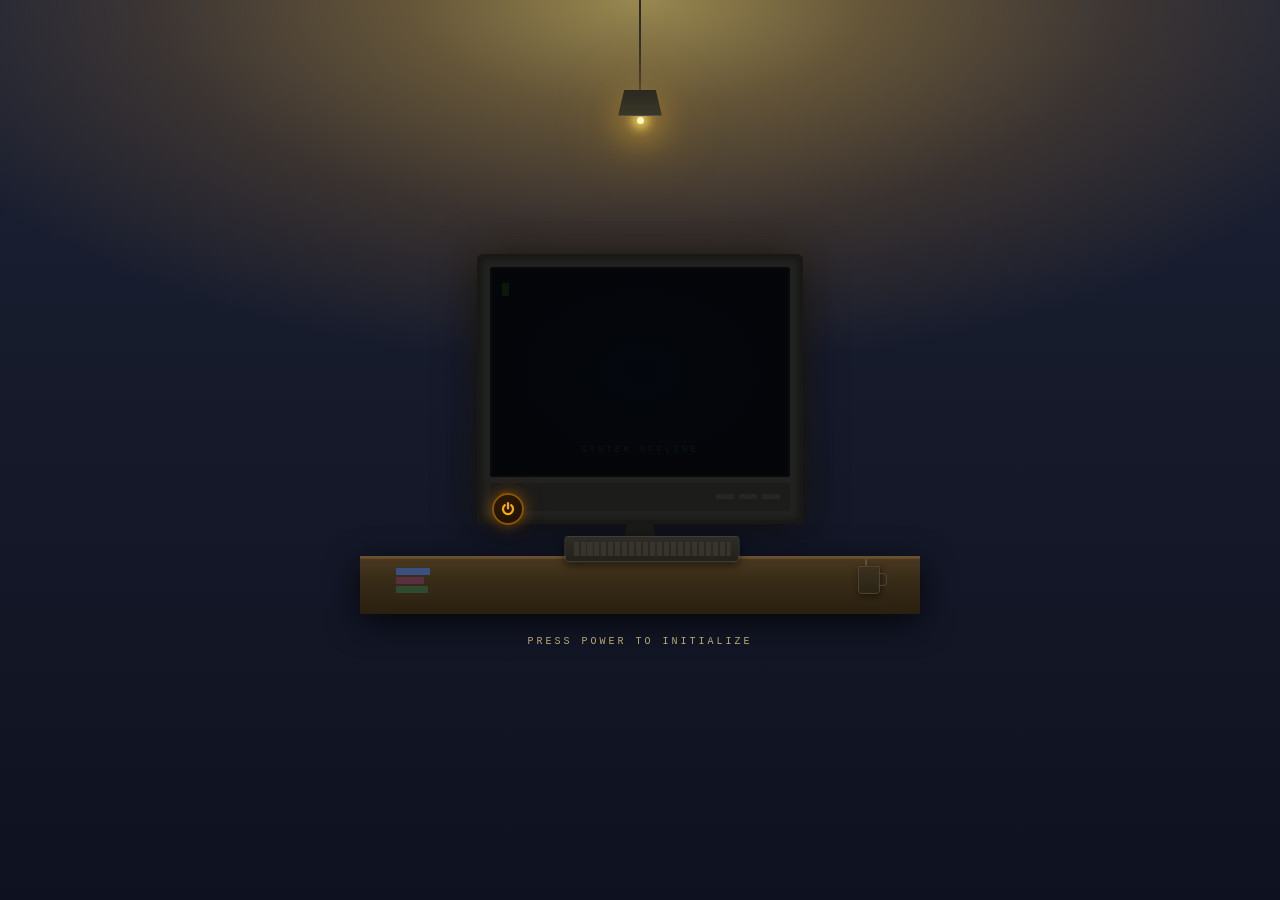
==== commit ad5466b5: "Redesign pre-boot scene: brighter room, desk environment, visible power button - Room: warm dark nav" ====
--- a/index.html
+++ b/index.html
@@ -125,7 +125,13 @@
             display: flex;
             flex-direction: column;
             gap: 8px;
-        }
+            max-height: calc(100vh - 52px);
+            overflow-y: auto;
+            overflow-x: hidden;
+            scrollbar-width: none;
+            -ms-overflow-style: none;
+        }
+        .desktop-icons::-webkit-scrollbar { display: none; }
 
         .desktop-icon {
             display: flex;
@@ -135,6 +141,7 @@
             padding: 4px;
             cursor: pointer;
             border: 1px solid transparent;
+            flex-shrink: 0;
         }
 
         .desktop-icon:hover, .desktop-icon.selected {
@@ -156,6 +163,19 @@
             font-size: 11px;
             word-wrap: break-word;
             max-width: 70px;
+        }
+
+        /* Shrink icons on shorter screens so the column fits without scrolling */
+        @media (max-height: 800px) {
+            .desktop-icons { gap: 5px; top: 8px; }
+            .desktop-icon img { width: 42px; height: 42px; }
+            .desktop-icon span { font-size: 10px; }
+        }
+        @media (max-height: 700px) {
+            .desktop-icons { gap: 3px; top: 6px; }
+            .desktop-icon { padding: 2px 4px; }
+            .desktop-icon img { width: 36px; height: 36px; }
+            .desktop-icon span { font-size: 9px; }
         }
 
         /* Taskbar — Windows XP style */
@@ -965,14 +985,13 @@
         /* ─── PRE-BOOT INTRO ─── */
         #pre-boot {
             position: fixed; inset: 0; z-index: 10000;
-            /* Spotlight from lamp above: brightest at center, fades to near-black */
             background:
-                radial-gradient(ellipse 46% 42% at 50% 48%,
-                    rgba(255,205,70,0.11) 0%,
-                    rgba(255,190,50,0.06) 35%,
-                    rgba(255,175,40,0.02) 58%,
-                    transparent 75%),
-                #070705;
+                radial-gradient(ellipse 90% 60% at 50% 0%,
+                    rgba(255,220,100,0.55) 0%,
+                    rgba(255,195,65,0.32) 20%,
+                    rgba(255,170,40,0.14) 42%,
+                    transparent 68%),
+                linear-gradient(180deg, #1c2236 0%, #141828 55%, #0e1220 100%);
             display: flex; align-items: center; justify-content: center;
             cursor: default;
         }
@@ -982,29 +1001,85 @@
             display: flex; flex-direction: column; align-items: center;
         }
         .pb-desk {
-            width: 500px; height: 6px;
-            background: linear-gradient(90deg, #111110 0%, #1e1e1a 30%, #161614 70%, #0e0e0c 100%);
-            border-top: 1px solid #2a2a22;
-            margin-top: 4px;
-            box-shadow: 0 4px 20px rgba(0,0,0,0.8);
-        }
+            width: 560px; height: 58px;
+            background: linear-gradient(180deg, #4a3820 0%, #382c18 40%, #2a2010 100%);
+            border-top: 2px solid #6a5030;
+            margin-top: 0;
+            box-shadow: 0 8px 32px rgba(0,0,0,0.7), inset 0 1px 0 rgba(255,210,120,0.12);
+            position: relative;
+        }
+        /* Keyboard on desk */
+        .pb-keyboard {
+            position: absolute;
+            top: -22px; left: 50%; transform: translateX(calc(-50% + 12px));
+            width: 175px; height: 26px;
+            background: linear-gradient(180deg, #2e2c28 0%, #222018 100%);
+            border-radius: 3px 3px 5px 5px;
+            border: 1px solid #3e3c34;
+            box-shadow: 0 3px 10px rgba(0,0,0,0.6), 0 1px 0 rgba(255,220,120,0.06);
+        }
+        .pb-keyboard::before {
+            content: '';
+            position: absolute;
+            inset: 5px 8px 5px 8px;
+            background: repeating-linear-gradient(
+                90deg,
+                #3a3830 0px, #3a3830 5px, #2a2820 5px, #2a2820 7px
+            );
+            border-radius: 1px;
+            opacity: 0.8;
+        }
+        /* Coffee mug on desk */
+        .pb-mug {
+            position: absolute;
+            top: 8px; right: 40px;
+            width: 22px; height: 28px;
+            background: linear-gradient(180deg, #3a3020 0%, #2a2416 100%);
+            border-radius: 1px 1px 4px 4px;
+            border: 1px solid #52422a;
+            box-shadow: 1px 2px 6px rgba(0,0,0,0.5);
+        }
+        .pb-mug::before {
+            content: '';
+            position: absolute;
+            right: -8px; top: 6px;
+            width: 8px; height: 11px;
+            border: 1.5px solid #52422a;
+            border-left: none;
+            border-radius: 0 4px 4px 0;
+        }
+        .pb-mug::after {
+            content: '';
+            position: absolute;
+            top: -8px; left: 6px;
+            width: 2px; height: 7px;
+            background: rgba(255,255,255,0.15);
+            border-radius: 2px;
+            animation: pbSteam 2.2s ease-in-out infinite;
+        }
+        @keyframes pbSteam { 0%,100%{opacity:0.1;transform:translateY(0)} 50%{opacity:0.35;transform:translateY(-3px)} }
+        /* Small book stack on desk */
+        .pb-books {
+            position: absolute;
+            top: 10px; left: 36px;
+            display: flex; flex-direction: column; gap: 2px;
+        }
+        .pb-book { height: 7px; border-radius: 1px; }
         .pb-monitor {
             position: relative;
-            background: #141412;
-            border: 3px solid #0d0d0b;
+            background: #222220;
+            border: 3px solid #181816;
             border-radius: 6px 6px 3px 3px;
             padding: 10px;
             box-shadow:
-                0 0 60px rgba(0,0,0,0.95),
-                inset 0 0 10px rgba(0,0,0,0.6),
-                0 0 120px rgba(0,0,0,0.8),
-                0 -8px 40px rgba(255,195,60,0.08),
-                0 0 60px rgba(255,185,50,0.04);
+                0 0 40px rgba(0,0,0,0.8),
+                inset 0 0 8px rgba(0,0,0,0.5),
+                0 -6px 30px rgba(255,200,70,0.12);
         }
         .pb-screen {
             width: 300px; height: 210px;
             background: #04060a;
-            border: 2px solid #060606;
+            border: 2px solid #0a0a0a;
             border-radius: 2px;
             position: relative; overflow: hidden;
         }
@@ -1032,43 +1107,52 @@
         }
         @keyframes pbGhost { 0%,100%{opacity:0.08} 50%{opacity:0.22} }
         .pb-front {
-            background: #121210; height: 26px; margin-top: 6px;
+            background: #1c1c1a; height: 28px; margin-top: 6px;
             border-radius: 0 0 3px 3px;
             display: flex; align-items: center; padding: 0 10px; gap: 8px;
         }
         .pb-led {
-            width: 7px; height: 7px; border-radius: 50%;
+            width: 8px; height: 8px; border-radius: 50%;
             background: #5a2800;
-            box-shadow: 0 0 3px #5a2800;
+            box-shadow: 0 0 4px #5a2800;
             animation: pbLed 3.5s ease-in-out infinite;
             flex-shrink: 0;
         }
         @keyframes pbLed {
             0%,100%{ background:#3a1800; box-shadow:0 0 3px #3a1800; }
-            50%{ background:#cc6600; box-shadow:0 0 8px #cc6600, 0 0 16px #ff880033; }
+            50%{ background:#ee7700; box-shadow:0 0 10px #ee7700, 0 0 20px #ff880044; }
         }
         .pb-deco { display:flex; gap:5px; margin-left:auto; }
-        .pb-btn-deco { width:18px;height:5px;background:#1e1e1c;border-radius:1px; }
+        .pb-btn-deco { width:18px;height:5px;background:#262624;border-radius:1px; }
         .pb-power-btn {
             position: absolute;
-            bottom: -2px; left: 10px;
-            width: 20px; height: 20px; border-radius: 50%;
-            background: #181816;
-            border: 1.5px solid #2a2a26;
+            bottom: -4px; left: 12px;
+            width: 32px; height: 32px; border-radius: 50%;
+            background: radial-gradient(circle at 40% 35%, #2e1a00, #1a1008);
+            border: 2px solid #885500;
             cursor: pointer;
             display: flex; align-items: center; justify-content: center;
-            transition: border-color 0.3s, box-shadow 0.3s;
-        }
-        .pb-power-btn:hover { border-color: #cc6600; box-shadow: 0 0 10px #cc660044; }
+            box-shadow: 0 0 12px rgba(220,130,0,0.4), 0 0 24px rgba(200,100,0,0.2);
+            animation: pbPowerPulse 2.8s ease-in-out infinite;
+            transition: box-shadow 0.2s, border-color 0.2s;
+        }
+        @keyframes pbPowerPulse {
+            0%,100%{ box-shadow: 0 0 10px rgba(200,110,0,0.35), 0 0 22px rgba(180,90,0,0.18); }
+            50%{ box-shadow: 0 0 18px rgba(255,160,0,0.65), 0 0 38px rgba(230,120,0,0.35); border-color: #cc8800; }
+        }
+        .pb-power-btn:hover {
+            border-color: #ffaa00;
+            box-shadow: 0 0 22px rgba(255,170,0,0.75), 0 0 44px rgba(240,140,0,0.4);
+        }
         .pb-power-btn svg { pointer-events: none; }
-        .pb-neck { width: 36px; height: 22px; background: #111110; margin: 0 auto; clip-path: polygon(15% 0%, 85% 0%, 100% 100%, 0% 100%); }
-        .pb-base { width: 110px; height: 10px; background: #111110; border-radius: 3px; margin: 0 auto; }
+        .pb-neck { width: 36px; height: 22px; background: #1a1a18; margin: 0 auto; clip-path: polygon(15% 0%, 85% 0%, 100% 100%, 0% 100%); }
+        .pb-base { width: 110px; height: 10px; background: #1a1a18; border-radius: 3px; margin: 0 auto; }
         .pb-hint {
-            margin-top: 28px; font-family: 'Courier New', monospace;
-            font-size: 10px; letter-spacing: 3px; color: #1a1a16;
-            animation: pbHint 5s ease-in-out infinite;
-        }
-        @keyframes pbHint { 0%,100%{opacity:0.04} 60%{opacity:0.18} }
+            margin-top: 22px; font-family: 'Courier New', monospace;
+            font-size: 10px; letter-spacing: 3px; color: #c8b87a;
+            animation: pbHint 3s ease-in-out infinite;
+        }
+        @keyframes pbHint { 0%,100%{opacity:0.35} 60%{opacity:0.85} }
         .pb-flash {
             position: fixed; inset: 0; background: #fff;
             opacity: 0; pointer-events: none; z-index: 10001;
@@ -1082,19 +1166,19 @@
             pointer-events: none; z-index: 2;
         }
         .pb-lamp-cord {
-            width: 1px; height: 90px;
-            background: linear-gradient(180deg, #1a1a18 0%, #2e2e28 100%);
+            width: 2px; height: 90px;
+            background: linear-gradient(180deg, #2a2820 0%, #3e3c34 100%);
         }
         .pb-lamp-shade {
-            width: 38px; height: 22px;
-            background: linear-gradient(180deg, #1a1a18, #242420);
-            clip-path: polygon(16% 0%, 84% 0%, 100% 100%, 0% 100%);
-            border-bottom: 1px solid #383830;
+            width: 44px; height: 26px;
+            background: linear-gradient(180deg, #2a2820, #3a3628);
+            clip-path: polygon(14% 0%, 86% 0%, 100% 100%, 0% 100%);
+            border-bottom: 1px solid #504e40;
         }
         .pb-lamp-bulb {
-            width: 5px; height: 5px; border-radius: 50%;
-            background: #ffe898;
-            box-shadow: 0 0 6px 3px rgba(255,215,80,0.65), 0 0 18px 10px rgba(255,190,40,0.22);
+            width: 7px; height: 7px; border-radius: 50%;
+            background: #fff6c8;
+            box-shadow: 0 0 10px 5px rgba(255,225,100,0.8), 0 0 30px 16px rgba(255,195,50,0.35), 0 0 60px 30px rgba(255,175,30,0.15);
             margin-top: 1px;
         }
 
@@ -3394,6 +3478,55 @@
             .sm-right { display: none; }
             .sm-body { flex-direction: column; }
         }
+        /* ── Wallpaper themes ── */
+        body[data-wallpaper='night'] .wallpaper-svg,
+        body[data-wallpaper='slate'] .wallpaper-svg,
+        body[data-wallpaper='sunset'] .wallpaper-svg { display: none; }
+        body[data-wallpaper='night'] .wallpaper {
+            background: radial-gradient(ellipse at 40% 20%, #1e1060 0%, #0a0820 60%, #000010 100%);
+        }
+        body[data-wallpaper='slate'] .wallpaper {
+            background: linear-gradient(180deg, #2c3e55 0%, #1d2d40 50%, #152030 100%);
+        }
+        body[data-wallpaper='sunset'] .wallpaper {
+            background: linear-gradient(180deg, #ff6b35 0%, #f7931e 35%, #c0392b 65%, #6a0f1a 100%);
+        }
+        .wallpaper-stars { position: absolute; inset: 0; pointer-events: none; display: none; }
+        body[data-wallpaper='night'] .wallpaper-stars { display: block; }
+        .wallpaper-star { position: absolute; background: #fff; border-radius: 50%; }
+
+        /* ── My Documents window ── */
+        .mydocs-list { padding: 2px; }
+        .mydocs-file { display: flex; align-items: center; gap: 10px; padding: 5px 8px; cursor: default; user-select: none; border: 1px solid transparent; }
+        .mydocs-file:hover { background: #000080; border-color: #000080; }
+        .mydocs-file:hover .mydocs-fname, .mydocs-file:hover .mydocs-fmeta { color: #fff; }
+        .mydocs-file-icon { font-size: 22px; flex-shrink: 0; width: 26px; text-align: center; }
+        .mydocs-fname { font-size: 11px; color: #000; flex: 1; font-family: 'MS Sans Serif', Tahoma, sans-serif; }
+        .mydocs-ftype { font-size: 10px; color: #666; width: 100px; font-family: 'MS Sans Serif', Tahoma, sans-serif; }
+        .mydocs-fsize { font-size: 10px; color: #666; width: 60px; text-align: right; font-family: 'MS Sans Serif', Tahoma, sans-serif; }
+
+        /* ── My Documents file popup ── */
+        .mydocs-popup-overlay { display: none; position: fixed; inset: 0; z-index: 99996; background: rgba(0,0,0,0.3); align-items: center; justify-content: center; }
+        .mydocs-popup-overlay.open { display: flex; }
+        .mydocs-popup { background: #c0c0c0; border: 2px solid; border-color: #fff #808080 #808080 #fff; box-shadow: 3px 3px 0 #000; width: 440px; max-width: calc(100vw - 20px); display: flex; flex-direction: column; font-family: 'MS Sans Serif', Tahoma, sans-serif; font-size: 11px; }
+        .mydocs-popup-title { background: linear-gradient(90deg, #000080, #1084d0); color: #fff; padding: 3px 6px; display: flex; align-items: center; justify-content: space-between; font-size: 11px; font-weight: bold; flex-shrink: 0; }
+        .mydocs-popup-close { cursor: pointer; background: linear-gradient(180deg,#d4d0c8,#b8b4ac); border: 1px solid; border-color: #fff #808080 #808080 #fff; width: 16px; height: 14px; display: flex; align-items: center; justify-content: center; font-size: 10px; color: #000; line-height: 1; }
+        .mydocs-popup-body { background: #fff; padding: 12px 14px; overflow-y: auto; max-height: 340px; font-family: 'Courier New', monospace; font-size: 11px; line-height: 1.7; white-space: pre-wrap; color: #000; }
+        .mydocs-popup-word { background: #fff; padding: 20px 24px; overflow-y: auto; max-height: 340px; font-family: 'Times New Roman', serif; font-size: 12px; line-height: 1.8; color: #000; }
+        .mydocs-popup-footer { padding: 6px 8px; border-top: 1px solid #808080; display: flex; justify-content: flex-end; }
+        .mdp-ok { background: linear-gradient(180deg, #d4d0c8 0%, #c0bdb4 100%); border: 2px solid; border-color: #fff #808080 #808080 #fff; padding: 3px 20px; font-size: 11px; cursor: pointer; font-family: 'MS Sans Serif', sans-serif; }
+        .mdp-ok:active { border-color: #808080 #fff #fff #808080; padding: 4px 19px 2px 21px; }
+
+        /* ── Games window ── */
+        .games-grid { display: grid; grid-template-columns: repeat(4, 1fr); gap: 4px; padding: 12px; }
+        @media (max-width: 500px) { .games-grid { grid-template-columns: repeat(2, 1fr); } }
+        .game-tile { display: flex; flex-direction: column; align-items: center; gap: 6px; padding: 14px 8px; cursor: pointer; border: 1px solid transparent; user-select: none; }
+        .game-tile:hover { background: rgba(0,0,136,0.1); border-color: #000088; }
+        .game-tile-icon { font-size: 38px; line-height: 1; }
+        .game-tile-name { font-size: 10px; color: #000; text-align: center; line-height: 1.3; font-family: 'MS Sans Serif', Tahoma, sans-serif; }
+        .games-statusbar { border-top: 1px solid #808080; padding: 2px 6px; font-size: 10px; color: #444; display: flex; gap: 4px; flex-shrink: 0; }
+        .games-statusbar .sp { border: 1px inset #808080; padding: 1px 6px; flex: 1; }
+
     </style>
 </head>
 <body>
@@ -3418,15 +3551,23 @@
             <div class="pb-deco"><div class="pb-btn-deco"></div><div class="pb-btn-deco"></div><div class="pb-btn-deco"></div></div>
           </div>
           <div class="pb-power-btn" id="pbPowerBtn" onclick="pbPowerOn()">
-            <svg width="11" height="11" viewBox="0 0 11 11" fill="none" xmlns="http://www.w3.org/2000/svg">
-              <path d="M5.5 1 L5.5 5.5" stroke="#7a3800" stroke-width="1.8" stroke-linecap="round"/>
-              <path d="M3 2.8 A3.5 3.5 0 1 0 8 2.8" stroke="#7a3800" stroke-width="1.8" fill="none" stroke-linecap="round"/>
+            <svg width="16" height="16" viewBox="0 0 16 16" fill="none" xmlns="http://www.w3.org/2000/svg">
+              <path d="M8 2 L8 7.5" stroke="#ffaa00" stroke-width="2.2" stroke-linecap="round"/>
+              <path d="M4.8 4.2 A5 5 0 1 0 11.2 4.2" stroke="#ffaa00" stroke-width="2.2" fill="none" stroke-linecap="round"/>
             </svg>
           </div>
         </div>
         <div class="pb-neck"></div>
         <div class="pb-base"></div>
-        <div class="pb-desk"></div>
+        <div class="pb-desk">
+          <div class="pb-keyboard"></div>
+          <div class="pb-mug"></div>
+          <div class="pb-books">
+            <div class="pb-book" style="width:34px;background:#3a5080;"></div>
+            <div class="pb-book" style="width:28px;background:#5a3040;"></div>
+            <div class="pb-book" style="width:32px;background:#304a30;"></div>
+          </div>
+        </div>
         <div class="pb-hint">PRESS POWER TO INITIALIZE</div>
       </div>
       <div class="pb-flash" id="pbFlash"></div>
@@ -3480,6 +3621,7 @@
                 <!-- Subtle shadow at very bottom -->
                 <path fill="#2a7010" opacity="0.5" d="M0 480 L1440 480 L1440 465 C1100 472 800 478 400 475 Z"/>
             </svg>
+            <div class="wallpaper-stars" id="wallpaper-stars"></div>
         </div>
 
         <!-- Desktop Icons -->
@@ -3507,6 +3649,14 @@
             <div class="desktop-icon" data-window="tools">
                 <img src="data:image/svg+xml,%3Csvg xmlns='http://www.w3.org/2000/svg' viewBox='0 0 48 48'%3E%3Crect fill='%23c0c0c0' width='48' height='48'/%3E%3Crect fill='%230055df' x='6' y='6' width='16' height='16'/%3E%3Crect fill='%23e91e63' x='26' y='6' width='16' height='16'/%3E%3Crect fill='%23ff9800' x='6' y='26' width='16' height='16'/%3E%3Crect fill='%234caf50' x='26' y='26' width='16' height='16'/%3E%3C/svg%3E" alt="My Tools">
                 <span>My Tools</span>
+            </div>
+            <div class="desktop-icon" data-window="docs">
+                <img src="data:image/svg+xml,%3Csvg xmlns='http://www.w3.org/2000/svg' viewBox='0 0 48 48'%3E%3Crect fill='%23ffcc00' x='4' y='10' width='40' height='32' rx='2'/%3E%3Crect fill='%23ffe566' x='4' y='10' width='18' height='8' rx='2'/%3E%3Crect fill='%23fff' x='10' y='20' width='28' height='3' rx='1'/%3E%3Crect fill='%23fff' x='10' y='27' width='28' height='3' rx='1'/%3E%3Crect fill='%23fff' x='10' y='34' width='18' height='3' rx='1'/%3E%3C/svg%3E" alt="My Documents">
+                <span>My Documents</span>
+            </div>
+            <div class="desktop-icon" data-window="games">
+                <img src="data:image/svg+xml,%3Csvg xmlns='http://www.w3.org/2000/svg' viewBox='0 0 48 48'%3E%3Crect fill='%23222244' x='4' y='14' width='40' height='20' rx='6'/%3E%3Crect fill='%23444488' x='4' y='14' width='40' height='10' rx='6'/%3E%3Crect fill='%23fff' x='11' y='22' width='3' height='7' rx='1'/%3E%3Crect fill='%23fff' x='8' y='25' width='9' height='3' rx='1'/%3E%3Ccircle fill='%23ff4444' cx='34' cy='24' r='2.5'/%3E%3Ccircle fill='%2344cc44' cx='40' cy='24' r='2.5'/%3E%3Ccircle fill='%234444ff' cx='37' cy='29' r='2.5'/%3E%3C/svg%3E" alt="Games">
+                <span>Games</span>
             </div>
             <div class="desktop-icon" data-window="recycle">
                 <img src="data:image/svg+xml,%3Csvg xmlns='http://www.w3.org/2000/svg' viewBox='0 0 48 48'%3E%3Crect fill='%23c0c0c0' width='48' height='48'/%3E%3Cpath fill='%23708090' d='M12,16 L14,40 L34,40 L36,16 Z M18,16 L18,12 L30,12 L30,16 M16,12 L32,12 L32,8 L16,8 Z'/%3E%3C/svg%3E" alt="Recycle Bin">
@@ -3597,7 +3747,32 @@
                             <!-- Sidebar -->
                             <td class="ie-sidebar">
                                 <div class="ie-profile-pic-wrap">
-                                    <img src="images/portrait1.png" class="ie-profile-pic" onerror="this.style.display='none'">
+                                    <svg class="ie-profile-pic" xmlns="http://www.w3.org/2000/svg" viewBox="0 0 100 100">
+                                        <rect width="100" height="100" fill="#1e3a6e"/>
+                                        <rect width="100" height="52" fill="#244485"/>
+                                        <rect x="10" y="74" width="80" height="30" rx="6" fill="#1e3a8a"/>
+                                        <polygon points="40,74 50,86 60,74" fill="#fff" opacity="0.9"/>
+                                        <rect x="42" y="62" width="16" height="15" rx="4" fill="#c8855a"/>
+                                        <rect x="26" y="26" width="48" height="42" rx="14" fill="#c8855a"/>
+                                        <rect x="22" y="18" width="56" height="24" rx="12" fill="#1c0a00"/>
+                                        <rect x="22" y="28" width="8" height="22" rx="4" fill="#1c0a00"/>
+                                        <rect x="70" y="28" width="8" height="22" rx="4" fill="#1c0a00"/>
+                                        <rect x="22" y="38" width="6" height="12" rx="3" fill="#c8855a"/>
+                                        <rect x="72" y="38" width="6" height="12" rx="3" fill="#c8855a"/>
+                                        <rect x="34" y="38" width="12" height="10" rx="4" fill="#fff"/>
+                                        <rect x="54" y="38" width="12" height="10" rx="4" fill="#fff"/>
+                                        <rect x="37" y="40" width="6" height="6" rx="2" fill="#2a1808"/>
+                                        <rect x="57" y="40" width="6" height="6" rx="2" fill="#2a1808"/>
+                                        <rect x="38" y="41" width="3" height="3" rx="1" fill="#000"/>
+                                        <rect x="58" y="41" width="3" height="3" rx="1" fill="#000"/>
+                                        <rect x="40" y="41" width="1.5" height="1.5" fill="#fff"/>
+                                        <rect x="60" y="41" width="1.5" height="1.5" fill="#fff"/>
+                                        <rect x="33" y="32" width="14" height="4" rx="2" fill="#1c0a00"/>
+                                        <rect x="53" y="32" width="14" height="4" rx="2" fill="#1c0a00"/>
+                                        <rect x="47" y="50" width="6" height="5" rx="2" fill="#b87550" opacity="0.45"/>
+                                        <path d="M38 58 Q50 65 62 58" stroke="#a06040" stroke-width="2.5" fill="none" stroke-linecap="round"/>
+                                        <path d="M42 58 Q50 63 58 58" stroke="#fff" stroke-width="1.8" fill="none" stroke-linecap="round" opacity="0.6"/>
+                                    </svg>
                                     <div class="ie-profile-name">~*~ Parsa ~*~</div>
                                 </div>
                                 <hr class="ie-hr">
@@ -4238,6 +4413,131 @@
         </div>
 
 
+    <!-- My Documents Window -->
+    <div class="window minimized" id="window-docs" style="top:80px;left:180px;width:520px;height:340px;">
+        <div class="window-titlebar inactive" data-window="docs">
+            <img src="data:image/svg+xml,%3Csvg xmlns='http://www.w3.org/2000/svg' viewBox='0 0 16 16'%3E%3Crect fill='%23ffcc00' x='1' y='4' width='14' height='11' rx='1'/%3E%3Crect fill='%23ffe566' x='1' y='4' width='6' height='4' rx='1'/%3E%3C/svg%3E">
+            <span>My Documents — C:\Parsa\My Documents\</span>
+            <div class="window-controls">
+                <button class="window-btn minimize-btn" data-window="docs">_</button>
+                <button class="window-btn maximize-btn" data-window="docs">▢</button>
+                <button class="window-btn close-btn" data-window="docs">×</button>
+            </div>
+        </div>
+        <div class="window-content">
+            <div class="exp-menubar"><span>File</span><span>Edit</span><span>View</span><span>Help</span></div>
+            <div class="exp-addrbar">
+                <span class="exp-addr-label">Address</span>
+                <div class="exp-addr-input">📁 C:\Parsa\My Documents</div>
+            </div>
+            <div style="background:#fff;border:2px inset #808080;flex:1;overflow-y:auto;margin:0 2px 2px;">
+                <div style="display:flex;background:#c0c0c0;border-bottom:1px solid #808080;font-size:10px;font-family:'MS Sans Serif',Tahoma,sans-serif;padding:2px 8px 2px 46px;gap:0;">
+                    <span style="flex:1;color:#000">Name</span>
+                    <span style="width:100px;color:#000">Type</span>
+                    <span style="width:60px;color:#000;text-align:right">Size</span>
+                </div>
+                <div class="mydocs-list" id="mydocs-list"></div>
+            </div>
+            <div style="background:#c0c0c0;border-top:1px solid #808080;padding:2px 6px;font-size:10px;font-family:'MS Sans Serif',Tahoma,sans-serif;color:#444;flex-shrink:0;">
+                5 object(s) &nbsp;&nbsp; Double-click to open
+            </div>
+        </div>
+    </div>
+
+    <!-- MS-DOS Prompt Window -->
+    <div class="window minimized" id="window-cmd" style="top:80px;left:160px;width:560px;height:340px;">
+      <div class="window-titlebar inactive" data-window="cmd">
+        <div style="display:flex;align-items:center;gap:5px;">
+          <svg width="14" height="14" viewBox="0 0 16 16" xmlns="http://www.w3.org/2000/svg"><rect fill="#000080" width="16" height="16" rx="1"/><rect fill="#000" x="1" y="1" width="14" height="14" rx="0.5"/><text x="2" y="10" font-size="7" fill="#c0c0c0" font-family="monospace">C:\</text></svg>
+          MS-DOS Prompt
+        </div>
+        <div class="window-controls">
+          <button class="window-btn minimize-btn" data-window="cmd">_</button>
+          <button class="window-btn close-btn" data-window="cmd">×</button>
+        </div>
+      </div>
+      <div class="window-content" style="padding:0;display:flex;flex-direction:column;height:calc(100% - 22px);background:#000;font-family:'Courier New',monospace;font-size:12px;color:#c0c0c0;">
+        <div id="cmd-output" style="flex:1;padding:8px 10px;overflow-y:auto;white-space:pre-wrap;line-height:1.6;word-break:break-all;"></div>
+        <div style="display:flex;align-items:center;padding:4px 10px;border-top:1px solid #1a1a1a;flex-shrink:0;">
+          <span id="cmd-prompt-label" style="color:#c0c0c0;margin-right:4px;white-space:nowrap;">C:\&gt;</span>
+          <input id="cmd-input" type="text" style="flex:1;background:transparent;border:none;outline:none;color:#c0c0c0;font-family:'Courier New',monospace;font-size:12px;caret-color:#c0c0c0;" autocomplete="off" spellcheck="false" placeholder="">
+        </div>
+      </div>
+    </div>
+
+    <!-- Games Window -->
+    <div class="window minimized" id="window-games" style="top:90px;left:200px;width:420px;height:270px;">
+        <div class="window-titlebar inactive" data-window="games">
+            <img src="data:image/svg+xml,%3Csvg xmlns='http://www.w3.org/2000/svg' viewBox='0 0 16 16'%3E%3Crect fill='%23222244' x='1' y='4' width='14' height='8' rx='3'/%3E%3Crect fill='%23fff' x='3' y='7' width='1.5' height='3' rx='.5'/%3E%3Crect fill='%23fff' x='2' y='8' width='3.5' height='1.5' rx='.5'/%3E%3Ccircle fill='%23f44' cx='12' cy='7' r='1'/%3E%3Ccircle fill='%234f4' cx='13.5' cy='8.5' r='1'/%3E%3C/svg%3E">
+            <span>Games — C:\Parsa\Games\</span>
+            <div class="window-controls">
+                <button class="window-btn minimize-btn" data-window="games">_</button>
+                <button class="window-btn maximize-btn" data-window="games">▢</button>
+                <button class="window-btn close-btn" data-window="games">×</button>
+            </div>
+        </div>
+        <div class="window-content" style="display:flex;flex-direction:column;">
+            <div class="exp-menubar"><span>File</span><span>View</span><span>Help</span></div>
+            <div style="flex:1;background:#fff;border:2px inset #808080;margin:2px;overflow:auto;">
+                <div class="games-grid">
+                    <div class="game-tile" ondblclick="window.open('snake.html','_blank')">
+                        <div class="game-tile-icon">🐍</div>
+                        <div class="game-tile-name">Snake</div>
+                    </div>
+                    <div class="game-tile" ondblclick="window.open('minesweeper.html','_blank')">
+                        <div class="game-tile-icon">💣</div>
+                        <div class="game-tile-name">Minesweeper</div>
+                    </div>
+                    <div class="game-tile" ondblclick="window.open('reelmaker.html','_blank')">
+                        <div class="game-tile-icon">🎬</div>
+                        <div class="game-tile-name">Reel Maker 2000</div>
+                    </div>
+                    <div class="game-tile" ondblclick="window.open('runescape.html','_blank')">
+                        <div class="game-tile-icon">⚔️</div>
+                        <div class="game-tile-name">Skills Cape</div>
+                    </div>
+                    <div class="game-tile" ondblclick="window.open('clippy-clicker.html','_blank')">
+                      <div class="game-tile-icon">🖇️</div>
+                      <div class="game-tile-name">Clippy Clicker</div>
+                    </div>
+                    <div class="game-tile" ondblclick="window.open('password-game.html','_blank')">
+                      <div class="game-tile-icon">🔐</div>
+                      <div class="game-tile-name">Password Game</div>
+                    </div>
+                    <div class="game-tile" ondblclick="window.open('whack.html','_blank')">
+                      <div class="game-tile-icon">🔨</div>
+                      <div class="game-tile-name">Whack-a-Client</div>
+                    </div>
+                    <div class="game-tile" ondblclick="window.open('pong.html','_blank')">
+                      <div class="game-tile-icon">🏓</div>
+                      <div class="game-tile-name">Pong</div>
+                    </div>
+                    <div class="game-tile" ondblclick="window.open('typing-test.html','_blank')">
+                      <div class="game-tile-icon">⌨️</div>
+                      <div class="game-tile-name">Typing Test</div>
+                    </div>
+                </div>
+            </div>
+            <div class="games-statusbar">
+                <div class="sp">9 object(s) &nbsp; Double-click to launch</div>
+            </div>
+        </div>
+    </div>
+
+    <!-- My Documents file popup -->
+    <div class="mydocs-popup-overlay" id="mydocs-popup-overlay" onclick="if(event.target===this)closeMydocsPopup()">
+        <div class="mydocs-popup">
+            <div class="mydocs-popup-title">
+                <span id="mydocs-popup-titletext">Document</span>
+                <div class="mydocs-popup-close" onclick="closeMydocsPopup()">✕</div>
+            </div>
+            <div id="mydocs-popup-body" class="mydocs-popup-body"></div>
+            <div class="mydocs-popup-footer">
+                <button class="mdp-ok" onclick="closeMydocsPopup()">OK</button>
+            </div>
+        </div>
+    </div>
+
     <!-- System Properties Dialog -->
     <div id="sys-prop-overlay" style="display:none;position:fixed;inset:0;z-index:99998;background:rgba(0,0,0,0.25);display:none;align-items:center;justify-content:center;" onclick="if(event.target===this)closeSysProp()">
         <div id="sys-prop-dialog" style="width:420px;background:#d4d0c8;border:2px solid;border-color:#ffffff #808080 #808080 #ffffff;box-shadow:2px 2px 0 #000;font-family:Tahoma,Arial,sans-serif;font-size:11px;">
@@ -4300,6 +4600,7 @@
         <div class="context-menu-item disabled">Sort Icons By</div>
         <div class="context-menu-divider"></div>
         <div class="context-menu-item" id="ctx-refresh">Refresh</div>
+        <div class="context-menu-item" id="ctx-wallpaper">Change Wallpaper</div>
         <div class="context-menu-divider"></div>
         <div class="context-menu-item" id="ctx-about">About Parsa...</div>
         <div class="context-menu-item" id="ctx-contact">Get in Touch</div>
@@ -4434,7 +4735,7 @@
 
     <!-- Screensaver -->
     <div class="screensaver" id="screensaver">
-        <div class="ss-text" id="ss-text">PARSA NAVIDI</div>
+        <div class="ss-text" id="ss-text">PARSA.EXE</div>
     </div>
 
     <!-- Taskbar -->
@@ -4512,6 +4813,13 @@
                     <div class="sm-prog-text">
                         <div class="sm-prog-name">Skills Cape</div>
                         <div class="sm-prog-desc">RuneScape stats, IRL</div>
+                    </div>
+                </div>
+                <div class="sm-prog" onclick="openWindow('cmd');document.getElementById('start-menu').classList.remove('open')">
+                    <div class="sm-prog-icon">🖥️</div>
+                    <div class="sm-prog-text">
+                        <div class="sm-prog-name">MS-DOS Prompt</div>
+                        <div class="sm-prog-desc">Command line interface</div>
                     </div>
                 </div>
                 <div class="sm-sep"></div>
@@ -5232,7 +5540,7 @@
                 skills:   "Copywriting, brand voice, content strategy... he's been at this a while.",
                 contact:  "Oh — reaching out? He's pretty responsive. Usually.",
                 resume:   "Classic move. The resume. It holds up.",
-                tools:    "Figma, Notion, Claude... the usual suspects.",
+                tools:    "Figma, Notion, Claude AI... the usual suspects.",
                 recycle:  "The Recycle Bin. Nothing to see here. Please move along.",
             };
 
@@ -6108,6 +6416,484 @@
             const on = document.body.classList.toggle('crt-mode');
             document.getElementById('ctx-crt').textContent = on ? 'Disable CRT Mode' : 'Enable CRT Mode';
         });
+
+        // ── Wallpaper system ──────────────────────────────────────────
+        (function () {
+            const WALLPAPERS = ['default', 'night', 'slate', 'sunset'];
+            const WALLPAPER_LABELS = { default: 'Classic Teal', night: 'Midnight', slate: 'Slate Blue', sunset: 'Sunset' };
+            let currentWallpaper = localStorage.getItem('pv_wallpaper') || 'default';
+
+            function generateStars() {
+                const container = document.getElementById('wallpaper-stars');
+                if (!container || container.children.length) return;
+                for (let i = 0; i < 80; i++) {
+                    const s = document.createElement('div');
+                    s.className = 'wallpaper-star';
+                    const size = Math.random() < 0.3 ? 2 : 1;
+                    s.style.cssText = `width:${size}px;height:${size}px;top:${Math.random()*100}%;left:${Math.random()*100}%;opacity:${0.4+Math.random()*0.6}`;
+                    container.appendChild(s);
+                }
+            }
+
+            function applyWallpaper(name) {
+                currentWallpaper = name;
+                document.body.setAttribute('data-wallpaper', name);
+                localStorage.setItem('pv_wallpaper', name);
+                if (name === 'night') generateStars();
+                // Update context menu label
+                const ctxItem = document.getElementById('ctx-wallpaper');
+                if (ctxItem) {
+                    const next = WALLPAPERS[(WALLPAPERS.indexOf(name) + 1) % WALLPAPERS.length];
+                    ctxItem.textContent = 'Wallpaper: ' + WALLPAPER_LABELS[next];
+                }
+            }
+
+            function cycleWallpaper() {
+                const idx = WALLPAPERS.indexOf(currentWallpaper);
+                applyWallpaper(WALLPAPERS[(idx + 1) % WALLPAPERS.length]);
+            }
+
+            // Apply saved wallpaper on load
+            applyWallpaper(currentWallpaper);
+
+            document.getElementById('ctx-wallpaper').addEventListener('click', () => {
+                document.getElementById('context-menu').classList.remove('visible');
+                cycleWallpaper();
+            });
+        })();
+
+        // ── My Documents: file data + renderer ──────────────────────
+        (function () {
+            const MYDOCS_FILES = [
+                {
+                    icon: '📄', name: 'creative_brief_v7_FINAL.doc', type: 'Word Document', size: '48 KB',
+                    style: 'word',
+                    content: `CREATIVE BRIEF — v7 FINAL (please stop renaming this)
+
+Project: Parsa Navidi — Personal Brand
+Date: Sometime in 2024
+Status: Ship it.
+
+OBJECTIVE
+Stop underselling. Start saying the thing clearly.
+
+TARGET AUDIENCE
+Marketing leads, content directors, founders who have been burned
+by writers who can't think strategically.
+
+TONE
+Direct. A little dry. Warm when it counts. Never try-hard.
+
+KEY MESSAGE
+Good writing isn't about words. It's about decisions — what to say,
+what to cut, and why it matters to the person reading it.
+
+DELIVERABLES
+- Updated website copy
+- Bio that doesn't make me cringe
+- Tagline that actually works
+
+NOTES
+v1: too formal
+v2: too casual
+v3: overdesigned
+v4-v6: don't ask
+v7: this is the one.`
+                },
+                {
+                    icon: '📝', name: 'email_i_never_sent.txt', type: 'Text Document', size: '2 KB',
+                    style: 'mono',
+                    content: `From: parsanavidi@hotmail.ca
+To: [redacted]
+Subject: Re: the project
+
+Hey,
+
+I've been sitting on this email for a few weeks now.
+
+I think we both knew the project wasn't going the direction either of us
+wanted. And I think we were too polite to say it out loud.
+
+Anyway — I hope it worked out on your end.
+
+Take care,
+Parsa
+
+---
+[draft — never sent — 2023-11-02 11:47 PM]`
+                },
+                {
+                    icon: '📊', name: 'rate_card_2025.pdf', type: 'PDF Document', size: '112 KB',
+                    style: 'mono',
+                    content: `PARSA NAVIDI — RATE CARD 2025
+Freelance Copywriting & Content Strategy
+─────────────────────────────────────────
+
+CONTENT STRATEGY
+  Strategy session (90 min) ........... by quote
+  Content audit + recommendations ..... by quote
+  Full content strategy ............... by quote
+
+COPYWRITING
+  Web page ............................ by quote
+  Blog post / article ................. by quote
+  Email sequence ...................... by quote
+  Brand voice document ................ by quote
+
+ONGOING RETAINERS
+  Available on request.
+
+─────────────────────────────────────────
+Rates vary by scope, complexity, and timeline.
+For a quote, reach out at parsanavidi@hotmail.ca
+
+Minimum engagement: 1 project or 1 strategy session.
+Rush fees may apply for under 72-hour turnarounds.`
+                },
+                {
+                    icon: '💡', name: 'portfolio_ideas.txt', type: 'Text Document', size: '3 KB',
+                    style: 'mono',
+                    content: `PORTFOLIO IDEAS — running list
+last updated: whenever
+─────────────────────────────
+
+[DONE]
+  [x] windows 98 theme
+  [x] clippy
+  [x] sound effects
+  [x] screensaver
+  [x] easter eggs
+  [x] runescape page
+  [x] my documents (meta, i know)
+
+[IN PROGRESS]
+  [ ] time capsule section
+  [ ] wallpaper switcher
+
+[MAYBE]
+  [ ] fake BSOD if you stay too long
+  [ ] cursor trail
+  [ ] win98 startup sound on load
+  [ ] hidden chat with clippy
+  [ ] minesweeper but every mine is a bad client
+  [ ] 404 page that is just clippy shrugging
+
+[PROBABLY NOT]
+  [ ] make it actually win95-accurate
+      (life is too short)`
+                },
+                {
+                    icon: '⚠️', name: 'impostor_syndrome.exe', type: 'Application', size: '???',
+                    style: 'mono',
+                    content: `> Running impostor_syndrome.exe...
+
+Initialising doubt engine...          [OK]
+Loading comparison database...        [OK]
+Scanning credentials...               [OK]
+
+WARNING: Credentials appear legitimate.
+Overriding with subjective feeling...  [OK]
+
+Checking portfolio...                 [OK]
+Checking client list...               [OK]
+Generating irrational concern...      [OK]
+
+Results:
+  You are probably fine.
+  The work is good.
+  Send the email.
+
+> Process complete. Press any key to close.
+  (Or just... keep the tab open. Classic.)
+
+[application terminated]`
+                }
+            ];
+
+            window.openMydocsFile = function(idx) {
+                const f = MYDOCS_FILES[idx];
+                if (!f) return;
+                const overlay = document.getElementById('mydocs-popup-overlay');
+                document.getElementById('mydocs-popup-titletext').textContent = f.name;
+                const body = document.getElementById('mydocs-popup-body');
+                body.className = f.style === 'word' ? 'mydocs-popup-word' : 'mydocs-popup-body';
+                body.textContent = f.content;
+                overlay.classList.add('open');
+                SFX.open();
+            };
+
+            window.closeMydocsPopup = function() {
+                document.getElementById('mydocs-popup-overlay').classList.remove('open');
+                SFX.close();
+            };
+
+            // Populate list when docs window opens
+            const origOpen = window._origOpenDocs || openWindow;
+            const docsEl = document.getElementById('mydocs-list');
+            function populateDocs() {
+                if (!docsEl || docsEl.children.length) return;
+                docsEl.innerHTML = MYDOCS_FILES.map((f, i) =>
+                    `<div class="mydocs-file" ondblclick="openMydocsFile(${i})">
+                        <div class="mydocs-file-icon">${f.icon}</div>
+                        <div class="mydocs-fname">${f.name}</div>
+                        <div class="mydocs-ftype">${f.type}</div>
+                        <div class="mydocs-fsize">${f.size}</div>
+                    </div>`
+                ).join('');
+            }
+
+            // Hook into openWindow for docs
+            const _baseOpen = openWindow;
+            window.openWindow = openWindow; // make sure it's global
+            const docsWin = document.getElementById('window-docs');
+            if (docsWin) {
+                const docObserver = new MutationObserver(() => {
+                    if (!docsWin.classList.contains('minimized')) populateDocs();
+                });
+                docObserver.observe(docsWin, { attributes: true, attributeFilter: ['class'] });
+            }
+        })();
+
+        // ── Clippy messages: add docs + games ───────────────────────
+        (function patchClippyMsgs() {
+            const origReact = window.clippyReact;
+            if (!origReact) return;
+            const extra = {
+                docs:  "It looks like you're snooping through someone's files. Totally normal.",
+                games: "Games? Shouldn't you be reviewing his portfolio?",
+            };
+            window.clippyReact = function(windowId) {
+                if (extra[windowId]) {
+                    const wrap   = document.getElementById('clippy-wrap');
+                    const bubble = document.getElementById('clippy-bubble');
+                    if (wrap && wrap.classList.contains('visible') && bubble) {
+                        bubble.style.opacity = '0';
+                        setTimeout(() => { bubble.textContent = extra[windowId]; bubble.style.opacity = '1'; }, 250);
+                    }
+                } else {
+                    origReact(windowId);
+                }
+            };
+        })();
+
+        // ── Return-visitor Clippy greeting ───────────────────────────
+        (function () {
+            const visited = localStorage.getItem('pv_visited');
+            const orig_showClippy = window._showClippy;
+            window._showClippy = function() {
+                orig_showClippy();
+                const bubble = document.getElementById('clippy-bubble');
+                if (!bubble) return;
+                if (visited) {
+                    // Return visitor
+                    setTimeout(() => {
+                        bubble.style.opacity = '0';
+                        setTimeout(() => {
+                            bubble.textContent = "Oh, you're back. Missed me?";
+                            bubble.style.opacity = '1';
+                        }, 260);
+                    }, 1200);
+                }
+                localStorage.setItem('pv_visited', '1');
+            };
+        })();
+
+        // ── "Type HIRE" easter egg ─────────────────────────────────────
+        (function() {
+            let typed = '';
+            const COLORS = ['#ff6b6b','#ffd93d','#6bcb77','#4d96ff','#ff69b4','#c77dff'];
+            function launchConfetti() {
+                const c = document.getElementById('hire-confetti-container');
+                if (!c) return;
+                for (let i = 0; i < 30; i++) {
+                    const d = document.createElement('div');
+                    d.style.cssText = `position:absolute;width:${6+Math.random()*6}px;height:${6+Math.random()*6}px;background:${COLORS[Math.floor(Math.random()*COLORS.length)]};left:${Math.random()*100}%;top:-10px;opacity:1;border-radius:${Math.random()>0.5?'50%':'2px'};animation:confettiFall ${1.5+Math.random()*2}s ease-in forwards;animation-delay:${Math.random()*0.5}s`;
+                    c.appendChild(d);
+                }
+                setTimeout(() => { c.innerHTML = ''; }, 4000);
+            }
+            // Add confetti keyframe if not present
+            if (!document.querySelector('#confetti-style')) {
+                const st = document.createElement('style');
+                st.id = 'confetti-style';
+                st.textContent = '@keyframes confettiFall{0%{transform:translateY(0) rotate(0deg);opacity:1}100%{transform:translateY(100vh) rotate(720deg);opacity:0}}';
+                document.head.appendChild(st);
+            }
+            document.addEventListener('keydown', function(e) {
+                if (e.target.tagName === 'INPUT' || e.target.tagName === 'TEXTAREA') return;
+                typed = (typed + e.key).slice(-6).toUpperCase();
+                if (typed.includes('HIRE')) {
+                    typed = '';
+                    const overlay = document.getElementById('hire-dialog-overlay');
+                    if (overlay) { overlay.style.display = 'flex'; launchConfetti(); if (typeof SFX !== 'undefined') SFX.notify(); }
+                }
+            });
+        })();
+
+        // ── Alt+F4 intercept ──────────────────────────────────────────
+        (function() {
+            document.addEventListener('keydown', function(e) {
+                if (e.altKey && e.key === 'F4') {
+                    e.preventDefault(); e.stopPropagation();
+                    document.getElementById('altf4-overlay').style.display = 'flex';
+                }
+            });
+            document.getElementById('altf4-ok').addEventListener('click', function() {
+                document.getElementById('altf4-overlay').style.display = 'none';
+                document.getElementById('altf4-overlay2').style.display = 'flex';
+            });
+        })();
+
+        // ── Triple-click clock easter egg ────────────────────────────
+        (function() {
+            const GLITCH_MSGS = ['ERROR: TIME NOT FOUND', '∞:∞∞ AM', '3:AM — TOO LATE', 'HIRE:ME', "COFFEE O'CLOCK", 'NOW:00'];
+            let glitchIdx = 0, clickTimes = [];
+            const clockEl = document.getElementById('clock');
+            if (!clockEl) return;
+            clockEl.addEventListener('click', function(e) {
+                // Don't interfere with calendar toggle if it exists beyond 3 clicks
+                const now = Date.now();
+                clickTimes = clickTimes.filter(t => now - t < 1200);
+                clickTimes.push(now);
+                if (clickTimes.length >= 3) {
+                    clickTimes = [];
+                    e.stopImmediatePropagation();
+                    const orig = clockEl.textContent;
+                    clockEl.textContent = GLITCH_MSGS[glitchIdx++ % GLITCH_MSGS.length];
+                    clockEl.style.color = '#ff4444';
+                    if (typeof SFX !== 'undefined') SFX.error();
+                    setTimeout(() => { clockEl.style.color = ''; }, 3000);
+                }
+            }, true);
+        })();
+
+        // ── MS-DOS Prompt (fake terminal) ────────────────────────────
+        (function() {
+            const RESPONSES = {
+                help: `Available commands:\n  whoami    Display current user\n  dir       List directory contents\n  cd        Change to directory\n  ping      Test network connection\n  hire      Execute hire protocol\n  cls       Clear screen\n  ver       Display version info\n  exit      Close terminal\n  date      Show current date`,
+                whoami: `parsanavidi\\writer\n\nTip: elevated privileges not required. Just good taste.`,
+                ver: `Microsoft Windows [Version 98.4.10.1998]\nDesktopCore Build 2025.04\nLicensed to: Whoever is reading this`,
+                date: () => `Current date is: ${new Date().toDateString()}\nThe time is: ${new Date().toLocaleTimeString()}\n\n(No, really. That's the actual time.)`,
+                dir: `Volume in drive C is PARSA_SSD\nVolume Serial No. is 1998-2025\n\nDirectory of C:\\\n\n04-05-2025  02:44 PM    <DIR>          My Documents\n04-05-2025  02:44 PM    <DIR>          My Projects\n04-05-2025  02:44 PM    <DIR>          Games\n04-05-2025  02:44 PM    <DIR>          Secrets\n11-12-2024  11:59 PM       112,384     resume.pdf\n04-05-2025  02:44 PM     6,200,041     portfolio.html\n04-05-2025  02:44 PM         3,072     impostor_syndrome.exe\n\n               3 File(s)      6,315,497 bytes\n               4 Dir(s)               ∞ bytes free`,
+                'cd my documents': `C:\\My Documents>`,
+                'cd games': `C:\\Games>`,
+                'cd secrets': `Access denied.\n\nHint: You already found them.`,
+                'cd ..': `C:\\>`,
+                'ping parsanavidi.ca': `Pinging parsanavidi.ca [104.21.x.x] with 32 bytes of data:\nReply from 104.21.x.x: bytes=32 time=12ms TTL=64\nReply from 104.21.x.x: bytes=32 time=11ms TTL=64\nReply from 104.21.x.x: bytes=32 time=13ms TTL=64\n\nPing statistics for parsanavidi.ca:\n    Packets: Sent = 3, Received = 3, Lost = 0 (0% loss)\n\nHe's online. He's responsive. You should reach out.`,
+                'ping google.com': `Pinging google.com [142.250.x.x]:\nReply from 142.250.x.x: bytes=32 time=8ms TTL=118\n\nWhy are you pinging Google? Parsa is right here.`,
+                hire: `Executing hire.exe...\n\nChecking availability............. [OK]\nVerifying skill set............... [OK]\nChecking portfolio................. [OK]\nCalculating value.................. [OK]\nChecking references................ [OK]\n\nResult: Strong candidate.\nRecommended action: HIRE IMMEDIATELY.\n\nOpening contact form...`,
+                cls: '__cls__',
+                exit: '__exit__',
+                'ls': `This is Windows, not Linux.\nBut fine. Try DIR instead.\n\n(He knows both.)`,
+                'sudo': `sudo: command not found\n\nAlso: you don't need root access to hire someone. Just an email.`,
+                'rm -rf /': `No.`,
+                'npm install': `Installing packages...\n\nAdded 847 packages in 0ms.\n\nThis solved nothing. This never solves anything.`,
+            };
+
+            function initCmd() {
+                const output = document.getElementById('cmd-output');
+                const input  = document.getElementById('cmd-input');
+                if (!output || !input) return;
+
+                let history = [], histIdx = -1, initialized = false;
+
+                function boot() {
+                    if (initialized) return;
+                    initialized = true;
+                    output.textContent = `Microsoft(R) Windows 98\n(C)Copyright Microsoft Corp 1981-1998.\n\nType HELP for available commands.\n\nC:\\>`;
+                }
+
+                function print(text) {
+                    output.textContent += text + '\n\nC:\\>';
+                    output.scrollTop = output.scrollHeight;
+                }
+
+                input.addEventListener('keydown', function(e) {
+                    if (e.key === 'Enter') {
+                        const raw = input.value;
+                        const cmd = raw.trim().toLowerCase();
+                        input.value = '';
+                        if (cmd) { history.unshift(cmd); histIdx = -1; }
+                        output.textContent += raw + '\n';
+                        if (!cmd) { output.textContent += 'C:\\>'; output.scrollTop = output.scrollHeight; return; }
+
+                        if (cmd === 'cls') { output.textContent = 'C:\\>'; return; }
+                        if (cmd === 'exit') { if (typeof closeWindow === 'function') closeWindow('cmd'); return; }
+
+                        const resp = RESPONSES[cmd];
+                        const text = typeof resp === 'function' ? resp() : (resp || `'${raw.trim()}' is not recognized as an internal or external command.\nType HELP for available commands.`);
+                        print(text);
+
+                        if (cmd === 'hire') {
+                            setTimeout(() => { if (typeof openWindow === 'function') openWindow('contact'); }, 2000);
+                        }
+                    } else if (e.key === 'ArrowUp') {
+                        e.preventDefault();
+                        if (histIdx < history.length - 1) input.value = history[++histIdx];
+                    } else if (e.key === 'ArrowDown') {
+                        e.preventDefault();
+                        histIdx > 0 ? (input.value = history[--histIdx]) : (histIdx = -1, input.value = '');
+                    }
+                });
+
+                // Focus + boot when window opens
+                const cmdWin = document.getElementById('window-cmd');
+                if (cmdWin) {
+                    new MutationObserver(() => {
+                        if (!cmdWin.classList.contains('minimized')) {
+                            boot();
+                            setTimeout(() => input.focus(), 100);
+                        }
+                    }).observe(cmdWin, { attributes: true, attributeFilter: ['class'] });
+                }
+            }
+
+            initCmd();
+        })();
     </script>
+
+<div id="hire-dialog-overlay" style="display:none;position:fixed;inset:0;z-index:99997;background:rgba(0,0,0,0.4);align-items:center;justify-content:center;">
+  <div style="background:#c0c0c0;border:2px solid;border-color:#fff #808080 #808080 #fff;box-shadow:4px 4px 0 #000;width:340px;font-family:'MS Sans Serif',Tahoma,sans-serif;font-size:11px;">
+    <div style="background:linear-gradient(90deg,#000080,#1084d0);color:#fff;padding:3px 6px;display:flex;align-items:center;justify-content:space-between;font-weight:bold;">
+      <span>💼 System Alert</span>
+      <div onclick="document.getElementById('hire-dialog-overlay').style.display='none'" style="cursor:pointer;background:#c0c0c0;border:1px solid;border-color:#fff #808080 #808080 #fff;width:16px;height:14px;display:flex;align-items:center;justify-content:center;color:#000;font-size:10px;">✕</div>
+    </div>
+    <div style="padding:16px 14px;display:flex;gap:12px;align-items:flex-start;">
+      <div style="font-size:28px;flex-shrink:0;">💼</div>
+      <div style="line-height:1.7;">It looks like you typed <strong>HIRE</strong>.<br><br>Have you considered... hiring Parsa?<br>He's available. He's good. He replies to emails.</div>
+    </div>
+    <div style="padding:8px 14px 12px;display:flex;gap:8px;justify-content:flex-end;">
+      <button onclick="document.getElementById('hire-dialog-overlay').style.display='none';openWindow('contact')" style="background:#c0c0c0;border:2px solid;border-color:#fff #808080 #808080 #fff;padding:3px 12px;font-family:'MS Sans Serif',Tahoma,sans-serif;font-size:11px;cursor:pointer;">Open Contact</button>
+      <button onclick="document.getElementById('hire-dialog-overlay').style.display='none'" style="background:#c0c0c0;border:2px solid;border-color:#fff #808080 #808080 #fff;padding:3px 12px;font-family:'MS Sans Serif',Tahoma,sans-serif;font-size:11px;cursor:pointer;">I'll Think About It</button>
+    </div>
+  </div>
+</div>
+<div id="hire-confetti-container" style="position:fixed;inset:0;pointer-events:none;z-index:99996;overflow:hidden;"></div>
+
+<div id="altf4-overlay" style="display:none;position:fixed;inset:0;z-index:99998;background:rgba(0,0,0,0.5);align-items:center;justify-content:center;">
+  <div style="background:#c0c0c0;border:2px solid;border-color:#fff #808080 #808080 #fff;box-shadow:4px 4px 0 #000;width:320px;font-family:'MS Sans Serif',Tahoma,sans-serif;font-size:11px;">
+    <div style="background:linear-gradient(90deg,#000080,#1084d0);color:#fff;padding:3px 6px;font-weight:bold;font-size:11px;">Confirm Exit</div>
+    <div style="padding:16px 14px;display:flex;gap:12px;align-items:flex-start;">
+      <div style="font-size:28px;">⚠️</div>
+      <div style="line-height:1.7;">Are you sure you want to close<br><strong>Parsa's Portfolio</strong>?<br><br><em style="color:#666">Note: You haven't hired him yet.</em></div>
+    </div>
+    <div style="padding:8px 14px 12px;display:flex;gap:8px;justify-content:center;">
+      <button id="altf4-ok" style="background:#c0c0c0;border:2px solid;border-color:#fff #808080 #808080 #fff;padding:3px 24px;font-family:'MS Sans Serif',Tahoma,sans-serif;font-size:11px;cursor:pointer;min-width:75px;">OK</button>
+      <button onclick="document.getElementById('altf4-overlay').style.display='none'" style="background:#c0c0c0;border:2px solid;border-color:#fff #808080 #808080 #fff;padding:3px 24px;font-family:'MS Sans Serif',Tahoma,sans-serif;font-size:11px;cursor:pointer;min-width:75px;">Cancel</button>
+    </div>
+  </div>
+</div>
+<div id="altf4-overlay2" style="display:none;position:fixed;inset:0;z-index:99999;background:rgba(0,0,0,0.5);align-items:center;justify-content:center;">
+  <div style="background:#c0c0c0;border:2px solid;border-color:#fff #808080 #808080 #fff;box-shadow:4px 4px 0 #000;width:300px;font-family:'MS Sans Serif',Tahoma,sans-serif;font-size:11px;">
+    <div style="background:linear-gradient(90deg,#000080,#1084d0);color:#fff;padding:3px 6px;font-weight:bold;">System</div>
+    <div style="padding:16px 14px;display:flex;gap:12px;align-items:center;">
+      <div style="font-size:28px;">ℹ️</div>
+      <div style="line-height:1.7;">Nice try.<br><br>Also, please hire Parsa.</div>
+    </div>
+    <div style="padding:8px 14px 12px;display:flex;justify-content:center;">
+      <button onclick="document.getElementById('altf4-overlay2').style.display='none'" style="background:#c0c0c0;border:2px solid;border-color:#fff #808080 #808080 #fff;padding:3px 24px;font-family:'MS Sans Serif',Tahoma,sans-serif;font-size:11px;cursor:pointer;min-width:75px;">OK</button>
+    </div>
+  </div>
+</div>
 </body>
 </html>
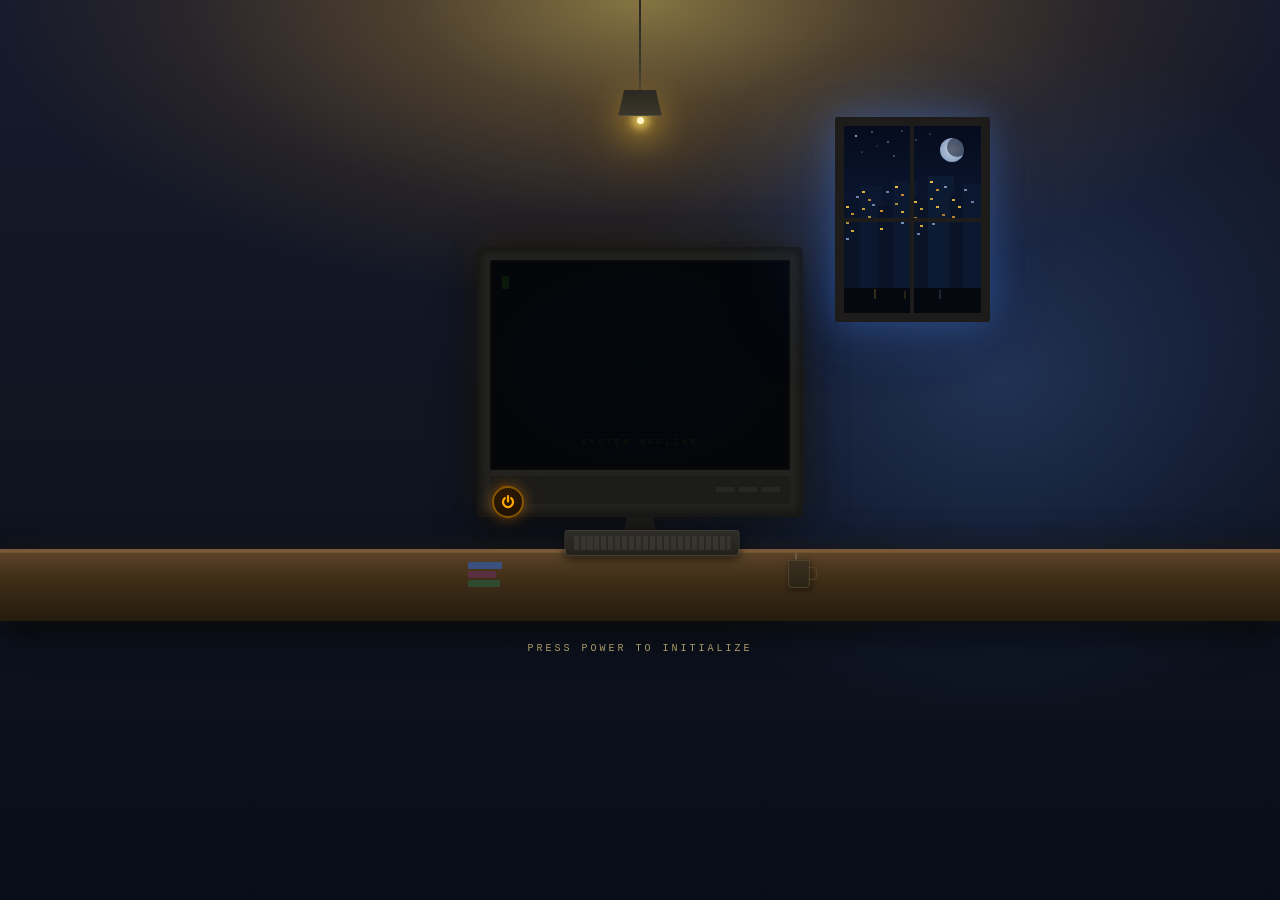
==== commit e17bcbb2: "Redesign pre-boot scene with night city window and full-width desk - Full-width desk spanning viewpo" ====
--- a/index.html
+++ b/index.html
@@ -986,26 +986,69 @@
         #pre-boot {
             position: fixed; inset: 0; z-index: 10000;
             background:
-                radial-gradient(ellipse 90% 60% at 50% 0%,
-                    rgba(255,220,100,0.55) 0%,
-                    rgba(255,195,65,0.32) 20%,
-                    rgba(255,170,40,0.14) 42%,
+                /* Cool blue city-light spill from right window */
+                radial-gradient(ellipse 45% 55% at 78% 42%,
+                    rgba(90,150,255,0.22) 0%,
+                    rgba(60,120,230,0.10) 40%,
+                    transparent 70%),
+                /* Warm lamp glow from top center */
+                radial-gradient(ellipse 75% 50% at 50% 0%,
+                    rgba(255,215,90,0.48) 0%,
+                    rgba(255,185,55,0.24) 24%,
+                    rgba(255,160,30,0.08) 48%,
                     transparent 68%),
-                linear-gradient(180deg, #1c2236 0%, #141828 55%, #0e1220 100%);
+                /* Night room wall */
+                linear-gradient(180deg, #161a2c 0%, #0f1420 55%, #090d18 100%);
             display: flex; align-items: center; justify-content: center;
             cursor: default;
         }
+
+        /* ─── Night city window ─── */
+        .pb-window {
+            position: absolute;
+            left: calc(50% + 195px);
+            top: 13%;
+            width: 155px; height: 205px;
+            border: 9px solid #1e1c1a;
+            border-radius: 2px;
+            overflow: hidden;
+            box-shadow:
+                inset 0 0 14px rgba(0,0,0,0.9),
+                0 0 35px rgba(80,145,255,0.28),
+                0 0 70px rgba(55,115,230,0.14),
+                -40px 0 90px rgba(70,130,240,0.10);
+            z-index: 1;
+        }
+        /* Window cross-bars */
+        .pb-window::before {
+            content: '';
+            position: absolute; inset: 0; z-index: 3; pointer-events: none;
+            background:
+                linear-gradient(90deg, transparent calc(50% - 2px), #1e1c1a calc(50% - 2px), #1e1c1a calc(50% + 2px), transparent calc(50% + 2px)),
+                linear-gradient(0deg,  transparent calc(50% - 2px), #1e1c1a calc(50% - 2px), #1e1c1a calc(50% + 2px), transparent calc(50% + 2px));
+        }
+        /* Window sill */
+        .pb-window::after {
+            content: '';
+            position: absolute; bottom: -14px; left: -14px; right: -14px;
+            height: 10px;
+            background: linear-gradient(180deg, #2a2620 0%, #1a1610 100%);
+            border-top: 1px solid #3a3428;
+        }
+        @media (max-width: 860px) { .pb-window { display: none; } }
         #pre-boot.off { display: none; }
         .pb-room {
             position: relative;
             display: flex; flex-direction: column; align-items: center;
+            width: 100%;
         }
         .pb-desk {
-            width: 560px; height: 58px;
-            background: linear-gradient(180deg, #4a3820 0%, #382c18 40%, #2a2010 100%);
-            border-top: 2px solid #6a5030;
+            width: 100%;
+            height: 72px;
+            background: linear-gradient(180deg, #5c4428 0%, #402e18 38%, #241c0e 100%);
+            border-top: 3px solid #7a5838;
             margin-top: 0;
-            box-shadow: 0 8px 32px rgba(0,0,0,0.7), inset 0 1px 0 rgba(255,210,120,0.12);
+            box-shadow: 0 -2px 22px rgba(255,190,80,0.07), 0 8px 40px rgba(0,0,0,0.92), inset 0 1px 0 rgba(255,210,120,0.10);
             position: relative;
         }
         /* Keyboard on desk */
@@ -1032,7 +1075,7 @@
         /* Coffee mug on desk */
         .pb-mug {
             position: absolute;
-            top: 8px; right: 40px;
+            top: 8px; left: calc(50% + 148px);
             width: 22px; height: 28px;
             background: linear-gradient(180deg, #3a3020 0%, #2a2416 100%);
             border-radius: 1px 1px 4px 4px;
@@ -1061,7 +1104,7 @@
         /* Small book stack on desk */
         .pb-books {
             position: absolute;
-            top: 10px; left: 36px;
+            top: 10px; left: calc(50% - 172px);
             display: flex; flex-direction: column; gap: 2px;
         }
         .pb-book { height: 7px; border-radius: 1px; }
@@ -3569,6 +3612,113 @@
           </div>
         </div>
         <div class="pb-hint">PRESS POWER TO INITIALIZE</div>
+      </div>
+      <!-- Night city window on the wall -->
+      <div class="pb-window" aria-hidden="true">
+        <svg width="100%" height="100%" viewBox="0 0 137 187" xmlns="http://www.w3.org/2000/svg">
+          <defs>
+            <linearGradient id="pbSky" x1="0" y1="0" x2="0" y2="1">
+              <stop offset="0%" stop-color="#060c1e"/>
+              <stop offset="75%" stop-color="#0d1c3a"/>
+              <stop offset="100%" stop-color="#0f2248"/>
+            </linearGradient>
+            <radialGradient id="pbCityGlow" cx="50%" cy="100%" r="70%">
+              <stop offset="0%" stop-color="#1a3a70" stop-opacity="0.8"/>
+              <stop offset="60%" stop-color="#0a1e48" stop-opacity="0.4"/>
+              <stop offset="100%" stop-color="transparent" stop-opacity="0"/>
+            </radialGradient>
+            <radialGradient id="pbMoonGlow" cx="50%" cy="50%" r="50%">
+              <stop offset="0%" stop-color="#d8e4f8"/>
+              <stop offset="100%" stop-color="#9ab0d0"/>
+            </radialGradient>
+          </defs>
+          <!-- Sky -->
+          <rect width="137" height="187" fill="url(#pbSky)"/>
+          <!-- City ambient glow -->
+          <ellipse cx="68" cy="187" rx="80" ry="55" fill="url(#pbCityGlow)"/>
+          <!-- Moon -->
+          <circle cx="108" cy="24" r="12" fill="url(#pbMoonGlow)" opacity="0.92"/>
+          <!-- Moon shadow for crescent -->
+          <circle cx="113" cy="21" r="10" fill="#060c1e" opacity="0.55"/>
+          <!-- Stars -->
+          <circle cx="12" cy="10" r="0.9" fill="#fff" opacity="0.85"/>
+          <circle cx="28" cy="6"  r="0.7" fill="#fff" opacity="0.70"/>
+          <circle cx="44" cy="16" r="0.8" fill="#fff" opacity="0.65"/>
+          <circle cx="58" cy="5"  r="0.6" fill="#fff" opacity="0.80"/>
+          <circle cx="72" cy="14" r="0.7" fill="#fff" opacity="0.55"/>
+          <circle cx="86" cy="8"  r="0.5" fill="#fff" opacity="0.70"/>
+          <circle cx="18" cy="26" r="0.6" fill="#fff" opacity="0.60"/>
+          <circle cx="50" cy="30" r="0.7" fill="#fff" opacity="0.65"/>
+          <circle cx="33" cy="20" r="0.5" fill="#fff" opacity="0.50"/>
+          <!-- Far buildings (darker, shorter) -->
+          <rect x="0"   y="105" width="18" height="82" fill="#071020"/>
+          <rect x="14"  y="95"  width="14" height="92" fill="#090e1c"/>
+          <rect x="24"  y="110" width="16" height="77" fill="#071020"/>
+          <rect x="36"  y="100" width="12" height="87" fill="#08111e"/>
+          <rect x="44"  y="112" width="15" height="75" fill="#071020"/>
+          <rect x="55"  y="92"  width="13" height="95" fill="#090e1c"/>
+          <rect x="64"  y="108" width="16" height="79" fill="#071020"/>
+          <rect x="76"  y="96"  width="14" height="91" fill="#08111e"/>
+          <rect x="86"  y="105" width="16" height="82" fill="#071020"/>
+          <rect x="98"  y="90"  width="12" height="97" fill="#090e1c"/>
+          <rect x="106" y="102" width="15" height="85" fill="#071020"/>
+          <rect x="117" y="95"  width="20" height="92" fill="#08111e"/>
+          <!-- Foreground buildings (bolder, taller) -->
+          <rect x="0"   y="75"  width="20" height="112" fill="#0a1428"/>
+          <rect x="16"  y="60"  width="22" height="127" fill="#0c1830"/>
+          <rect x="34"  y="80"  width="19" height="107" fill="#091226"/>
+          <rect x="49"  y="55"  width="24" height="132" fill="#0c1830"/>
+          <rect x="68"  y="70"  width="20" height="117" fill="#0a1428"/>
+          <rect x="84"  y="50"  width="26" height="137" fill="#0c1a32"/>
+          <rect x="106" y="68"  width="18" height="119" fill="#0a1428"/>
+          <rect x="119" y="58"  width="18" height="129" fill="#0c1830"/>
+          <!-- Lit windows – warm yellow/orange -->
+          <rect x="2"   y="80"  width="3" height="2" fill="#ffd044" opacity="0.90"/>
+          <rect x="7"   y="87"  width="3" height="2" fill="#ffb030" opacity="0.75"/>
+          <rect x="2"   y="96"  width="3" height="2" fill="#ffd044" opacity="0.65"/>
+          <rect x="7"   y="104" width="3" height="2" fill="#ffd044" opacity="0.80"/>
+          <rect x="18"  y="65"  width="3" height="2" fill="#ffd044" opacity="0.85"/>
+          <rect x="24"  y="73"  width="3" height="2" fill="#ffb030" opacity="0.70"/>
+          <rect x="18"  y="82"  width="3" height="2" fill="#ffd044" opacity="0.75"/>
+          <rect x="24"  y="90"  width="3" height="2" fill="#ffd044" opacity="0.65"/>
+          <rect x="36"  y="84"  width="3" height="2" fill="#ffb030" opacity="0.80"/>
+          <rect x="41"  y="93"  width="3" height="2" fill="#ffd044" opacity="0.70"/>
+          <rect x="36"  y="102" width="3" height="2" fill="#ffd044" opacity="0.85"/>
+          <rect x="51"  y="60"  width="3" height="2" fill="#ffd044" opacity="0.90"/>
+          <rect x="57"  y="68"  width="3" height="2" fill="#ffb030" opacity="0.75"/>
+          <rect x="51"  y="77"  width="3" height="2" fill="#ffd044" opacity="0.65"/>
+          <rect x="57"  y="85"  width="3" height="2" fill="#ffd044" opacity="0.80"/>
+          <rect x="63"  y="93"  width="3" height="2" fill="#ffb030" opacity="0.70"/>
+          <rect x="70"  y="75"  width="3" height="2" fill="#ffd044" opacity="0.85"/>
+          <rect x="76"  y="82"  width="3" height="2" fill="#ffd044" opacity="0.75"/>
+          <rect x="70"  y="91"  width="3" height="2" fill="#ffb030" opacity="0.65"/>
+          <rect x="76"  y="99"  width="3" height="2" fill="#ffd044" opacity="0.80"/>
+          <rect x="86"  y="55"  width="3" height="2" fill="#ffd044" opacity="0.90"/>
+          <rect x="92"  y="63"  width="3" height="2" fill="#ffb030" opacity="0.75"/>
+          <rect x="86"  y="72"  width="3" height="2" fill="#ffd044" opacity="0.70"/>
+          <rect x="92"  y="80"  width="3" height="2" fill="#ffd044" opacity="0.85"/>
+          <rect x="98"  y="88"  width="3" height="2" fill="#ffb030" opacity="0.65"/>
+          <rect x="108" y="73"  width="3" height="2" fill="#ffd044" opacity="0.80"/>
+          <rect x="114" y="80"  width="3" height="2" fill="#ffd044" opacity="0.85"/>
+          <rect x="108" y="90"  width="3" height="2" fill="#ffb030" opacity="0.70"/>
+          <!-- Lit windows – cool blue/white (offices) -->
+          <rect x="2"   y="112" width="3" height="2" fill="#aaccff" opacity="0.65"/>
+          <rect x="12"  y="70"  width="3" height="2" fill="#b8d4ff" opacity="0.55"/>
+          <rect x="28"  y="78"  width="3" height="2" fill="#aaccff" opacity="0.60"/>
+          <rect x="42"  y="65"  width="3" height="2" fill="#b8d4ff" opacity="0.55"/>
+          <rect x="57"  y="96"  width="3" height="2" fill="#aaccff" opacity="0.65"/>
+          <rect x="73"  y="107" width="3" height="2" fill="#aaccff" opacity="0.60"/>
+          <rect x="88"  y="97"  width="3" height="2" fill="#b8d4ff" opacity="0.55"/>
+          <rect x="100" y="60"  width="3" height="2" fill="#aaccff" opacity="0.65"/>
+          <rect x="120" y="63"  width="3" height="2" fill="#b8d4ff" opacity="0.60"/>
+          <rect x="127" y="75"  width="3" height="2" fill="#aaccff" opacity="0.55"/>
+          <!-- Street / ground -->
+          <rect x="0" y="162" width="137" height="25" fill="#05090f"/>
+          <!-- Wet street light reflections -->
+          <rect x="30" y="163" width="2" height="10" fill="#ffd044" opacity="0.18"/>
+          <rect x="60" y="165" width="2" height="8"  fill="#ffd044" opacity="0.13"/>
+          <rect x="95" y="164" width="2" height="9"  fill="#aaccff" opacity="0.15"/>
+        </svg>
       </div>
       <div class="pb-flash" id="pbFlash"></div>
     </div>
